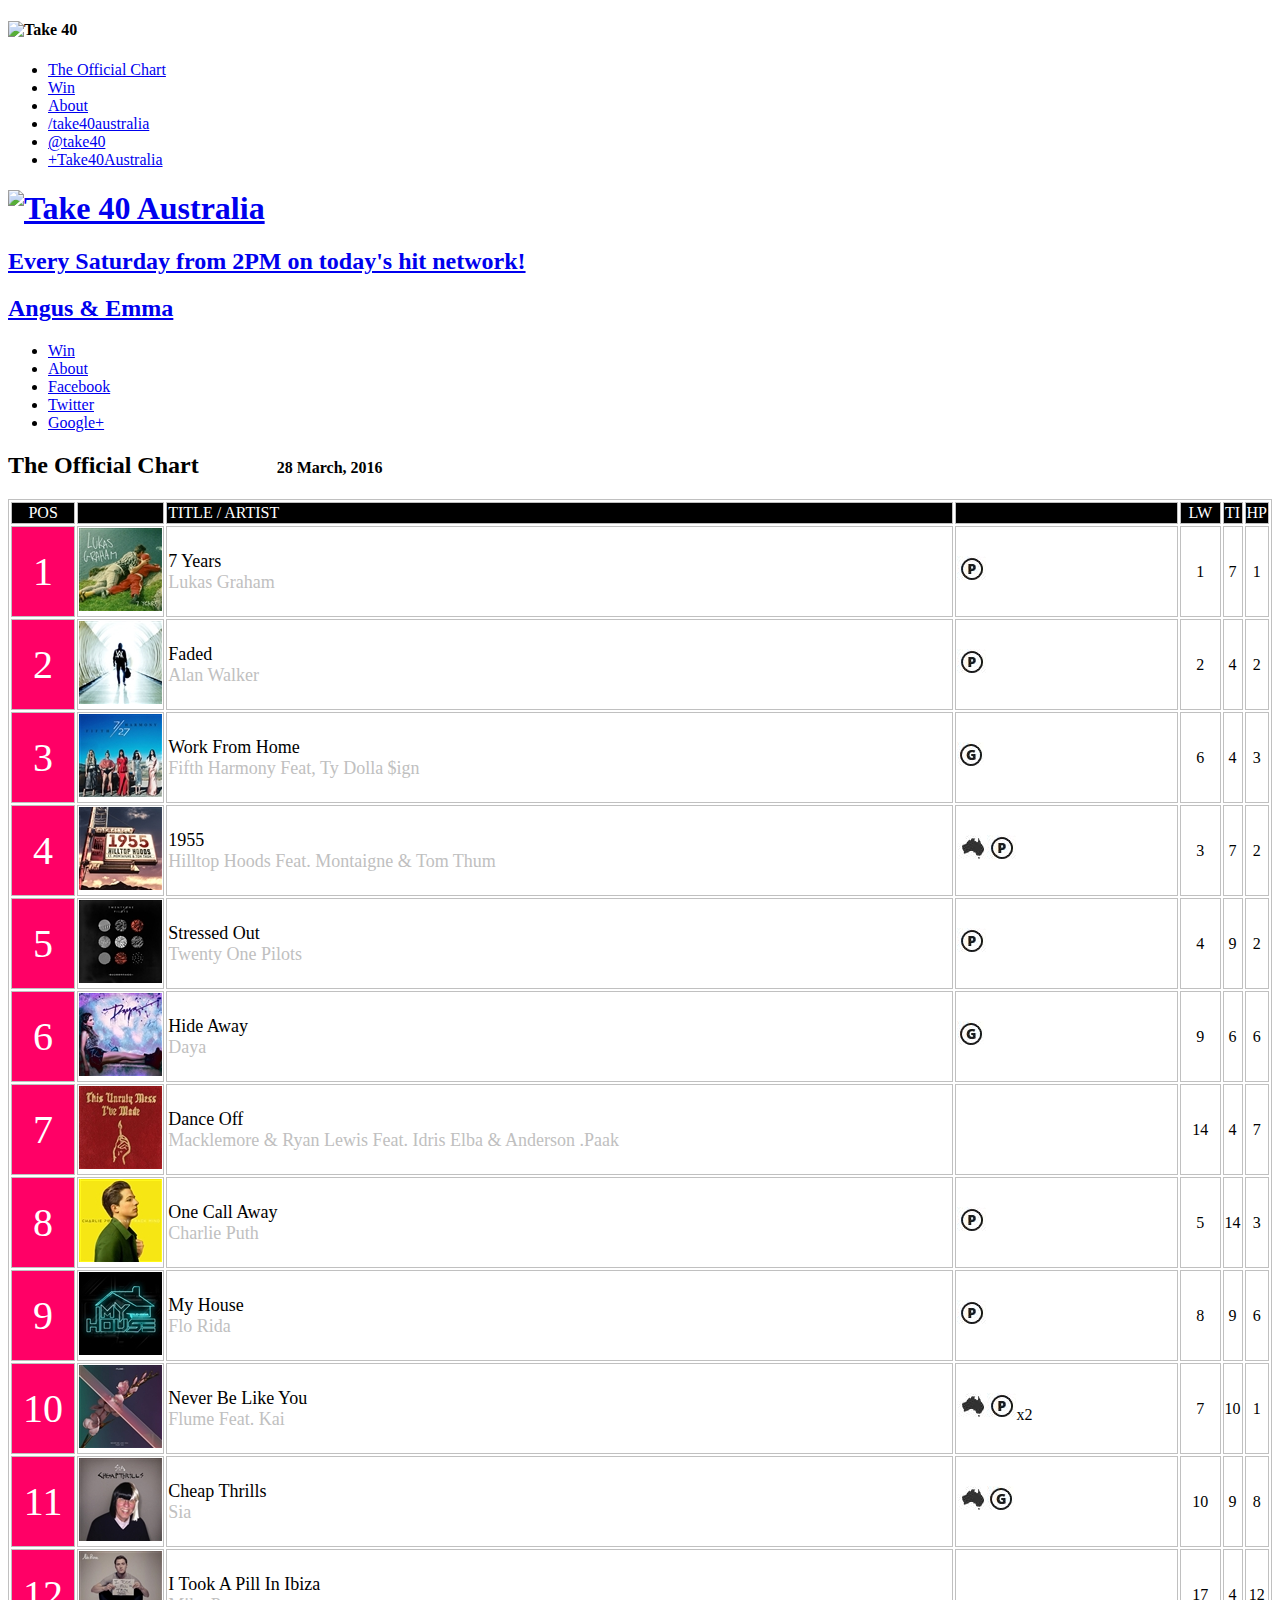
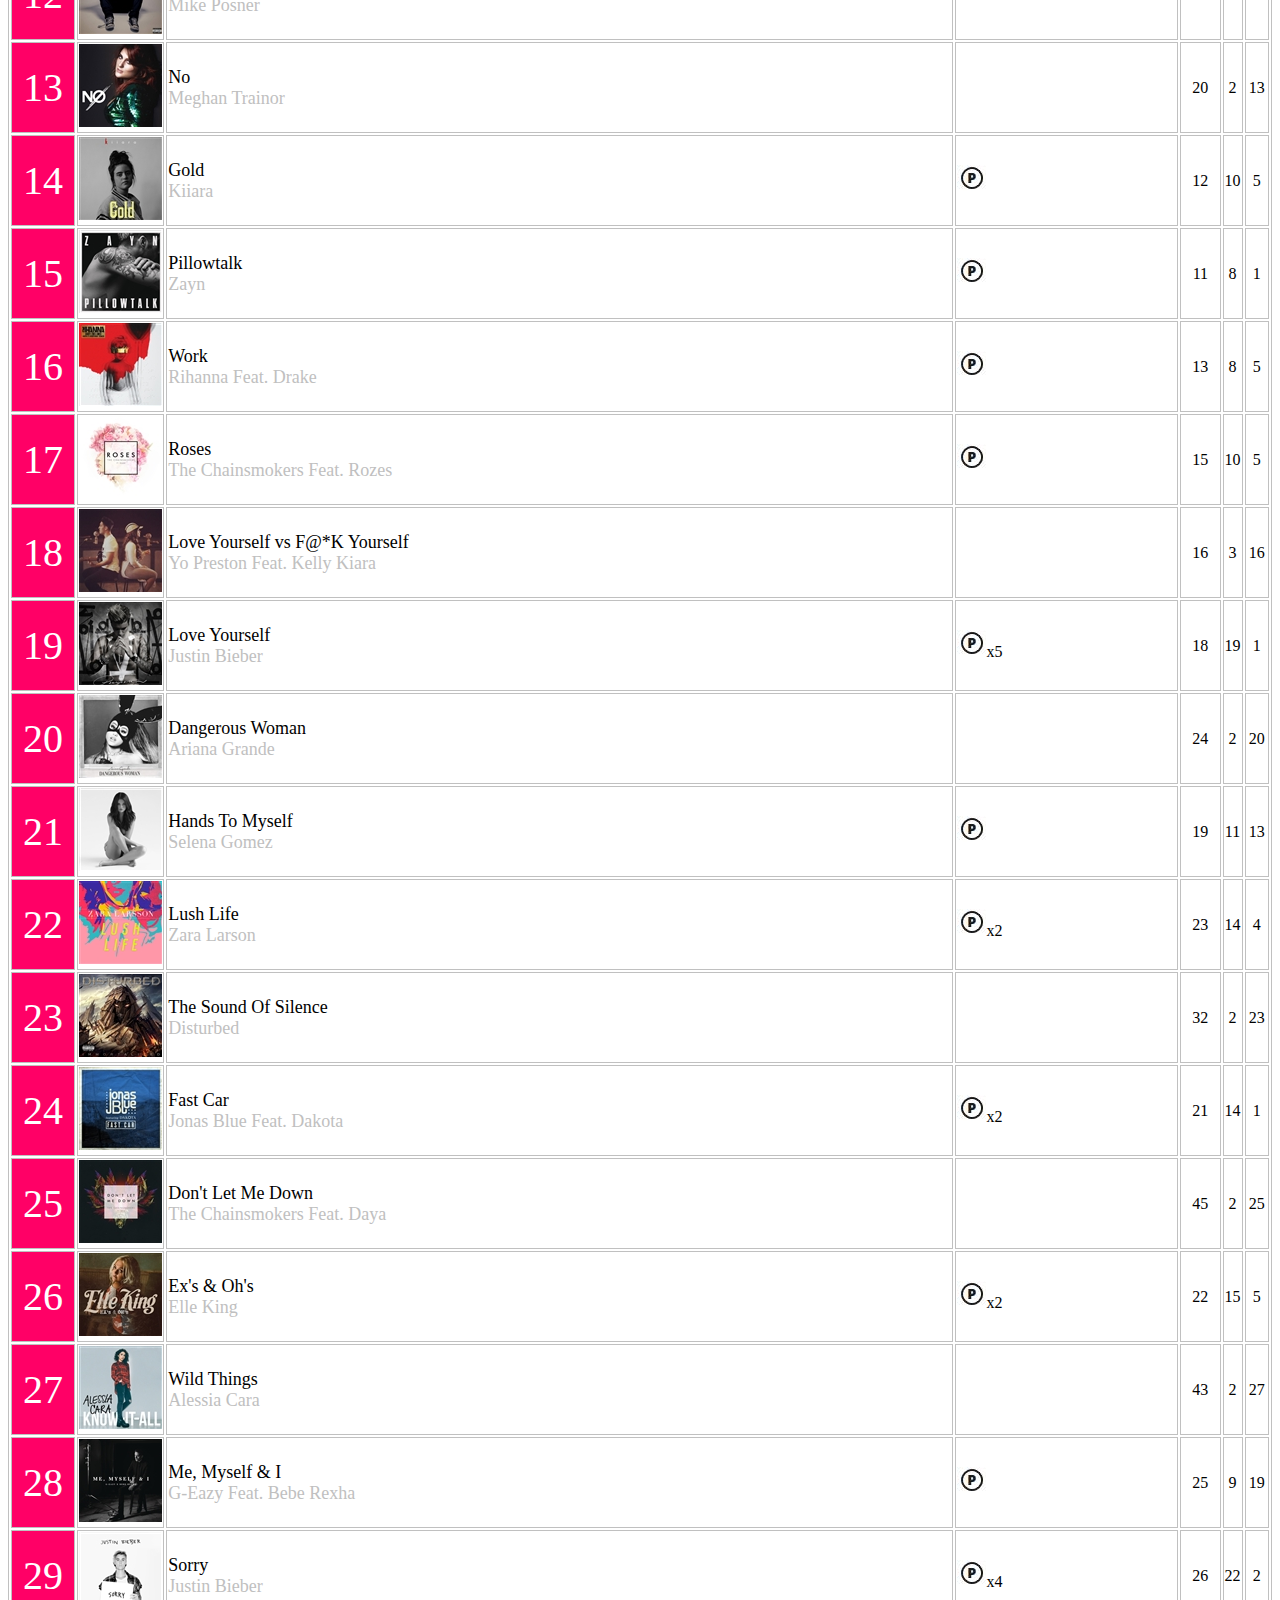
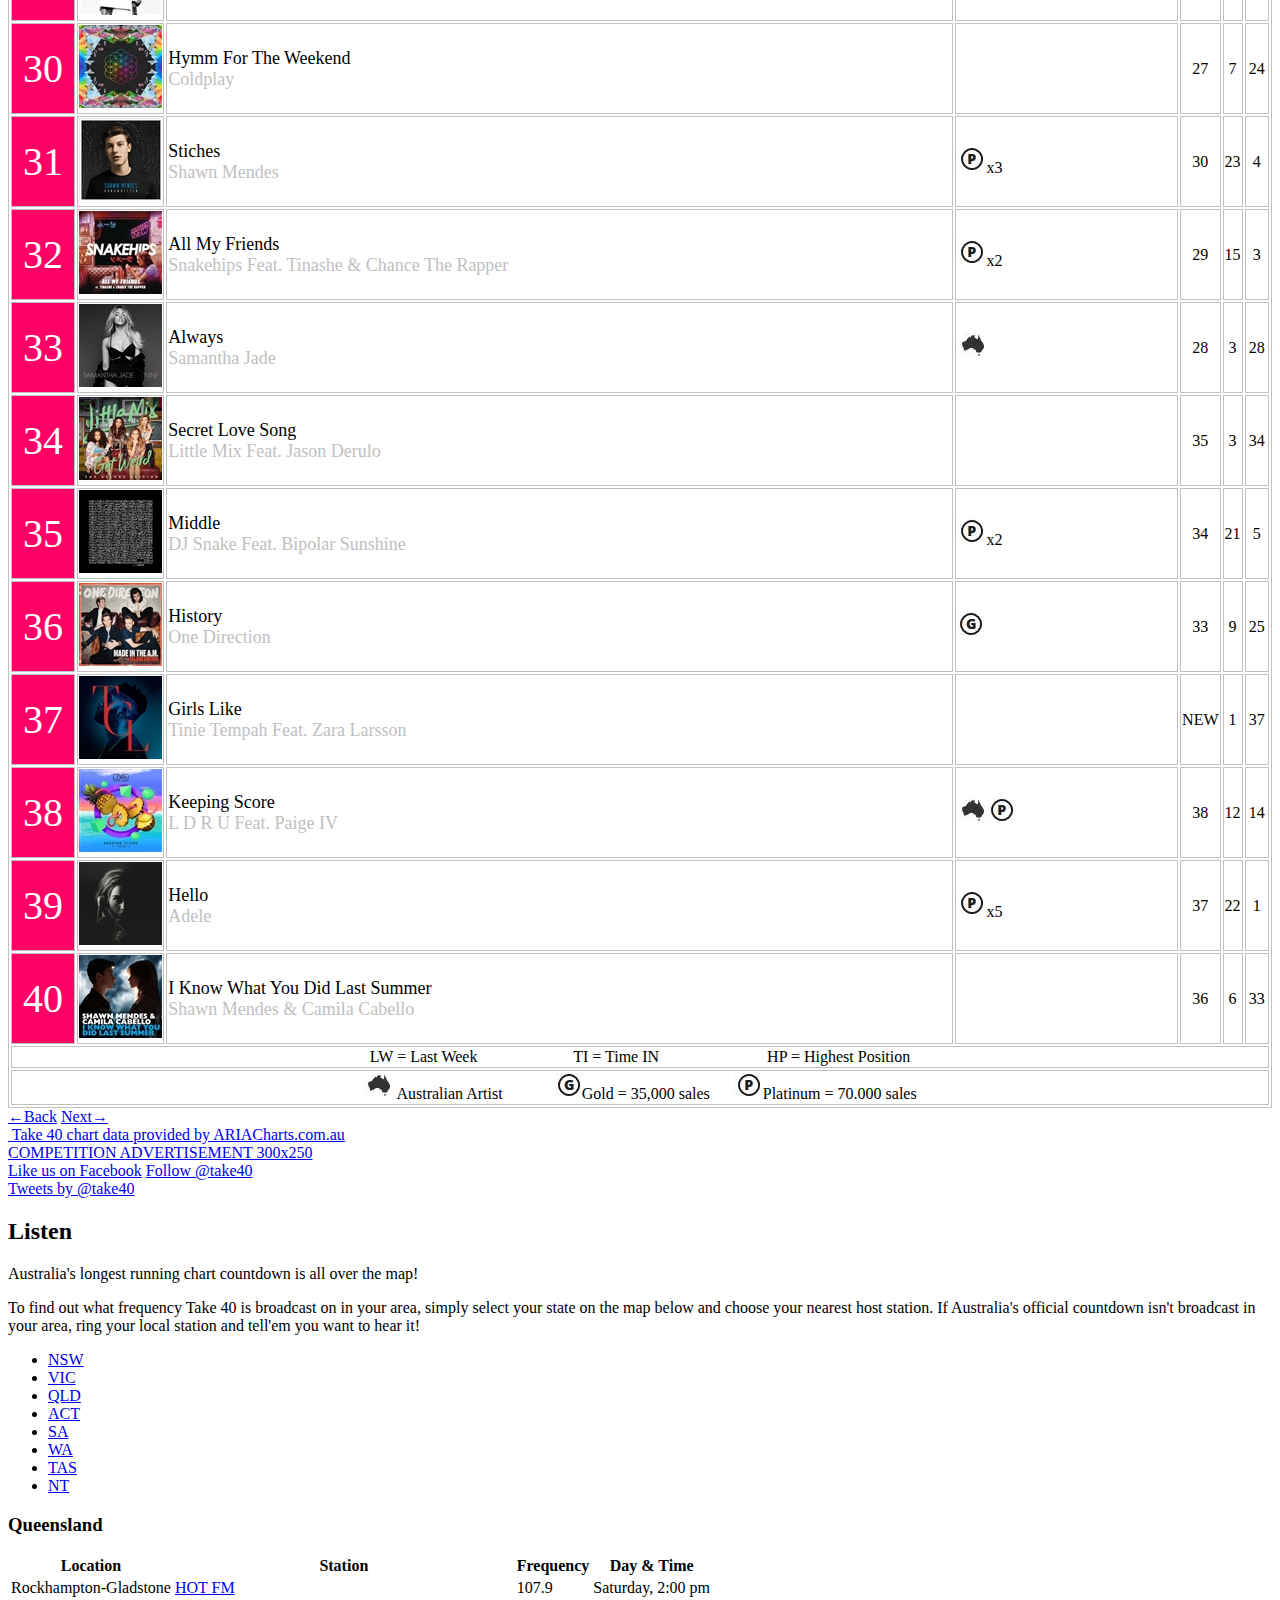
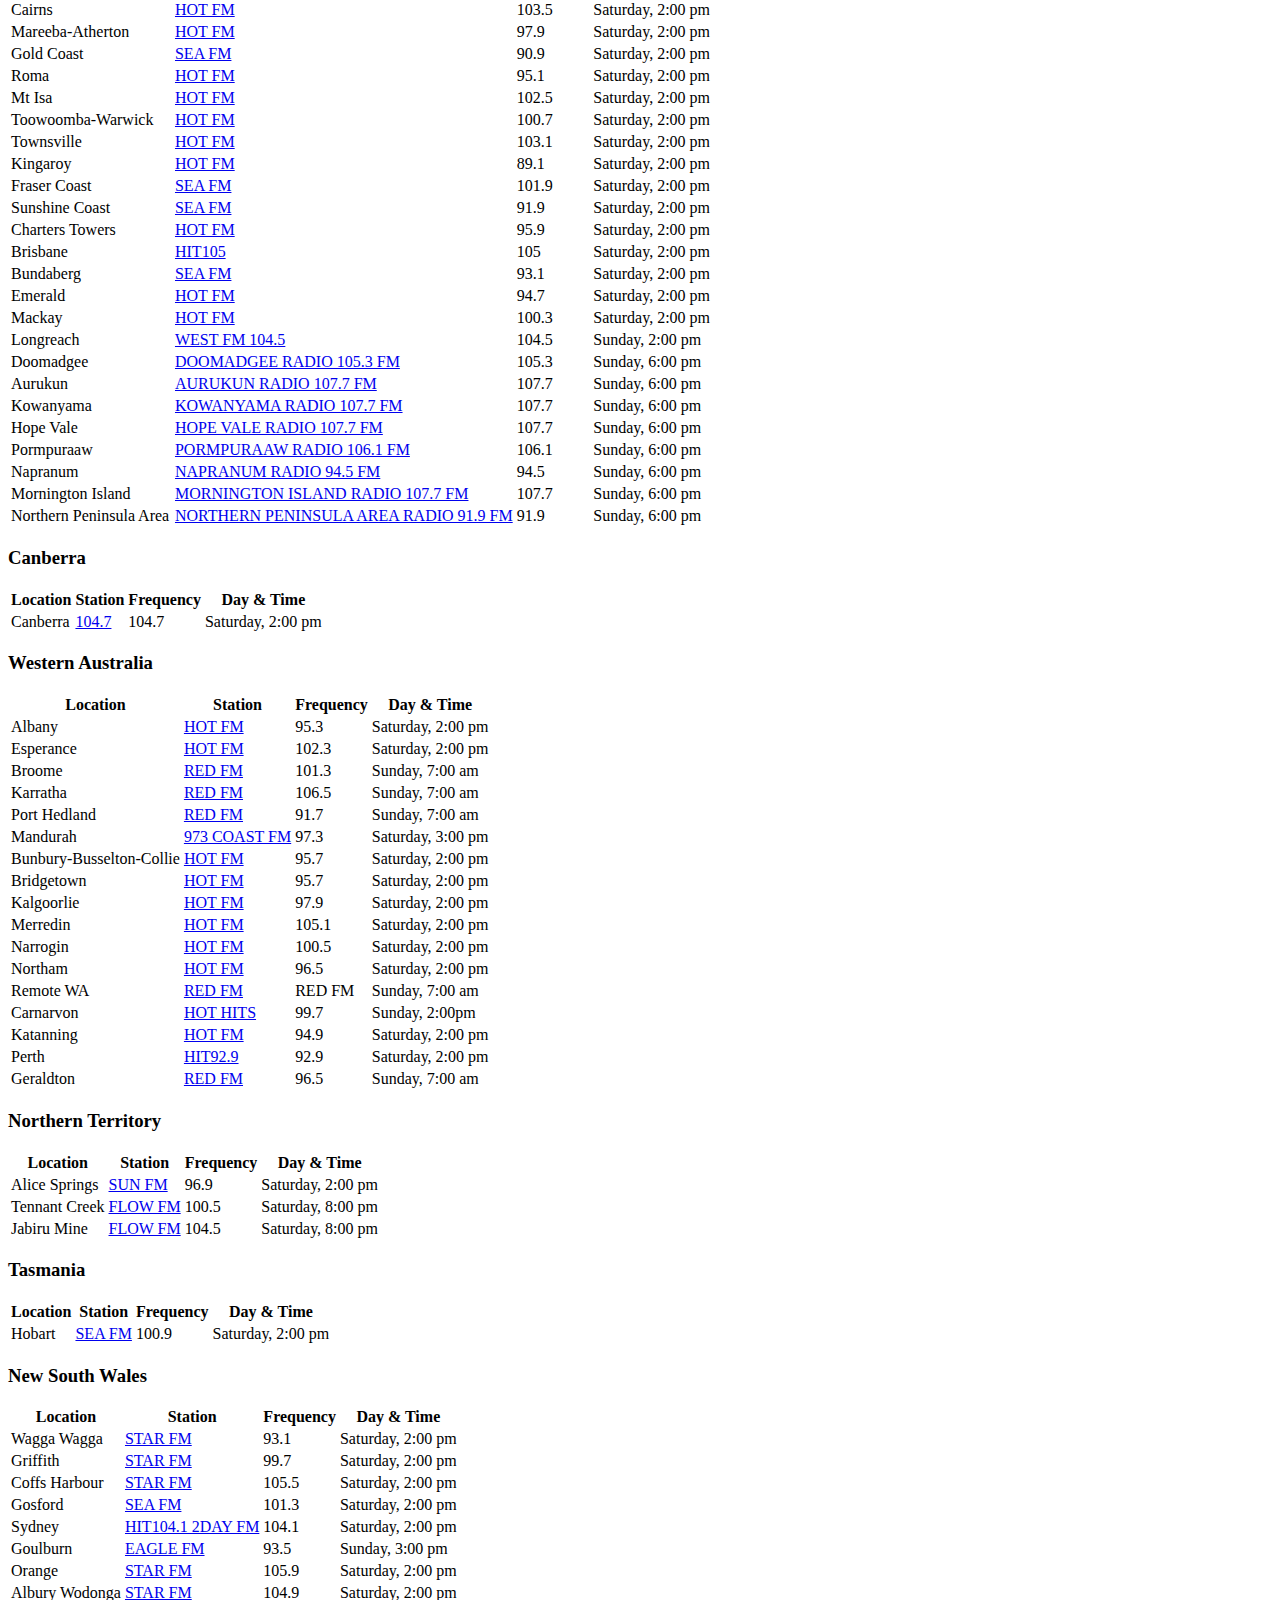
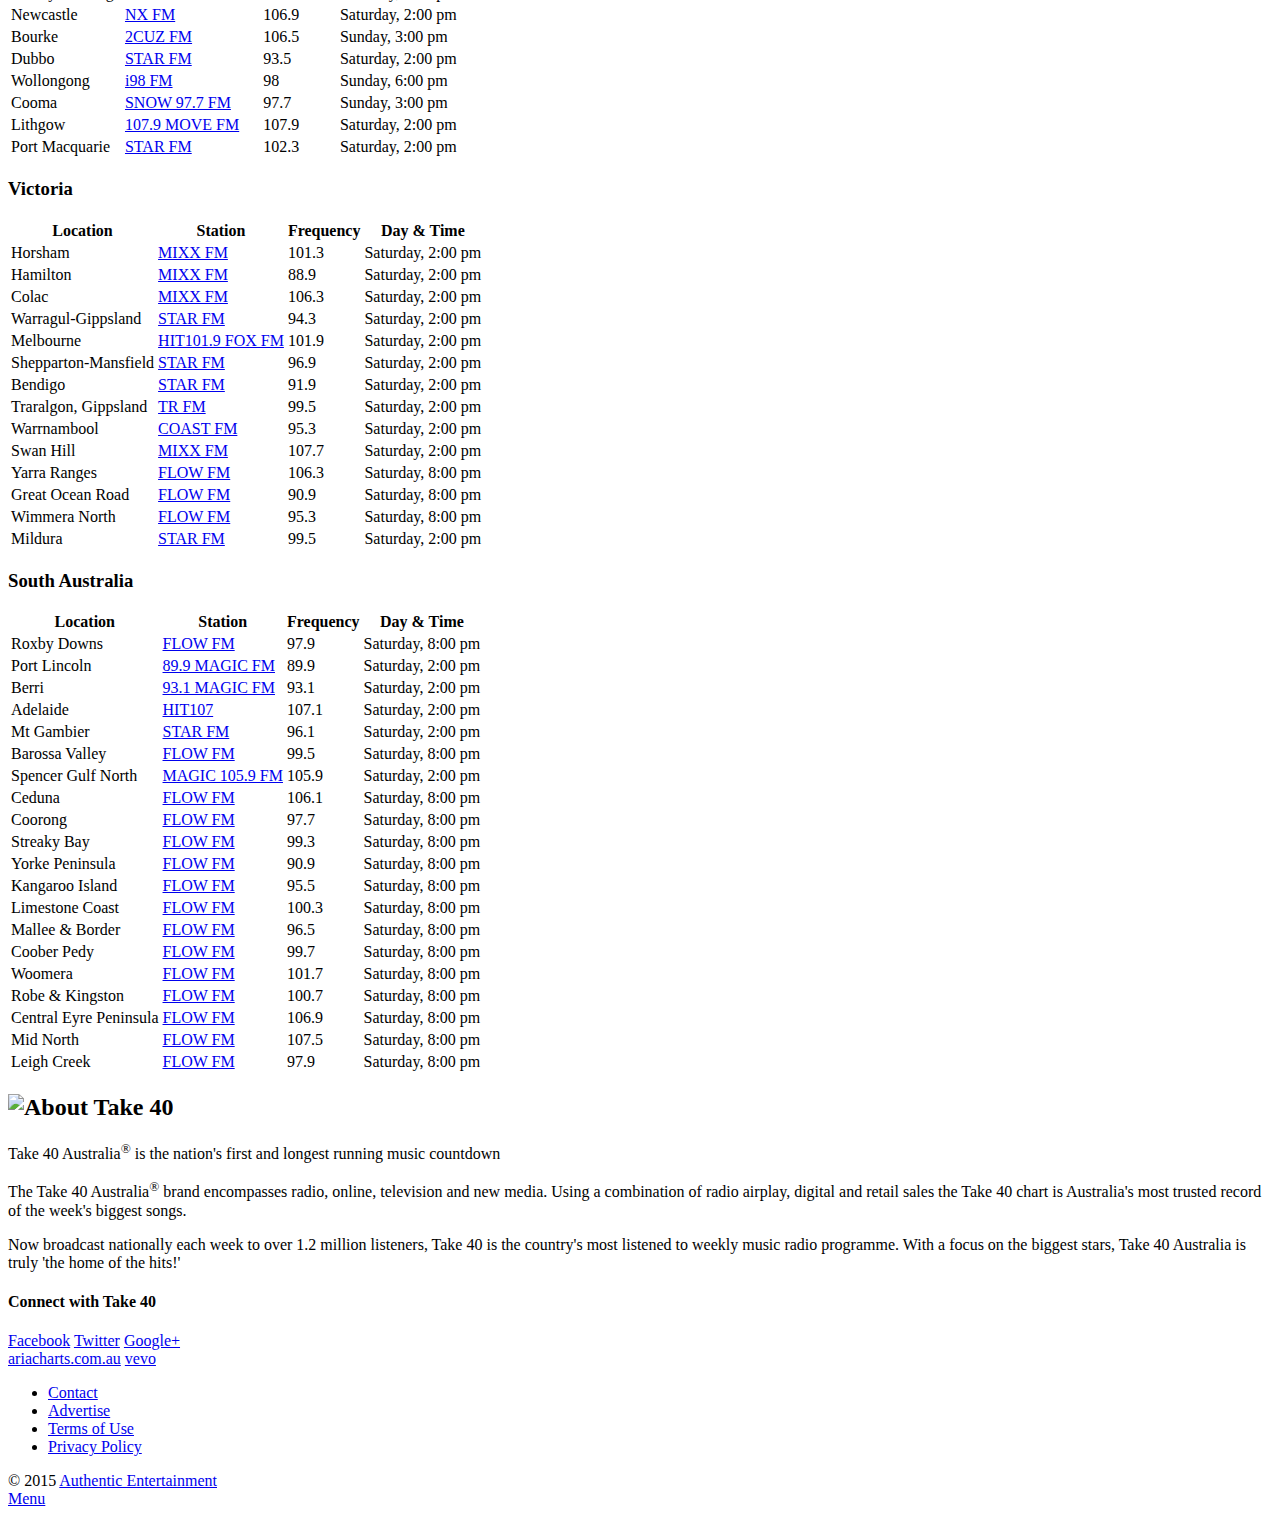
==== wwwroot/index.html @ f7d8a77e "Take40" ====
<!DOCTYPE html PUBLIC "-//W3C//DTD XHTML 1.1 Transitional//EN" "http://www.w3.org/TR/xhtml1/DTD/xhtml1-transitional.dtd">
<html xmlns="http://www.w3.org/1999/xhtml" xml:lang="en" lang="en">
	<head>
		<title>

		Take 40 | Top 40 Countdown Australia | Music Charts
		</title>
		<link rel="shortcut icon" href="/ico/favicon.ico" type="image/x-icon" />
		<meta http-equiv="Content-Type" content="text/html; charset=UTF-8" />
		<meta name="viewport" content="width=device-width, initial-scale=1" />
		<meta name="google-site-verification" content="ThAsQB43OhBEXzX_kJrDMfQnqHAQgn3jO9rLILs2Tb4" />


		<meta name="keywords" content="take 40, top 40, countdown, music chart, hits, hit music, listen to music" />

		<meta name="description" content="Take 40 Australia is your official top 40 countdown. Check out this week's chart at the home of all the hits." />
		<meta name="copyright" content="Copyright (c) 2015 Authentic Entertainment" />
		<meta name="author" content="Authentic Entertainment" />

		<meta http-equiv="cache-control" content="no-cache">
		<meta http-equiv="pragma" content="no-cache">
		<meta http-equiv="expires" content="0">

		<!-- Styles -->
		<link type="text/css" rel="stylesheet" href="/css/app.css" />

		<!-- Google Analytics -->
		<script>
			(function(i,s,o,g,r,a,m){i['GoogleAnalyticsObject']=r;i[r]=i[r]||function(){
			(i[r].q=i[r].q||[]).push(arguments)},i[r].l=1*new Date();a=s.createElement(o),
			m=s.getElementsByTagName(o)[0];a.async=1;a.src=g;m.parentNode.insertBefore(a,m)
			})(window,document,'script','//www.google-analytics.com/analytics.js','ga');

			ga('create', 'UA-197566-1', 'auto');
			ga('require', 'displayfeatures');
			ga('send', 'pageview');
		</script>
		<!-- /Google Analytics -->
	</head>


	<body>

		<!--[if IE lte 9]>
		<div class="browser-error">
			<div class="row">
				<h1>Welcome to Take 40!</h1>
				<p>You're seeing this message because we've detected you are using an old, out-of-date and unsupported web browser. To better experience the web and our website, please upgrade or install a different web browser.</p>
				<p>This site is best viewed with <strong><a href="http://www.google.com/chrome" target="_blank">Google Chrome</a></strong> or <strong><a href="http://www.getfirefox.com/" target="_blank">Mozilla Firefox</a></strong></p>
				<p><a href="http://browsehappy.com/"><strong>Click here for more information</strong></a></p>
			</div>
		</div>
		<![endif]-->
		<noscript>
		<div class="browser-error">
			<div class="row">
				<h1>Welcome to Take 40!</h1>
				<p>You're seeing this message because we've detected you have not enabled JavaScript in your web browser. The Take 40 website requires that you allow running JavaScript so we can show you what's on our weekly Take 40 chart.</p>
				<p><a href="http://enable-javascript.com/"><strong>Click here for more information</strong></a></p>
			</div>
		</div>
		</noscript>

		<div id="takeOver"></div>



		<div class="site take40">
			<div class="inner-wrap">

<!-- Mobile menu -->
<div class="mobile-menu" aria-hidden="true">
	<div id="mobile-menu-stick" class="menu-inner">
		<h4><img src="/images/app/take40-logo.png" width="100" height="40" alt="Take 40" /></h4>
		<ul class="nav-mobile">
			<li><a href="/#chart">The Official Chart</a></li>
			<li class="ui-competition"><a href="#win">Win</a></li>
			<li><a href="#about">About</a></li>
			<li><a href="http://www.facebook.com/take40australia" target="_blank" title="Like Take 40 on Facebook to stay up to date with news and competitions" class="social-link social-facebook"><span class="fa fa-facebook"></span> /take40australia</a></li>
			<li><a href="http://www.twitter.com/take40" target="_blank" title="Follow @take40 on Twitter to stay up to date with news and competitions" class="social-link social-twitter"><span class="fa fa-twitter"></span> @take40</a></li>
			<li><a href="http://plus.google.com/+Take40Australia" target="_blank" title="Follow +Take40Australia on Google+ to stay up to date with news and competitions" class="social-link social-googleplus"><span class="fa fa-google-plus"></span> +Take40Australia</a></li>
		</ul>
	</div>
</div>
<!-- /Mobile menu -->

<!-- Header -->
<div class="header">
	<div id="masthead" class="show-for-large-up"></div>

	<div class="site-wrap row">
		<div class="large-8 medium-8 columns">
			<h1 class="site-logo"><a href="/"><img src="/images/app/take40-logo.png" width="290" height="116" alt="Take 40 Australia" /></a></h1>
			<h2 class="subtitle"><a href="#listen">Every Saturday from 2PM on today's hit network!</a></h2>
		</div>
		<div class="large-4 medium-4 columns">
			<a href="#about" class="presenters">
				<h2>Angus &amp; Emma</h2>
			</a>
		</div>
		<div class="site-navigation">
			<ul class="nav-site visible-for-large-up">
				<li class="ui-competition"><a href="#win" title="Win great prizes by taking part in our competitions" class="section-link">Win</a></li><!--
				--><li><a href="#about" title="Learn more about Take 40 and our presenters Angus and Ash" class="section-link">About</a></li><!--
				--><li><a href="http://www.facebook.com/take40australia" target="_blank" title="Like Take 40 on Facebook to stay up to date with news and competitions" class="social-link"><span class="fa fa-facebook"><span class="show-for-sr">Facebook</span></span></a></li><!--
				--><li><a href="http://www.twitter.com/take40" target="_blank" title="Follow @take40 on Twitter to stay up to date with news and competitions" class="social-link"><span class="fa fa-twitter"><span class="show-for-sr">Twitter</span></span></a></li><!--
				--><li class="visible-for-large-up"><a href="http://plus.google.com/+Take40Australia" target="_blank" title="Follow +Take40Australia on Google+ to stay up to date with news and competitions" class="social-link"><span class="fa fa-google-plus"><span class="show-for-sr">Google+</span></span></a></li>
			</ul>
		</div>
	</div>
</div>
<!-- /Header -->

<div class="chart-bg">
	<div class="row">

		<!-- Chart -->
		<div id="chart" class="large-8 medium-6 columns chart ui-loading" data-chart-column="0">
			<div class="chart-header">
				<div class="medium-12 columns">
					<h2 class="chart-title">The Official Chart&nbsp;&nbsp;&nbsp;&nbsp;&nbsp;&nbsp;
					<font size="3">&nbsp;&nbsp;&nbsp;&nbsp;&nbsp;&nbsp;&nbsp;&nbsp; 
					28 March, 2016</font></h2>
				</div>
				<!-- /Error -->

				<!-- Chart contents -->
				<div id="chart-slider" class="chart-slider row">

					<!-- Chart list -->
					<div id="chart-10" class="large-4 medium-12 columns chart-column">
					</div>
					<div id="chart-20" class="large-4 medium-12 columns chart-column">
					</div>
					<div id="chart-30" class="large-4 medium-12 columns chart-column">
					</div>
					<div id="chart-40" class="large-4 medium-12 columns chart-column">
					</div>
					<!-- /Chart list -->
				</div>
				<table border="1" width="100%" bordercolor="#C0C0C0">
					<tr>
						<td bgcolor="#000000" width="62" align="center" bordercolor="#C0C0C0">
						<font color="#FFFFFF">POS</font></td>
						<td width="83" bgcolor="#000000" bordercolor="#C0C0C0">&nbsp;</td>
						<td width="842" bgcolor="#000000" bordercolor="#C0C0C0">
						<font color="#FFFFFF">TITLE / ARTIST</font></td>
						<td width="235" bgcolor="#000000" bordercolor="#C0C0C0">&nbsp;</td>
						<td bgcolor="#000000" align="center" bordercolor="#C0C0C0">
						<font color="#FFFFFF">LW</font></td>
						<td bgcolor="#000000" align="center" bordercolor="#C0C0C0">
						<font color="#FFFFFF">TI</font></td>
						<td bgcolor="#000000" align="center" bordercolor="#C0C0C0">
						<font color="#FFFFFF">HP</font></td>
					</tr>
					<tr>
						<td bgcolor="#FF0066" width="62" align="center" bordercolor="#C0C0C0">
						<font color="#FFFFFF"><span style="font-size: 30pt">1</span></font></td>
						<td width="83" bordercolor="#C0C0C0">
						<img border="0" src="count_down_images/Lukas_Graham_83x83.jpg" width="83" height="83"></td>
						<td width="842" bordercolor="#C0C0C0">
						<div class="item-title" data-reactid=".0.1.2.0.1.$0.2.0">
							<font size="4">7 Years</font></div>
						<div class="artist-name" data-reactid=".0.1.2.0.1.$0.2.1">
							<font size="4" color="#C0C0C0">Lukas Graham</font></div>
						</td>
						<td width="235" bordercolor="#C0C0C0">
						<img border="0" src="count_down_images/Platinum.JPG" width="29" height="27"></td>
						<td align="center" bordercolor="#C0C0C0">1</td>
						<td align="center" bordercolor="#C0C0C0">7</td>
						<td align="center" bordercolor="#C0C0C0">1</td>
					</tr>
					<tr>
						<td bgcolor="#FF0066" width="62" align="center" bordercolor="#C0C0C0">
						<font color="#FFFFFF"><span style="font-size: 30pt">2</span></font></td>
						<td width="83" bordercolor="#C0C0C0">
						<img border="0" src="count_down_images/Faded_83x83.jpg" width="83" height="83"></td>
						<td width="842" bordercolor="#C0C0C0">
						<div class="item-title" data-reactid=".0.1.2.0.1.$1.2.0">
							<font size="4">Faded</font></div>
						<div class="artist-name" data-reactid=".0.1.2.0.1.$1.2.1">
							<font size="4" color="#C0C0C0">Alan Walker</font></div>
						</td>
						<td width="235" bordercolor="#C0C0C0">
						<img border="0" src="count_down_images/Platinum.JPG" width="29" height="27"></td>
						<td align="center" bordercolor="#C0C0C0">2</td>
						<td align="center" bordercolor="#C0C0C0">4</td>
						<td align="center" bordercolor="#C0C0C0">2</td>
					</tr>
					<tr>
						<td bgcolor="#FF0066" width="62" align="center" bordercolor="#C0C0C0">
						<font color="#FFFFFF"><span style="font-size: 30pt">3</span></font></td>
						<td width="83" bordercolor="#C0C0C0">
						<img border="0" src="count_down_images/Fifth_Harmony_83x83.jpg" width="83" height="83"></td>
						<td width="842" bordercolor="#C0C0C0">
						<div class="item-title" data-reactid=".0.1.2.0.1.$5.2.0">
							<font size="4">Work From Home</font></div>
						<div class="artist-name" data-reactid=".0.1.2.0.1.$5.2.1">
							<font size="4" color="#C0C0C0">Fifth Harmony Feat, 
							Ty Dolla $ign</font></div>
						</td>
						<td width="235" bordercolor="#C0C0C0">
						<img border="0" src="count_down_images/Gold.JPG" width="27" height="27"></td>
						<td align="center" bordercolor="#C0C0C0">6</td>
						<td align="center" bordercolor="#C0C0C0">4</td>
						<td align="center" bordercolor="#C0C0C0">3</td>
					</tr>
					<tr>
						<td bgcolor="#FF0066" width="62" align="center" bordercolor="#C0C0C0">
						<font color="#FFFFFF"><span style="font-size: 30pt">4</span></font></td>
						<td width="83" bordercolor="#C0C0C0">
						<img border="0" src="count_down_images/Hilltop_Hoods_83x83.jpg" width="83" height="83"></td>
						<td width="842" bordercolor="#C0C0C0">
						<div class="item-title" data-reactid=".0.1.2.0.1.$2.2.0">
							<font size="4">1955</font></div>
						<div class="artist-name" data-reactid=".0.1.2.0.1.$2.2.1">
							<font size="4" color="#C0C0C0">Hilltop Hoods Feat. 
							Montaigne &amp; Tom Thum</font></div>
						</td>
						<td width="235" bordercolor="#C0C0C0">
						<img border="0" src="count_down_images/Australian.JPG" width="30" height="27"><img border="0" src="count_down_images/Platinum.JPG" width="29" height="27"></td>
						<td align="center" bordercolor="#C0C0C0">3</td>
						<td align="center" bordercolor="#C0C0C0">7</td>
						<td align="center" bordercolor="#C0C0C0">2</td>
					</tr>
					<tr>
						<td bgcolor="#FF0066" width="62" align="center" bordercolor="#C0C0C0">
						<font color="#FFFFFF"><span style="font-size: 30pt">5</span></font></td>
						<td width="83" bordercolor="#C0C0C0">
						<img border="0" src="count_down_images/Twenty_One_Pilots_83x83.jpg" width="83" height="83"></td>
						<td width="842" bordercolor="#C0C0C0">
						<div class="item-title" data-reactid=".0.1.2.0.1.$3.2.0">
							<font size="4">Stressed Out</font></div>
						<div class="artist-name" data-reactid=".0.1.2.0.1.$3.2.1">
							<font size="4" color="#C0C0C0">Twenty One Pilots</font></div>
						</td>
						<td width="235" bordercolor="#C0C0C0">
						<img border="0" src="count_down_images/Platinum.JPG" width="29" height="27"></td>
						<td align="center" bordercolor="#C0C0C0">4</td>
						<td align="center" bordercolor="#C0C0C0">9</td>
						<td align="center" bordercolor="#C0C0C0">2</td>
					</tr>
					<tr>
						<td bgcolor="#FF0066" width="62" align="center" bordercolor="#C0C0C0">
						<font color="#FFFFFF"><span style="font-size: 30pt">6</span></font></td>
						<td width="83" bordercolor="#C0C0C0">
						<img border="0" src="count_down_images/Daya_83x83.jpg" width="83" height="83"></td>
						<td width="842" bordercolor="#C0C0C0">
							<div class="item-title" data-reactid=".0.1.2.0.1.$8.2.0">
								<font size="4">Hide Away</font></div>
							<div class="artist-name" data-reactid=".0.1.2.0.1.$8.2.1">
								<font size="4" color="#C0C0C0">Daya</font></div>
						</td>
						<td width="235" bordercolor="#C0C0C0">
						<img border="0" src="count_down_images/Gold.JPG" width="27" height="27"></td>
						<td align="center" bordercolor="#C0C0C0">9</td>
						<td align="center" bordercolor="#C0C0C0">6</td>
						<td align="center" bordercolor="#C0C0C0">6</td>
					</tr>
					<tr>
						<td bgcolor="#FF0066" width="62" align="center" bordercolor="#C0C0C0">
						<font color="#FFFFFF"><span style="font-size: 30pt">7</span></font></td>
						<td width="83" bordercolor="#C0C0C0">
						<img border="0" src="count_down_images/Macklemore_83x83.jpg" width="83" height="83"></td>
						<td width="842" bordercolor="#C0C0C0">
						<div class="item-title" data-reactid=".0.1.2.0.1.$18.2.0">
							<font size="4">Dance Off</font></div>
						<div class="artist-name" data-reactid=".0.1.2.0.1.$18.2.1">
							<font size="4" color="#C0C0C0">Macklemore &amp; Ryan 
							Lewis Feat. Idris Elba &amp; Anderson .Paak</font></div>
						</td>
						<td width="235" bordercolor="#C0C0C0">
						&nbsp;</td>
						<td align="center" bordercolor="#C0C0C0">14</td>
						<td align="center" bordercolor="#C0C0C0">4</td>
						<td align="center" bordercolor="#C0C0C0">7</td>
					</tr>
					<tr>
						<td bgcolor="#FF0066" width="62" align="center" bordercolor="#C0C0C0">
						<font color="#FFFFFF"><span style="font-size: 30pt">8</span></font></td>
						<td width="83" bordercolor="#C0C0C0">
						<img border="0" src="count_down_images/Charlie_Puth_83x83.jpg" width="83" height="83"></td>
						<td width="842" bordercolor="#C0C0C0">
						<div class="item-title" data-reactid=".0.1.2.0.1.$4.2.0">
							<font size="4">One Call Away</font></div>
						<div class="artist-name" data-reactid=".0.1.2.0.1.$4.2.1">
							<font size="4" color="#C0C0C0">Charlie Puth</font></div>
						</td>
						<td width="235" bordercolor="#C0C0C0">
						<img border="0" src="count_down_images/Platinum.JPG" width="29" height="27"></td>
						<td align="center" bordercolor="#C0C0C0">5</td>
						<td align="center" bordercolor="#C0C0C0">14</td>
						<td align="center" bordercolor="#C0C0C0">3</td>
					</tr>
					<tr>
						<td bgcolor="#FF0066" width="62" align="center" bordercolor="#C0C0C0">
						<font color="#FFFFFF"><span style="font-size: 30pt">9</span></font></td>
						<td width="83" bordercolor="#C0C0C0">
						<img border="0" src="count_down_images/Flo_Rida_83x83.jpg" width="83" height="83"></td>
						<td width="842" bordercolor="#C0C0C0">
						<div class="item-title" data-reactid=".0.1.2.0.1.$7.2.0">
							<font size="4">My House</font></div>
						<div class="artist-name" data-reactid=".0.1.2.0.1.$7.2.1">
							<font size="4" color="#C0C0C0">Flo Rida</font></div>
						</td>
						<td width="235" bordercolor="#C0C0C0">
						<img border="0" src="count_down_images/Platinum.JPG" width="29" height="27"></td>
						<td align="center" bordercolor="#C0C0C0">8</td>
						<td align="center" bordercolor="#C0C0C0">9</td>
						<td align="center" bordercolor="#C0C0C0">6</td>
					</tr>
					<tr>
						<td bgcolor="#FF0066" width="62" align="center" bordercolor="#C0C0C0">
						<font color="#FFFFFF"><span style="font-size: 30pt">10</span></font></td>
						<td width="83" bordercolor="#C0C0C0">
						<img border="0" src="count_down_images/Flume_83x83.jpg" width="83" height="83"></td>
						<td width="842" bordercolor="#C0C0C0">
						<div class="item-title" data-reactid=".0.1.2.0.1.$6.2.0">
							<font size="4">Never Be Like You</font></div>
						<div class="artist-name" data-reactid=".0.1.2.0.1.$6.2.1">
							<font size="4" color="#C0C0C0">Flume Feat. Kai</font></div>
						</td>
						<td width="235" bordercolor="#C0C0C0">
						<img border="0" src="count_down_images/Australian.JPG" width="30" height="27"><img border="0" src="count_down_images/Platinum.JPG" width="29" height="27">x2</td>
						<td align="center" bordercolor="#C0C0C0">7</td>
						<td align="center" bordercolor="#C0C0C0">10</td>
						<td align="center" bordercolor="#C0C0C0">1</td>
					</tr>
					<tr>
						<td bgcolor="#FF0066" width="62" align="center" bordercolor="#C0C0C0">
						<font color="#FFFFFF"><span style="font-size: 30pt">11</span></font></td>
						<td width="83" bordercolor="#C0C0C0">
						<img border="0" src="count_down_images/Sia_83x83.jpg" width="83" height="83"></td>
						<td width="842" bordercolor="#C0C0C0">
						<div class="item-title" data-reactid=".0.1.2.0.1.$7.2.0">
							<font size="4">Cheap Thrills</font></div>
						<div class="artist-name" data-reactid=".0.1.2.0.1.$7.2.1">
							<font size="4" color="#C0C0C0">Sia</font></div>
						</td>
						<td width="235" bordercolor="#C0C0C0">
						<img border="0" src="count_down_images/Australian.JPG" width="30" height="27"><img border="0" src="count_down_images/Gold.JPG" width="27" height="27"></td>
						<td align="center" bordercolor="#C0C0C0">10</td>
						<td align="center" bordercolor="#C0C0C0">9</td>
						<td align="center" bordercolor="#C0C0C0">8</td>
					</tr>
					<tr>
						<td bgcolor="#FF0066" width="62" align="center" bordercolor="#C0C0C0">
						<font color="#FFFFFF"><span style="font-size: 30pt">12</span></font></td>
						<td width="83" bordercolor="#C0C0C0">
						<img border="0" src="count_down_images/Mike_Posner_83x83.jpg" width="83" height="83"></td>
						<td width="842" bordercolor="#C0C0C0">
						<div class="item-title" data-reactid=".0.1.2.0.1.$22.2.0">
							<font size="4">I Took A Pill In Ibiza</font></div>
						<div class="artist-name" data-reactid=".0.1.2.0.1.$22.2.1">
							<font size="4" color="#C0C0C0">Mike Posner</font></div>
						</td>
						<td width="235" bordercolor="#C0C0C0">
						&nbsp;</td>
						<td align="center" bordercolor="#C0C0C0">17</td>
						<td align="center" bordercolor="#C0C0C0">4</td>
						<td align="center" bordercolor="#C0C0C0">12</td>
					</tr>
					<tr>
						<td bgcolor="#FF0066" width="62" align="center" bordercolor="#C0C0C0">
						<font color="#FFFFFF"><span style="font-size: 30pt">13</span></font></td>
						<td width="83" bordercolor="#C0C0C0">
						<img border="0" src="count_down_images/Meghan%20Trainor_83x83.jpg" width="83" height="83"></td>
						<td width="842" bordercolor="#C0C0C0">
						<div class="item-title" data-reactid=".0.1.2.0.1.$19.2.0">
							<font size="4">No</font></div>
						<div class="artist-name" data-reactid=".0.1.2.0.1.$19.2.1">
							<font size="4" color="#C0C0C0">Meghan Trainor</font></div>
						</td>
						<td width="235" bordercolor="#C0C0C0">
						&nbsp;</td>
						<td align="center" bordercolor="#C0C0C0">20</td>
						<td align="center" bordercolor="#C0C0C0">2</td>
						<td align="center" bordercolor="#C0C0C0">13</td>
					</tr>
					<tr>
						<td bgcolor="#FF0066" width="62" align="center" bordercolor="#C0C0C0">
						<font color="#FFFFFF"><span style="font-size: 30pt">14</span></font></td>
						<td width="83" bordercolor="#C0C0C0">
						<img border="0" src="count_down_images/Kiiara_83x83.jpg" width="83" height="83"></td>
						<td width="842" bordercolor="#C0C0C0">
						<font size="4">Gold<br>
						<font color="#C0C0C0">Kiiara</font></font></td>
						<td width="235" bordercolor="#C0C0C0">
						<img border="0" src="count_down_images/Platinum.JPG" width="29" height="27"></td>
						<td align="center" bordercolor="#C0C0C0">12</td>
						<td align="center" bordercolor="#C0C0C0">10</td>
						<td align="center" bordercolor="#C0C0C0">5</td>
					</tr>
					<tr>
						<td bgcolor="#FF0066" width="62" align="center" bordercolor="#C0C0C0">
						<font color="#FFFFFF"><span style="font-size: 30pt">15</span></font></td>
						<td width="83" bordercolor="#C0C0C0">
						<img border="0" src="count_down_images/Zayn_83x83.jpg" width="83" height="83"></td>
						<td width="842" bordercolor="#C0C0C0">
						<div class="item-title" data-reactid=".0.1.2.0.1.$11.2.0">
							<font size="4">Pillowtalk</font></div>
						<div class="artist-name" data-reactid=".0.1.2.0.1.$11.2.1">
							<font size="4" color="#C0C0C0">Zayn</font></div>
						</td>
						<td width="235" bordercolor="#C0C0C0">
						<img border="0" src="count_down_images/Platinum.JPG" width="29" height="27"></td>
						<td align="center" bordercolor="#C0C0C0">11</td>
						<td align="center" bordercolor="#C0C0C0">8</td>
						<td align="center" bordercolor="#C0C0C0">1</td>
					</tr>
					<tr>
						<td bgcolor="#FF0066" width="62" align="center" bordercolor="#C0C0C0">
						<font color="#FFFFFF"><span style="font-size: 30pt">16</span></font></td>
						<td width="83" bordercolor="#C0C0C0">
						<img border="0" src="count_down_images/Rihanna_83x83.jpg" width="83" height="83"></td>
						<td width="842" bordercolor="#C0C0C0">
						<div class="item-title" data-reactid=".0.1.2.0.1.$12.2.0">
							<font size="4">Work</font></div>
						<div class="artist-name" data-reactid=".0.1.2.0.1.$12.2.1">
							<font size="4" color="#C0C0C0">Rihanna Feat. Drake</font></div>
						</td>
						<td width="235" bordercolor="#C0C0C0">
						<img border="0" src="count_down_images/Platinum.JPG" width="29" height="27"></td>
						<td align="center" bordercolor="#C0C0C0">13</td>
						<td align="center" bordercolor="#C0C0C0">8</td>
						<td align="center" bordercolor="#C0C0C0">5</td>
					</tr>
					<tr>
						<td bgcolor="#FF0066" width="62" align="center" bordercolor="#C0C0C0">
						<font color="#FFFFFF"><span style="font-size: 30pt">17</span></font></td>
						<td width="83" bordercolor="#C0C0C0">
						<img border="0" src="count_down_images/The_Chainsmokers_83x83.jpg" width="83" height="83"></td>
						<td width="842" bordercolor="#C0C0C0">
						<div class="item-title" data-reactid=".0.1.2.0.1.$14.2.0">
							<font size="4">Roses</font></div>
						<div class="artist-name" data-reactid=".0.1.2.0.1.$14.2.1">
							<font size="4" color="#C0C0C0">The Chainsmokers 
							Feat. Rozes</font></div>
						</td>
						<td width="235" bordercolor="#C0C0C0">
						<img border="0" src="count_down_images/Platinum.JPG" width="29" height="27"></td>
						<td align="center" bordercolor="#C0C0C0">15</td>
						<td align="center" bordercolor="#C0C0C0">10</td>
						<td align="center" bordercolor="#C0C0C0">5</td>
					</tr>
					<tr>
						<td bgcolor="#FF0066" width="62" align="center" bordercolor="#C0C0C0">
						<font color="#FFFFFF"><span style="font-size: 30pt">18</span></font></td>
						<td width="83" bordercolor="#C0C0C0">
						<img border="0" src="count_down_images/Yo_Preston_83x83.jpg" width="83" height="83"></td>
						<td width="842" bordercolor="#C0C0C0">
						<div class="item-title" data-reactid=".0.1.2.0.1.$27.2.0">
							<font size="4">Love Yourself vs F@*K Yourself</font></div>
						<div class="artist-name" data-reactid=".0.1.2.0.1.$27.2.1">
							<font size="4" color="#C0C0C0">Yo Preston Feat. 
							Kelly Kiara</font></div>
						</td>
						<td width="235" bordercolor="#C0C0C0">
						&nbsp;</td>
						<td align="center" bordercolor="#C0C0C0">16</td>
						<td align="center" bordercolor="#C0C0C0">3</td>
						<td align="center" bordercolor="#C0C0C0">16</td>
					</tr>
					<tr>
						<td bgcolor="#FF0066" width="62" align="center" bordercolor="#C0C0C0">
						<font color="#FFFFFF"><span style="font-size: 30pt">19</span></font></td>
						<td width="83" bordercolor="#C0C0C0">
						<img border="0" src="count_down_images/Justin_Bieber_83x83.jpg" width="83" height="83"></td>
						<td width="842" bordercolor="#C0C0C0">
						<div class="item-title" data-reactid=".0.1.2.0.1.$14.2.0">
							<font size="4">Love Yourself</font></div>
						<div class="artist-name" data-reactid=".0.1.2.0.1.$14.2.1">
							<font size="4" color="#C0C0C0">Justin Bieber</font></div>
						</td>
						<td width="235" bordercolor="#C0C0C0">
						<img border="0" src="count_down_images/Platinum.JPG" width="29" height="27">x5</td>
						<td align="center" bordercolor="#C0C0C0">18</td>
						<td align="center" bordercolor="#C0C0C0">19</td>
						<td align="center" bordercolor="#C0C0C0">1</td>
					</tr>
					<tr>
						<td bgcolor="#FF0066" width="62" align="center" bordercolor="#C0C0C0">
						<font color="#FFFFFF"><span style="font-size: 30pt">20</span></font></td>
						<td width="83" bordercolor="#C0C0C0">
						<img border="0" src="count_down_images/Ariana_Grande_83x83.jpg" width="83" height="83"></td>
						<td width="842" bordercolor="#C0C0C0">
						<div class="item-title" data-reactid=".0.1.2.0.1.$23.2.0">
							<font size="4">Dangerous Woman</font></div>
						<div class="artist-name" data-reactid=".0.1.2.0.1.$23.2.1">
							<font size="4" color="#C0C0C0">Ariana Grande</font></div>
						</td>
						<td width="235" bordercolor="#C0C0C0">
						&nbsp;</td>
						<td align="center" bordercolor="#C0C0C0">24</td>
						<td align="center" bordercolor="#C0C0C0">2</td>
						<td align="center" bordercolor="#C0C0C0">20</td>
					</tr>
					<tr>
						<td bgcolor="#FF0066" width="62" align="center" bordercolor="#C0C0C0">
						<font color="#FFFFFF"><span style="font-size: 30pt">21</span></font></td>
						<td width="83" bordercolor="#C0C0C0">
						<img border="0" src="count_down_images/Selena_Gomez_83x83.jpg" width="83" height="83"></td>
						<td width="842" bordercolor="#C0C0C0">
						<div class="item-title" data-reactid=".0.1.2.0.1.$14.2.0">
							<font size="4">Hands To Myself</font></div>
						<div class="artist-name" data-reactid=".0.1.2.0.1.$14.2.1">
							<font size="4" color="#C0C0C0">Selena Gomez</font></div>
						</td>
						<td width="235" bordercolor="#C0C0C0">
						<img border="0" src="count_down_images/Platinum.JPG" width="29" height="27"></td>
						<td align="center" bordercolor="#C0C0C0">19</td>
						<td align="center" bordercolor="#C0C0C0">11</td>
						<td align="center" bordercolor="#C0C0C0">13</td>
					</tr>
					<tr>
						<td bgcolor="#FF0066" width="62" align="center" bordercolor="#C0C0C0">
						<font color="#FFFFFF"><span style="font-size: 30pt">22</span></font></td>
						<td width="83" bordercolor="#C0C0C0">
						<img border="0" src="count_down_images/Zara_Larsson_83x83.jpg" width="83" height="83"></td>
						<td width="842" bordercolor="#C0C0C0">
						<div class="item-title" data-reactid=".0.1.2.0.1.$22.2.0">
							<font size="4">Lush Life</font></div>
						<div class="artist-name" data-reactid=".0.1.2.0.1.$22.2.1">
							<font size="4" color="#C0C0C0">Zara Larson</font></div>
						</td>
						<td width="235" bordercolor="#C0C0C0">
						<img border="0" src="count_down_images/Platinum.JPG" width="29" height="27">x2</td>
						<td align="center" bordercolor="#C0C0C0">23</td>
						<td align="center" bordercolor="#C0C0C0">14</td>
						<td align="center" bordercolor="#C0C0C0">4</td>
					</tr>
					<tr>
						<td bgcolor="#FF0066" width="62" align="center" bordercolor="#C0C0C0">
						<font color="#FFFFFF"><span style="font-size: 30pt">23</span></font></td>
						<td width="83" bordercolor="#C0C0C0">
						<img border="0" src="count_down_images/Disturbed_83x83.jpg" width="83" height="83"></td>
						<td width="842" bordercolor="#C0C0C0">
						<div class="item-title" data-reactid=".0.1.2.0.1.$31.2.0">
							<font size="4">The Sound Of Silence</font></div>
						<div class="artist-name" data-reactid=".0.1.2.0.1.$31.2.1">
							<font size="4" color="#C0C0C0">Disturbed</font></div>
						</td>
						<td width="235" bordercolor="#C0C0C0">
						&nbsp;</td>
						<td align="center" bordercolor="#C0C0C0">32</td>
						<td align="center" bordercolor="#C0C0C0">2</td>
						<td align="center" bordercolor="#C0C0C0">23</td>
					</tr>
					<tr>
						<td bgcolor="#FF0066" width="62" align="center" bordercolor="#C0C0C0">
						<font color="#FFFFFF"><span style="font-size: 30pt">24</span></font></td>
						<td width="83" bordercolor="#C0C0C0">
						<img border="0" src="count_down_images/Jonas_Blue_83x83.jpg" width="83" height="83"></td>
						<td width="842" bordercolor="#C0C0C0">
						<div class="item-title" data-reactid=".0.1.2.0.1.$20.2.0">
							<font size="4">Fast Car</font></div>
						<div class="artist-name" data-reactid=".0.1.2.0.1.$20.2.1">
							<font size="4" color="#C0C0C0">Jonas Blue Feat. 
							Dakota</font></div>
						</td>
						<td width="235" bordercolor="#C0C0C0">
						<img border="0" src="count_down_images/Platinum.JPG" width="29" height="27">x2</td>
						<td align="center" bordercolor="#C0C0C0">21</td>
						<td align="center" bordercolor="#C0C0C0">14</td>
						<td align="center" bordercolor="#C0C0C0">1</td>
					</tr>
					<tr>
						<td bgcolor="#FF0066" width="62" align="center" bordercolor="#C0C0C0">
						<font color="#FFFFFF"><span style="font-size: 30pt">25</span></font></td>
						<td width="83" bordercolor="#C0C0C0">
						<img border="0" src="count_down_images/The_Chainsmokers_Dont_Let_Me_down_83x83.jpg" width="83" height="83"></td>
						<td width="842" bordercolor="#C0C0C0">
						<div class="item-title" data-reactid=".0.1.2.0.1.$24.2.0">
							<font size="4">Don&#39;t Let Me Down</font></div>
						<div class="artist-name" data-reactid=".0.1.2.0.1.$24.2.1">
							<font size="4" color="#C0C0C0">The Chainsmokers 
							Feat. Daya</font></div>
						</td>
						<td width="235" bordercolor="#C0C0C0">
						&nbsp;</td>
						<td align="center" bordercolor="#C0C0C0">45</td>
						<td align="center" bordercolor="#C0C0C0">2</td>
						<td align="center" bordercolor="#C0C0C0">25</td>
					</tr>
					<tr>
						<td bgcolor="#FF0066" width="62" align="center" bordercolor="#C0C0C0">
						<font color="#FFFFFF"><span style="font-size: 30pt">26</span></font></td>
						<td width="83" bordercolor="#C0C0C0">
						<img border="0" src="count_down_images/Elle_King_83x83.jpg" width="83" height="83"></td>
						<td width="842" bordercolor="#C0C0C0">
						<div class="item-title" data-reactid=".0.1.2.0.1.$21.2.0">
							<font size="4">Ex&#39;s &amp; Oh&#39;s</font></div>
						<div class="artist-name" data-reactid=".0.1.2.0.1.$21.2.1">
							<font size="4" color="#C0C0C0">Elle King</font></div>
						</td>
						<td width="235" bordercolor="#C0C0C0">
						<img border="0" src="count_down_images/Platinum.JPG" width="29" height="27">x2</td>
						<td align="center" bordercolor="#C0C0C0">22</td>
						<td align="center" bordercolor="#C0C0C0">15</td>
						<td align="center" bordercolor="#C0C0C0">5</td>
					</tr>
					<tr>
						<td bgcolor="#FF0066" width="62" align="center" bordercolor="#C0C0C0">
						<font color="#FFFFFF"><span style="font-size: 30pt">27</span></font></td>
						<td width="83" bordercolor="#C0C0C0">
						<img border="0" src="count_down_images/Alessia_Cara_83x83.jpg" width="83" height="83"></td>
						<td width="842" bordercolor="#C0C0C0">
						<div class="item-title" data-reactid=".0.1.2.0.1.$26.2.0">
							<font size="4">Wild Things</font></div>
						<div class="artist-name" data-reactid=".0.1.2.0.1.$26.2.1">
							<font size="4" color="#C0C0C0">Alessia Cara</font></div>
						</td>
						<td width="235" bordercolor="#C0C0C0">&nbsp;</td>
						<td align="center" bordercolor="#C0C0C0">43</td>
						<td align="center" bordercolor="#C0C0C0">2</td>
						<td align="center" bordercolor="#C0C0C0">27</td>
					</tr>
					<tr>
						<td bgcolor="#FF0066" width="62" align="center" bordercolor="#C0C0C0">
						<font color="#FFFFFF"><span style="font-size: 30pt">28</span></font></td>
						<td width="83" bordercolor="#C0C0C0">
						<img border="0" src="count_down_images/G-Eazy_83x83.jpg" width="83" height="83"></td>
						<td width="842" bordercolor="#C0C0C0">
						<div class="item-title" data-reactid=".0.1.2.0.1.$24.2.0">
							<font size="4">Me, Myself &amp; I</font></div>
						<div class="artist-name" data-reactid=".0.1.2.0.1.$24.2.1">
							<font size="4" color="#C0C0C0">G-Eazy Feat. Bebe 
							Rexha</font></div>
						</td>
						<td width="235" bordercolor="#C0C0C0">
						<img border="0" src="count_down_images/Platinum.JPG" width="29" height="27"></td>
						<td align="center" bordercolor="#C0C0C0">25</td>
						<td align="center" bordercolor="#C0C0C0">9</td>
						<td align="center" bordercolor="#C0C0C0">19</td>
					</tr>
					<tr>
						<td bgcolor="#FF0066" width="62" align="center" bordercolor="#C0C0C0">
						<font color="#FFFFFF"><span style="font-size: 30pt">29</span></font></td>
						<td width="83" bordercolor="#C0C0C0">
						<img border="0" src="count_down_images/Justin_Bieber_sorry_83x83.jpg" width="83" height="83"></td>
						<td width="842" bordercolor="#C0C0C0">
						<div class="item-title" data-reactid=".0.1.2.0.1.$25.2.0">
							<font size="4">Sorry</font></div>
						<div class="artist-name" data-reactid=".0.1.2.0.1.$25.2.1">
							<font size="4" color="#C0C0C0">Justin Bieber</font></div>
						</td>
						<td width="235" bordercolor="#C0C0C0">
						<img border="0" src="count_down_images/Platinum.JPG" width="29" height="27">x4</td>
						<td align="center" bordercolor="#C0C0C0">26</td>
						<td align="center" bordercolor="#C0C0C0">22</td>
						<td align="center" bordercolor="#C0C0C0">2</td>
					</tr>
					<tr>
						<td bgcolor="#FF0066" width="62" align="center" bordercolor="#C0C0C0">
						<font color="#FFFFFF"><span style="font-size: 30pt">30</span></font></td>
						<td width="83" bordercolor="#C0C0C0">
						<img border="0" src="count_down_images/Coldplay_83x83.jpg" width="83" height="83"></td>
						<td width="842" bordercolor="#C0C0C0">
						<div class="item-title" data-reactid=".0.1.2.0.1.$26.2.0">
							<font size="4">Hymm For The Weekend</font></div>
						<div class="artist-name" data-reactid=".0.1.2.0.1.$26.2.1">
							<font size="4" color="#C0C0C0">Coldplay</font></div>
						</td>
						<td width="235" bordercolor="#C0C0C0">&nbsp;</td>
						<td align="center" bordercolor="#C0C0C0">27</td>
						<td align="center" bordercolor="#C0C0C0">7</td>
						<td align="center" bordercolor="#C0C0C0">24</td>
					</tr>
					<tr>
						<td bgcolor="#FF0066" width="62" align="center" bordercolor="#C0C0C0">
						<font color="#FFFFFF"><span style="font-size: 30pt">31</span></font></td>
						<td width="83" bordercolor="#C0C0C0">
						<img border="0" src="count_down_images/Shawn_Mendes_83x83.jpg" width="83" height="83"></td>
						<td width="842" bordercolor="#C0C0C0">
						<div class="item-title" data-reactid=".0.1.2.0.1.$29.2.0">
							<font size="4">Stiches</font></div>
						<div class="artist-name" data-reactid=".0.1.2.0.1.$29.2.1">
							<font size="4" color="#C0C0C0">Shawn Mendes</font></div>
						</td>
						<td width="235" bordercolor="#C0C0C0">
						<img border="0" src="count_down_images/Platinum.JPG" width="29" height="27">x3</td>
						<td align="center" bordercolor="#C0C0C0">30</td>
						<td align="center" bordercolor="#C0C0C0">23</td>
						<td align="center" bordercolor="#C0C0C0">4</td>
					</tr>
					<tr>
						<td bgcolor="#FF0066" width="62" align="center" bordercolor="#C0C0C0">
						<font color="#FFFFFF"><span style="font-size: 30pt">32</span></font></td>
						<td width="83" bordercolor="#C0C0C0">
						<img border="0" src="count_down_images/Snakehips_83x83.jpg" width="83" height="83"></td>
						<td width="842" bordercolor="#C0C0C0">
						<div class="item-title" data-reactid=".0.1.2.0.1.$28.2.0">
							<font size="4">All My Friends</font></div>
						<div class="artist-name" data-reactid=".0.1.2.0.1.$28.2.1">
							<font size="4" color="#C0C0C0">Snakehips Feat. 
							Tinashe &amp; Chance The Rapper</font></div>
						</td>
						<td width="235" bordercolor="#C0C0C0">
						<img border="0" src="count_down_images/Platinum.JPG" width="29" height="27">x2</td>
						<td align="center" bordercolor="#C0C0C0">29</td>
						<td align="center" bordercolor="#C0C0C0">15</td>
						<td align="center" bordercolor="#C0C0C0">3</td>
					</tr>
					<tr>
						<td bgcolor="#FF0066" width="62" align="center" bordercolor="#C0C0C0">
						<font color="#FFFFFF"><span style="font-size: 30pt">33</span></font></td>
						<td width="83" bordercolor="#C0C0C0">
						<img border="0" src="count_down_images/Samantha_Jade_83x83.jpg" width="83" height="83"></td>
						<td width="842" bordercolor="#C0C0C0">
						<div class="item-title" data-reactid=".0.1.2.0.1.$27.2.0">
							<font size="4">Always</font></div>
						<div class="artist-name" data-reactid=".0.1.2.0.1.$27.2.1">
							<font size="4" color="#C0C0C0">Samantha Jade</font></div>
						</td>
						<td width="235" bordercolor="#C0C0C0">
						<img border="0" src="count_down_images/Australian.JPG" width="30" height="27"></td>
						<td align="center" bordercolor="#C0C0C0">28</td>
						<td align="center" bordercolor="#C0C0C0">3</td>
						<td align="center" bordercolor="#C0C0C0">28</td>
					</tr>
					<tr>
						<td bgcolor="#FF0066" width="62" align="center" bordercolor="#C0C0C0">
						<font color="#FFFFFF"><span style="font-size: 30pt">34</span></font></td>
						<td width="83" bordercolor="#C0C0C0">
						<img border="0" src="count_down_images/Little%20Mix_83x83.jpg" width="83" height="83"></td>
						<td width="842" bordercolor="#C0C0C0">
						<div class="item-title" data-reactid=".0.1.2.0.1.$34.2.0">
							<font size="4">Secret Love Song</font></div>
						<div class="artist-name" data-reactid=".0.1.2.0.1.$34.2.1">
							<font size="4" color="#C0C0C0">Little Mix Feat. 
							Jason Derulo</font></div>
						</td>
						<td width="235" bordercolor="#C0C0C0">
						&nbsp;</td>
						<td align="center" bordercolor="#C0C0C0">35</td>
						<td align="center" bordercolor="#C0C0C0">3</td>
						<td align="center" bordercolor="#C0C0C0">34</td>
					</tr>
					<tr>
						<td bgcolor="#FF0066" width="62" align="center" bordercolor="#C0C0C0">
						<font color="#FFFFFF"><span style="font-size: 30pt">35</span></font></td>
						<td width="83" bordercolor="#C0C0C0">
						<img border="0" src="count_down_images/DJ_83x83.jpg" width="83" height="83"></td>
						<td width="842" bordercolor="#C0C0C0">
						<div class="item-title" data-reactid=".0.1.2.0.1.$33.2.0">
							<font size="4">Middle</font></div>
						<div class="artist-name" data-reactid=".0.1.2.0.1.$33.2.1">
							<font size="4" color="#C0C0C0">DJ Snake Feat. 
							Bipolar Sunshine</font></div>
						</td>
						<td width="235" bordercolor="#C0C0C0">
						<img border="0" src="count_down_images/Platinum.JPG" width="29" height="27">x2</td>
						<td align="center" bordercolor="#C0C0C0">34</td>
						<td align="center" bordercolor="#C0C0C0">21</td>
						<td align="center" bordercolor="#C0C0C0">5</td>
					</tr>
					<tr>
						<td bgcolor="#FF0066" width="62" align="center" bordercolor="#C0C0C0">
						<font color="#FFFFFF"><span style="font-size: 30pt">36</span></font></td>
						<td width="83" bordercolor="#C0C0C0">
						<img border="0" src="count_down_images/One_Direction_83x83.jpg" width="83" height="83"></td>
						<td width="842" bordercolor="#C0C0C0">
						<div class="item-title" data-reactid=".0.1.2.0.1.$32.2.0">
							<font size="4">History</font></div>
						<div class="artist-name" data-reactid=".0.1.2.0.1.$32.2.1">
							<font size="4" color="#C0C0C0">One Direction</font></div>
						</td>
						<td width="235" bordercolor="#C0C0C0">
						<img border="0" src="count_down_images/Gold.JPG" width="27" height="27"></td>
						<td align="center" bordercolor="#C0C0C0">33</td>
						<td align="center" bordercolor="#C0C0C0">9</td>
						<td align="center" bordercolor="#C0C0C0">25</td>
					</tr>
					<tr>
						<td bgcolor="#FF0066" width="62" align="center" bordercolor="#C0C0C0">
						<font color="#FFFFFF"><span style="font-size: 30pt">37</span></font></td>
						<td width="83" bordercolor="#C0C0C0">
						<img border="0" src="count_down_images/Tinie_Tempah_83x83.jpg" width="83" height="83"></td>
						<td width="842" bordercolor="#C0C0C0">
						<div class="item-title" data-reactid=".0.1.2.0.1.$36.2.0">
							<font size="4">Girls Like</font></div>
						<div class="artist-name" data-reactid=".0.1.2.0.1.$36.2.1">
							<font size="4" color="#C0C0C0">Tinie Tempah Feat. 
							Zara Larsson</font></div>
						</td>
						<td width="235" bordercolor="#C0C0C0">
						&nbsp;</td>
						<td align="center" bordercolor="#C0C0C0">NEW</td>
						<td align="center" bordercolor="#C0C0C0">1</td>
						<td align="center" bordercolor="#C0C0C0">37</td>
					</tr>
					<tr>
						<td bgcolor="#FF0066" width="62" align="center" bordercolor="#C0C0C0">
						<font color="#FFFFFF"><span style="font-size: 30pt">38</span></font></td>
						<td width="83" bordercolor="#C0C0C0">
						<img border="0" src="count_down_images/L_D_R_U_83x83.jpg" width="83" height="83"></td>
						<td width="842" bordercolor="#C0C0C0">
						<div class="item-title" data-reactid=".0.1.2.0.1.$37.2.0">
							<font size="4">Keeping Score</font></div>
						<div class="artist-name" data-reactid=".0.1.2.0.1.$37.2.1">
							<font size="4" color="#C0C0C0">L D R U Feat. Paige 
							IV</font></div>
						</td>
						<td width="235" bordercolor="#C0C0C0">
						<img border="0" src="count_down_images/Australian.JPG" width="30" height="27"><img border="0" src="count_down_images/Platinum.JPG" width="29" height="27"></td>
						<td align="center" bordercolor="#C0C0C0">38</td>
						<td align="center" bordercolor="#C0C0C0">12</td>
						<td align="center" bordercolor="#C0C0C0">14</td>
					</tr>
					<tr>
						<td bgcolor="#FF0066" width="62" align="center" bordercolor="#C0C0C0">
						<font color="#FFFFFF"><span style="font-size: 30pt">39</span></font></td>
						<td width="83" bordercolor="#C0C0C0">
						<img border="0" src="count_down_images/Adele_83x83.jpg" width="83" height="83"></td>
						<td width="842" bordercolor="#C0C0C0">
						<div class="item-title" data-reactid=".0.1.2.0.1.$36.2.0">
							<font size="4">Hello</font></div>
						<div class="artist-name" data-reactid=".0.1.2.0.1.$36.2.1">
							<font size="4" color="#C0C0C0">Adele</font></div>
						</td>
						<td width="235" bordercolor="#C0C0C0">
						<img border="0" src="count_down_images/Platinum.JPG" width="29" height="27">x5</td>
						<td align="center" bordercolor="#C0C0C0">37</td>
						<td align="center" bordercolor="#C0C0C0">22</td>
						<td align="center" bordercolor="#C0C0C0">1</td>
					</tr>
					<tr>
						<td bgcolor="#FF0066" width="62" align="center" bordercolor="#C0C0C0">
						<font color="#FFFFFF"><span style="font-size: 30pt">40</span></font></td>
						<td width="83" bordercolor="#C0C0C0">
						<img border="0" src="count_down_images/Shawn_Mendes_Camila_Cabello_83x83.jpg" width="83" height="83"></td>
						<td width="842" bordercolor="#C0C0C0">
						<div class="item-title" data-reactid=".0.1.2.0.1.$35.2.0">
							<font size="4">I Know What You Did Last Summer</font></div>
						<div class="artist-name" data-reactid=".0.1.2.0.1.$35.2.1">
							<font size="4" color="#C0C0C0">Shawn Mendes &amp; Camila 
							Cabello</font></div>
						</td>
						<td width="235" bordercolor="#C0C0C0">
						&nbsp;</td>
						<td align="center" bordercolor="#C0C0C0">36</td>
						<td align="center" bordercolor="#C0C0C0">6</td>
						<td align="center" bordercolor="#C0C0C0">33</td>
					</tr>
					<tr>
						<td align="center" bordercolor="#C0C0C0" colspan="7">LW 
						= Last Week&nbsp;&nbsp;&nbsp;&nbsp;&nbsp;&nbsp;&nbsp;&nbsp;&nbsp;&nbsp;&nbsp;&nbsp;&nbsp;&nbsp;&nbsp;&nbsp;&nbsp;&nbsp;&nbsp;&nbsp;&nbsp;&nbsp;&nbsp; 
						TI = Time IN&nbsp;&nbsp;&nbsp;&nbsp;&nbsp;&nbsp;&nbsp;&nbsp;&nbsp;&nbsp;&nbsp;&nbsp;&nbsp;&nbsp;&nbsp;&nbsp;&nbsp;&nbsp;&nbsp;&nbsp;&nbsp;&nbsp;&nbsp;&nbsp;&nbsp;&nbsp; 
						HP = Highest Position</td>
					</tr>
					<tr>
						<td align="center" bordercolor="#C0C0C0" colspan="7">
						<img border="0" src="count_down_images/Australian.JPG" width="30" height="27"> 
						Australian Artist&nbsp;&nbsp;&nbsp;&nbsp;&nbsp;&nbsp;&nbsp;&nbsp;&nbsp;&nbsp;&nbsp;&nbsp;
						<img border="0" src="count_down_images/Gold.JPG" width="27" height="27">Gold 
						= 35,000 sales&nbsp;&nbsp;&nbsp;&nbsp;&nbsp;
						<img border="0" src="count_down_images/Platinum.JPG" width="29" height="27">Platinum 
						= 70.000 sales</td>
					</tr>
				</table>
				<!-- /Chart contents -->
			</div>
			<div class="chart-footer">
				<div class="large-3 large-push-9 medium-3 medium-push-9 columns chart-navigation">
					<a href="#chart-back" class="button-circle chart-back"><span class="fa">&larr;<span class="show-for-sr">Back</span></span></a>
					<a href="#chart-next" class="button-circle chart-next"><span class="fa"><span class="show-for-sr">Next</span>&rarr;</span></a>
				</div>
				<div class="large-9 large-pull-3 medium-9 medium-pull-3 columns">
					<a href="http://www.ariacharts.com.au/" target="_blank" class="chart-footer-link">
						<img src="/images/app/ariacharts-logo.gif" alt="" />
						<span class="link-label">
							Take 40 chart data provided by <u>ARIACharts.com.au</u>
						</span>
					</a>
				</div>
			</div>
		</div>
		<!-- /Chart -->


<!-- Sidebar -->
<div class="large-4 medium-6 columns sidebar">



	<!-- Competition -->
	<div class="ui-competition">
		<div class="banner-win">
			<a href="#win">
				COMPETITION ADVERTISEMENT 300x250
			</a>
		</div>
	</div>
	<!-- /Competition -->

	<!-- Social -->
	<a href="http://www.facebook.com/take40australia" title="Like TAKE40 on Facebook" class="promo-facebook">
	<span class="fa fa-thumbs-up"></span>Like us on Facebook</a>
	<a href="http://www.twitter.com/take40" title="Follow TAKE40 on Twitter" class="promo-twitter">
	<span class="fa fa-twitter"></span>Follow @take40</a>
	<div id="feed-twitter" class="feed-twitter">
		<a class="twitter-timeline" href="https://twitter.com/take40" data-widget-id="582354561312030720">Tweets by @take40</a>
		<script>!function(d,s,id){var js,fjs=d.getElementsByTagName(s)[0],p=/^http:/.test(d.location)?'http':'https';if(!d.getElementById(id)){js=d.createElement(s);js.id=id;js.src=p+"://platform.twitter.com/widgets.js";fjs.parentNode.insertBefore(js,fjs);}}(document,"script","twitter-wjs");</script>
	</div>
	<!-- /Social -->

</div>
<!-- /Sidebar -->
	</div>
</div>















<!-- Listen -->


		<div class="large-6 medium-4 columns">
			<div class="block-header">
				<h2>Listen</h2>
				<p>Australia's longest running chart countdown is all over the map!</p>
			</div>
			<p>To find out what frequency Take 40 is broadcast on in your area, simply select your state on the map below and choose your nearest host station. If Australia's official countdown isn't broadcast in your area, ring your local station and tell'em you want to hear it!</p>
		</div>

		<div class="large-6 medium-8 columns">
			<ul id="listen-states" class="listen-states tabs" data-tab role="tablist">
				<li role="presentational" class="tab-title active"><a href="#listen-nsw" tabindex="0" aria-selected="true" controls="listen-nsw">NSW</a></li>
				<li role="presentational" class="tab-title"><a href="#listen-vic" tabindex="0" aria-selected="false" controls="listen-vic">VIC</a></li>
				<li role="presentational" class="tab-title"><a href="#listen-qld" tabindex="0" aria-selected="false" controls="listen-qld">QLD</a></li>
				<li role="presentational" class="tab-title"><a href="#listen-act" tabindex="0" aria-selected="false" controls="listen-act">ACT</a></li>
				<li role="presentational" class="tab-title"><a href="#listen-sa" tabindex="0" aria-selected="false" controls="listen-sa">SA</a></li>
				<li role="presentational" class="tab-title"><a href="#listen-wa" tabindex="0" aria-selected="false" controls="listen-wa">WA</a></li>
				<li role="presentational" class="tab-title"><a href="#listen-tas" tabindex="0" aria-selected="false" controls="listen-tas">TAS</a></li>
				<li role="presentational" class="tab-title"><a href="#listen-nt" tabindex="0" aria-selected="false" controls="listen-nt">NT</a></li>
			</ul>

			<!-- Tabs content -->
			<div class="tabs-content">
				<div id="listen-qld" role="tab-panel" aria-hidden="true" class="content">
					<h3>Queensland</h3>

					<table class="listen-table">
						<tr>
							<th class="col-location">Location</th>
							<th class="col-station">Station</th>
							<th class="col-frequency">Frequency</th>
							<th class="col-daytime">Day &amp; Time</th>
						</tr>
						<tr>
							<td>Rockhampton-Gladstone</td>
							<td>
								<a href="http://server-au.imrworldwide.com/cgi-bin/b?cg=tf-stationofficalsitelink&ci=mcm&tu=http://www.hotfm.com.au/" target="_blank">
									HOT FM
								</a>
							</td>
							<td>107.9</td>
							<td>Saturday, 2:00 pm</td>
						</tr>

						<tr>
							<td>Cairns</td>
							<td>
								<a href="http://server-au.imrworldwide.com/cgi-bin/b?cg=tf-stationofficalsitelink&ci=mcm&tu=http://www.hotfm.com.au/" target="_blank">
									HOT FM
								</a>
							</td>
							<td>103.5</td>
							<td>Saturday, 2:00 pm</td>
						</tr>

						<tr>
							<td>Mareeba-Atherton</td>
							<td>
								<a href="http://server-au.imrworldwide.com/cgi-bin/b?cg=tf-stationofficalsitelink&ci=mcm&tu=http://www.hotfm.com.au/" target="_blank">
									HOT FM
								</a>
							</td>
							<td>97.9</td>
							<td>Saturday, 2:00 pm</td>
						</tr>

						<tr>
							<td>Gold Coast</td>
							<td>
								<a href="http://server-au.imrworldwide.com/cgi-bin/b?cg=tf-stationofficalsitelink&ci=mcm&tu=http://www.seafm.com.au/" target="_blank">
									SEA FM
								</a>
							</td>
							<td>90.9</td>
							<td>Saturday, 2:00 pm</td>
						</tr>

						<tr>
							<td>Roma</td>
							<td>
								<a href="http://server-au.imrworldwide.com/cgi-bin/b?cg=tf-stationofficalsitelink&ci=mcm&tu=http://www.hotfm.com.au/" target="_blank">
									HOT FM
								</a>
							</td>
							<td>95.1</td>
							<td>Saturday, 2:00 pm</td>
						</tr>

						<tr>
							<td>Mt Isa</td>
							<td>
								<a href="http://server-au.imrworldwide.com/cgi-bin/b?cg=tf-stationofficalsitelink&ci=mcm&tu=http://www.hotfm.com.au/" target="_blank">
									HOT FM
								</a>
							</td>
							<td>102.5</td>
							<td>Saturday, 2:00 pm</td>
						</tr>

						<tr>
							<td>Toowoomba-Warwick</td>
							<td>
								<a href="http://server-au.imrworldwide.com/cgi-bin/b?cg=tf-stationofficalsitelink&ci=mcm&tu=http://www.hotfm.com.au/" target="_blank">
									HOT FM
								</a>
							</td>
							<td>100.7</td>
							<td>Saturday, 2:00 pm</td>
						</tr>

						<tr>
							<td>Townsville</td>
							<td>
								<a href="http://server-au.imrworldwide.com/cgi-bin/b?cg=tf-stationofficalsitelink&ci=mcm&tu=http://www.hotfm.com.au/" target="_blank">
									HOT FM
								</a>
							</td>
							<td>103.1</td>
							<td>Saturday, 2:00 pm</td>
						</tr>

						<tr>
							<td>Kingaroy</td>
							<td>
								<a href="http://server-au.imrworldwide.com/cgi-bin/b?cg=tf-stationofficalsitelink&ci=mcm&tu=http://www.hotfm.com.au/" target="_blank">
									HOT FM
								</a>
							</td>
							<td>89.1</td>
							<td>Saturday, 2:00 pm</td>
						</tr>

						<tr>
							<td>Fraser Coast</td>
							<td>
								<a href="http://server-au.imrworldwide.com/cgi-bin/b?cg=tf-stationofficalsitelink&ci=mcm&tu=http://www.seafm.com.au/" target="_blank">
									SEA FM
								</a>
							</td>
							<td>101.9</td>
							<td>Saturday, 2:00 pm</td>
						</tr>

						<tr>
							<td>Sunshine Coast</td>
							<td>
								<a href="http://server-au.imrworldwide.com/cgi-bin/b?cg=tf-stationofficalsitelink&ci=mcm&tu=http://www.seafm.com.au/" target="_blank">
									SEA FM
								</a>
							</td>
							<td>91.9</td>
							<td>Saturday, 2:00 pm</td>
						</tr>

						<tr>
							<td>Charters Towers</td>
							<td>
								<a href="http://server-au.imrworldwide.com/cgi-bin/b?cg=tf-stationofficalsitelink&ci=mcm&tu=http://www.hotfm.com.au/" target="_blank">
									HOT FM
								</a>
							</td>
							<td>95.9</td>
							<td>Saturday, 2:00 pm</td>
						</tr>

						<tr>
							<td>Brisbane</td>
							<td>
								<a href="http://server-au.imrworldwide.com/cgi-bin/b?cg=tf-stationofficalsitelink&ci=mcm&tu=http://www.b105.com.au/" target="_blank">
									HIT105
								</a>
							</td>
							<td>105</td>
							<td>Saturday, 2:00 pm</td>
						</tr>

						<tr>
							<td>Bundaberg</td>
							<td>
								<a href="http://server-au.imrworldwide.com/cgi-bin/b?cg=tf-stationofficalsitelink&ci=mcm&tu=http://www.seafm.com.au/" target="_blank">
									SEA FM
								</a>
							</td>
							<td>93.1</td>
							<td>Saturday, 2:00 pm</td>
						</tr>

						<tr>
							<td>Emerald</td>
							<td>
								<a href="http://server-au.imrworldwide.com/cgi-bin/b?cg=tf-stationofficalsitelink&ci=mcm&tu=http://www.hotfm.com.au/" target="_blank">
									HOT FM
								</a>
							</td>
							<td>94.7</td>
							<td>Saturday, 2:00 pm</td>
						</tr>

						<tr>
							<td>Mackay</td>
							<td>
								<a href="http://server-au.imrworldwide.com/cgi-bin/b?cg=tf-stationofficalsitelink&ci=mcm&tu=http://www.hotfm.com.au/" target="_blank">
									HOT FM
								</a>
							</td>
							<td>100.3</td>
							<td>Saturday, 2:00 pm</td>
						</tr>

						<tr>
							<td>Longreach</td>
							<td>
								<a href="http://server-au.imrworldwide.com/cgi-bin/b?cg=tf-stationofficalsitelink&ci=mcm&tu=http://www.westfm.com.au/" target="_blank">
									WEST FM 104.5
								</a>
							</td>
							<td>104.5</td>
							<td>Sunday, 2:00 pm</td>
						</tr>

						<tr>
							<td>Doomadgee</td>
							<td>
								<a href="http://server-au.imrworldwide.com/cgi-bin/b?cg=tf-stationofficalsitelink&ci=mcm&tu=http://qram.com.au/radiostations/" target="_blank">
									DOOMADGEE RADIO 105.3 FM
								</a>
							</td>
							<td>105.3</td>
							<td>Sunday, 6:00 pm</td>
						</tr>

						<tr>
							<td>Aurukun</td>
							<td>
								<a href="http://server-au.imrworldwide.com/cgi-bin/b?cg=tf-stationofficalsitelink&ci=mcm&tu=http://qram.com.au/radiostations/" target="_blank">
									AURUKUN RADIO 107.7 FM
								</a>
							</td>
							<td>107.7</td>
							<td>Sunday, 6:00 pm</td>
						</tr>

						<tr>
							<td>Kowanyama</td>
							<td>
								<a href="http://server-au.imrworldwide.com/cgi-bin/b?cg=tf-stationofficalsitelink&ci=mcm&tu=http://qram.com.au/radiostations/" target="_blank">
									KOWANYAMA RADIO 107.7 FM
								</a>
							</td>
							<td>107.7</td>
							<td>Sunday, 6:00 pm</td>
						</tr>

						<tr>
							<td>Hope Vale</td>
							<td>
								<a href="http://server-au.imrworldwide.com/cgi-bin/b?cg=tf-stationofficalsitelink&ci=mcm&tu=http://qram.com.au/radiostations/" target="_blank">
									HOPE VALE RADIO 107.7 FM
								</a>
							</td>
							<td>107.7</td>
							<td>Sunday, 6:00 pm</td>
						</tr>

						<tr>
							<td>Pormpuraaw</td>
							<td>
								<a href="http://server-au.imrworldwide.com/cgi-bin/b?cg=tf-stationofficalsitelink&ci=mcm&tu=http://qram.com.au/radiostations/" target="_blank">
									PORMPURAAW RADIO 106.1 FM
								</a>
							</td>
							<td>106.1</td>
							<td>Sunday, 6:00 pm</td>
						</tr>

						<tr>
							<td>Napranum</td>
							<td>
								<a href="http://server-au.imrworldwide.com/cgi-bin/b?cg=tf-stationofficalsitelink&ci=mcm&tu=http://qram.com.au/radiostations/" target="_blank">
									NAPRANUM RADIO 94.5 FM
								</a>
							</td>
							<td>94.5</td>
							<td>Sunday, 6:00 pm</td>
						</tr>

						<tr>
							<td>Mornington Island</td>
							<td>
								<a href="http://server-au.imrworldwide.com/cgi-bin/b?cg=tf-stationofficalsitelink&ci=mcm&tu=http://qram.com.au/radiostations/" target="_blank">
									MORNINGTON ISLAND RADIO 107.7 FM
								</a>
							</td>
							<td>107.7</td>
							<td>Sunday, 6:00 pm</td>
						</tr>

						<tr>
							<td>Northern Peninsula Area</td>
							<td>
								<a href="http://server-au.imrworldwide.com/cgi-bin/b?cg=tf-stationofficalsitelink&ci=mcm&tu=http://qram.com.au/radiostations/" target="_blank">
									NORTHERN PENINSULA AREA RADIO 91.9 FM
								</a>
							</td>
							<td>91.9</td>
							<td>Sunday, 6:00 pm</td>
						</tr>
					</table>
				</div>

				<div id="listen-act" role="tab-panel" aria-hidden="true" class="content">
					<h3>Canberra</h3>

					<table class="listen-table">
						<tr>
							<th class="col-location">Location</th>
							<th class="col-station">Station</th>
							<th class="col-frequency">Frequency</th>
							<th class="col-daytime">Day &amp; Time</th>
						</tr>


						<tr>
							<td>Canberra</td>
							<td>
								<a href="http://server-au.imrworldwide.com/cgi-bin/b?cg=tf-stationofficalsitelink&ci=mcm&tu=www.fm1047.com.au" target="_blank">
									104.7
								</a>
							</td>
							<td>104.7</td>
							<td>Saturday, 2:00 pm</td>
						</tr>

					</table>
				</div>

				<div id="listen-wa" role="tab-panel" aria-hidden="true" class="content">
					<h3>Western Australia</h3>

					<table class="listen-table">
						<tr>
							<th class="col-location">Location</th>
							<th class="col-station">Station</th>
							<th class="col-frequency">Frequency</th>
							<th class="col-daytime">Day &amp; Time</th>
						</tr>


						<tr>
							<td>Albany</td>
							<td>
								<a href="http://server-au.imrworldwide.com/cgi-bin/b?cg=tf-stationofficalsitelink&ci=mcm&tu=http://www.hotfm.com.au/" target="_blank">
									HOT FM
								</a>
							</td>
							<td>95.3</td>
							<td>Saturday, 2:00 pm</td>
						</tr>

						<tr>
							<td>Esperance</td>
							<td>
								<a href="http://server-au.imrworldwide.com/cgi-bin/b?cg=tf-stationofficalsitelink&ci=mcm&tu=http://www.hotfm.com.au/" target="_blank">
									HOT FM
								</a>
							</td>
							<td>102.3</td>
							<td>Saturday, 2:00 pm</td>
						</tr>

						<tr>
							<td>Broome</td>
							<td>
								<a href="http://server-au.imrworldwide.com/cgi-bin/b?cg=tf-stationofficalsitelink&ci=mcm&tu=http://www.redfm.com.au/" target="_blank">
									RED FM
								</a>
							</td>
							<td>101.3</td>
							<td>Sunday, 7:00 am</td>
						</tr>

						<tr>
							<td>Karratha</td>
							<td>
								<a href="http://server-au.imrworldwide.com/cgi-bin/b?cg=tf-stationofficalsitelink&ci=mcm&tu=http://www.redfm.com.au/" target="_blank">
									RED FM
								</a>
							</td>
							<td>106.5</td>
							<td>Sunday, 7:00 am</td>
						</tr>

						<tr>
							<td>Port Hedland</td>
							<td>
								<a href="http://server-au.imrworldwide.com/cgi-bin/b?cg=tf-stationofficalsitelink&ci=mcm&tu=http://www.redfm.com.au/" target="_blank">
									RED FM
								</a>
							</td>
							<td>91.7</td>
							<td>Sunday, 7:00 am</td>
						</tr>

						<tr>
							<td>Mandurah</td>
							<td>
								<a href="http://server-au.imrworldwide.com/cgi-bin/b?cg=tf-stationofficalsitelink&ci=mcm&tu=http://973.com.au/" target="_blank">
									973 COAST FM
								</a>
							</td>
							<td>97.3</td>
							<td>Saturday, 3:00 pm</td>
						</tr>

						<tr>
							<td>Bunbury-Busselton-Collie</td>
							<td>
								<a href="http://server-au.imrworldwide.com/cgi-bin/b?cg=tf-stationofficalsitelink&ci=mcm&tu=http://www.hotfm.com.au/" target="_blank">
									HOT FM
								</a>
							</td>
							<td>95.7</td>
							<td>Saturday, 2:00 pm</td>
						</tr>

						<tr>
							<td>Bridgetown</td>
							<td>
								<a href="http://server-au.imrworldwide.com/cgi-bin/b?cg=tf-stationofficalsitelink&ci=mcm&tu=http://www.hotfm.com.au/" target="_blank">
									HOT FM
								</a>
							</td>
							<td>95.7</td>
							<td>Saturday, 2:00 pm</td>
						</tr>

						<tr>
							<td>Kalgoorlie</td>
							<td>
								<a href="http://server-au.imrworldwide.com/cgi-bin/b?cg=tf-stationofficalsitelink&ci=mcm&tu=http://www.hotfm.com.au/" target="_blank">
									HOT FM
								</a>
							</td>
							<td>97.9</td>
							<td>Saturday, 2:00 pm</td>
						</tr>

						<tr>
							<td>Merredin</td>
							<td>
								<a href="http://server-au.imrworldwide.com/cgi-bin/b?cg=tf-stationofficalsitelink&ci=mcm&tu=http://www.hotfm.com.au/" target="_blank">
									HOT FM
								</a>
							</td>
							<td>105.1</td>
							<td>Saturday, 2:00 pm</td>
						</tr>

						<tr>
							<td>Narrogin</td>
							<td>
								<a href="http://server-au.imrworldwide.com/cgi-bin/b?cg=tf-stationofficalsitelink&ci=mcm&tu=http://www.hotfm.com.au/" target="_blank">
									HOT FM
								</a>
							</td>
							<td>100.5</td>
							<td>Saturday, 2:00 pm</td>
						</tr>

						<tr>
							<td>Northam</td>
							<td>
								<a href="http://server-au.imrworldwide.com/cgi-bin/b?cg=tf-stationofficalsitelink&ci=mcm&tu=http://www.hotfm.com.au/" target="_blank">
									HOT FM
								</a>
							</td>
							<td>96.5</td>
							<td>Saturday, 2:00 pm</td>
						</tr>

						<tr>
							<td>Remote WA</td>
							<td>
								<a href="http://server-au.imrworldwide.com/cgi-bin/b?cg=tf-stationofficalsitelink&ci=mcm&tu=http://www.redfm.com.au/" target="_blank">
									RED FM
								</a>
							</td>
							<td>RED FM</td>
							<td>Sunday, 7:00 am</td>
						</tr>

						<tr>
							<td>Carnarvon</td>
							<td>
								<a href="http://server-au.imrworldwide.com/cgi-bin/b?cg=tf-stationofficalsitelink&ci=mcm&tu=http://www.hothits997.com/" target="_blank">
									HOT HITS
								</a>
							</td>
							<td>99.7</td>
							<td>Sunday, 2:00pm</td>
						</tr>

						<tr>
							<td>Katanning</td>
							<td>
								<a href="http://server-au.imrworldwide.com/cgi-bin/b?cg=tf-stationofficalsitelink&ci=mcm&tu=http://www.hotfm.com.au/" target="_blank">
									HOT FM
								</a>
							</td>
							<td>94.9</td>
							<td>Saturday, 2:00 pm</td>
						</tr>

						<tr>
							<td>Perth</td>
							<td>
								<a href="http://server-au.imrworldwide.com/cgi-bin/b?cg=tf-stationofficalsitelink&ci=mcm&tu=http://www.929.com.au/" target="_blank">
									HIT92.9
								</a>
							</td>
							<td>92.9</td>
							<td>Saturday, 2:00 pm</td>
						</tr>

						<tr>
							<td>Geraldton</td>
							<td>
								<a href="http://server-au.imrworldwide.com/cgi-bin/b?cg=tf-stationofficalsitelink&ci=mcm&tu=http://www.redfm.com.au/" target="_blank">
									RED FM
								</a>
							</td>
							<td>96.5</td>
							<td>Sunday, 7:00 am</td>
						</tr>

					</table>
				</div>

				<div id="listen-nt" role="tab-panel" aria-hidden="true" class="content">
					<h3>Northern Territory</h3>

					<table class="listen-table">
						<tr>
							<th class="col-location">Location</th>
							<th class="col-station">Station</th>
							<th class="col-frequency">Frequency</th>
							<th class="col-daytime">Day &amp; Time</th>
						</tr>


						<tr>
							<td>Alice Springs</td>
							<td>
								<a href="http://server-au.imrworldwide.com/cgi-bin/b?cg=tf-stationofficalsitelink&ci=mcm&tu=http://www.thesun.com.au/" target="_blank">
									SUN FM
								</a>
							</td>
							<td>96.9</td>
							<td>Saturday, 2:00 pm</td>
						</tr>

						<tr>
							<td>Tennant Creek</td>
							<td>
								<a href="http://server-au.imrworldwide.com/cgi-bin/b?cg=tf-stationofficalsitelink&ci=mcm&tu=http://www.flowfm.com.au/" target="_blank">
									FLOW FM
								</a>
							</td>
							<td>100.5</td>
							<td>Saturday, 8:00 pm</td>
						</tr>

						<tr>
							<td>Jabiru Mine</td>
							<td>
								<a href="http://server-au.imrworldwide.com/cgi-bin/b?cg=tf-stationofficalsitelink&ci=mcm&tu=http://www.flowfm.com.au/" target="_blank">
									FLOW FM
								</a>
							</td>
							<td>104.5</td>
							<td>Saturday, 8:00 pm</td>
						</tr>

					</table>
				</div>

				<div id="listen-tas" role="tab-panel" aria-hidden="true" class="content">
					<h3>Tasmania</h3>

					<table class="listen-table">
						<tr>
							<th class="col-location">Location</th>
							<th class="col-station">Station</th>
							<th class="col-frequency">Frequency</th>
							<th class="col-daytime">Day &amp; Time</th>
						</tr>


						<tr>
							<td>Hobart</td>
							<td>
								<a href="http://server-au.imrworldwide.com/cgi-bin/b?cg=tf-stationofficalsitelink&ci=mcm&tu=http://www.seafm.com.au/" target="_blank">
									SEA FM
								</a>
							</td>
							<td>100.9</td>
							<td>Saturday, 2:00 pm</td>
						</tr>

					</table>
				</div>

				<div id="listen-nsw" role="tab-panel" aria-hidden="false" class="content active">
					<h3>New South Wales</h3>

					<table class="listen-table">
						<tr>
							<th class="col-location">Location</th>
							<th class="col-station">Station</th>
							<th class="col-frequency">Frequency</th>
							<th class="col-daytime">Day &amp; Time</th>
						</tr>


						<tr>
							<td>Wagga Wagga</td>
							<td>
								<a href="http://server-au.imrworldwide.com/cgi-bin/b?cg=tf-stationofficalsitelink&ci=mcm&tu=http://theradio.com.au/Default.aspx?PageID=6191" target="_blank">
									STAR FM
								</a>
							</td>
							<td>93.1</td>
							<td>Saturday, 2:00 pm</td>
						</tr>

						<tr>
							<td>Griffith</td>
							<td>
								<a href="http://server-au.imrworldwide.com/cgi-bin/b?cg=tf-stationofficalsitelink&ci=mcm&tu=http://theradio.com.au/Default.aspx?PageID=6191" target="_blank">
									STAR FM
								</a>
							</td>
							<td>99.7</td>
							<td>Saturday, 2:00 pm</td>
						</tr>

						<tr>
							<td>Coffs Harbour</td>
							<td>
								<a href="http://server-au.imrworldwide.com/cgi-bin/b?cg=tf-stationofficalsitelink&ci=mcm&tu=http://theradio.com.au/Default.aspx?PageID=6191" target="_blank">
									STAR FM
								</a>
							</td>
							<td>105.5</td>
							<td>Saturday, 2:00 pm</td>
						</tr>

						<tr>
							<td>Gosford</td>
							<td>
								<a href="http://server-au.imrworldwide.com/cgi-bin/b?cg=tf-stationofficalsitelink&ci=mcm&tu=http://www.seafm.com.au/" target="_blank">
									SEA FM
								</a>
							</td>
							<td>101.3</td>
							<td>Saturday, 2:00 pm</td>
						</tr>

						<tr>
							<td>Sydney</td>
							<td>
								<a href="http://server-au.imrworldwide.com/cgi-bin/b?cg=tf-stationofficalsitelink&ci=mcm&tu=http://www.2dayfm.com.au/" target="_blank">
									HIT104.1 2DAY FM
								</a>
							</td>
							<td>104.1</td>
							<td>Saturday, 2:00 pm</td>
						</tr>

						<tr>
							<td>Goulburn</td>
							<td>
								<a href="http://server-au.imrworldwide.com/cgi-bin/b?cg=tf-stationofficalsitelink&ci=mcm&tu=http://www.eaglefm.com.au/" target="_blank">
									EAGLE FM
								</a>
							</td>
							<td>93.5</td>
							<td>Sunday, 3:00 pm</td>
						</tr>

						<tr>
							<td>Orange</td>
							<td>
								<a href="http://server-au.imrworldwide.com/cgi-bin/b?cg=tf-stationofficalsitelink&ci=mcm&tu=http://theradio.com.au/Default.aspx?PageID=6191" target="_blank">
									STAR FM
								</a>
							</td>
							<td>105.9</td>
							<td>Saturday, 2:00 pm</td>
						</tr>

						<tr>
							<td>Albury Wodonga</td>
							<td>
								<a href="http://server-au.imrworldwide.com/cgi-bin/b?cg=tf-stationofficalsitelink&ci=mcm&tu=http://theradio.com.au/Default.aspx?PageID=6191" target="_blank">
									STAR FM
								</a>
							</td>
							<td>104.9</td>
							<td>Saturday, 2:00 pm</td>
						</tr>

						<tr>
							<td>Newcastle</td>
							<td>
								<a href="http://server-au.imrworldwide.com/cgi-bin/b?cg=tf-stationofficalsitelink&ci=mcm&tu=http://www.nxfm.com.au/" target="_blank">
									NX FM
								</a>
							</td>
							<td>106.9</td>
							<td>Saturday, 2:00 pm</td>
						</tr>
						<tr>
							<td>Bourke</td>
							<td>
								<a href="http://server-au.imrworldwide.com/cgi-bin/b?cg=tf-stationofficalsitelink&ci=mcm&tu=http://www.2cuzfm.com/" target="_blank">
									2CUZ FM
								</a>
							</td>
							<td>106.5</td>
							<td>Sunday, 3:00 pm</td>
						</tr>
						<tr>
							<td>Dubbo</td>
							<td>
								<a href="http://server-au.imrworldwide.com/cgi-bin/b?cg=tf-stationofficalsitelink&ci=mcm&tu=http://theradio.com.au/Default.aspx?PageID=6191" target="_blank">
									STAR FM
								</a>
							</td>
							<td>93.5</td>
							<td>Saturday, 2:00 pm</td>
						</tr>

						<tr>
							<td>Wollongong</td>
							<td>
								<a href="http://server-au.imrworldwide.com/cgi-bin/b?cg=tf-stationofficalsitelink&ci=mcm&tu=http://www.i98.com.au/" target="_blank">
									i98 FM
								</a>
							</td>
							<td>98</td>
							<td>Sunday, 6:00 pm</td>
						</tr>

						<tr>
							<td>Cooma</td>
							<td>
								<a href="http://server-au.imrworldwide.com/cgi-bin/b?cg=tf-stationofficalsitelink&ci=mcm&tu=http://www.snowfm.com.au" target="_blank">
									SNOW 97.7 FM
								</a>
							</td>
							<td>97.7</td>
							<td>Sunday, 3:00 pm</td>
						</tr>

						<tr>
							<td>Lithgow</td>
							<td>
								<a href="http://server-au.imrworldwide.com/cgi-bin/b?cg=tf-stationofficalsitelink&ci=mcm&tu=http://www.1079fm.com.au/" target="_blank">
									107.9 MOVE FM
								</a>
							</td>
							<td>107.9</td>
							<td>Saturday, 2:00 pm</td>
						</tr>

						<tr>
							<td>Port Macquarie</td>
							<td>
								<a href="http://server-au.imrworldwide.com/cgi-bin/b?cg=tf-stationofficalsitelink&ci=mcm&tu=http://theradio.com.au/Default.aspx?PageID=6191" target="_blank">
									STAR FM
								</a>
							</td>
							<td>102.3</td>
							<td>Saturday, 2:00 pm</td>
						</tr>

					</table>
				</div>

				<div id="listen-vic" role="tab-panel" aria-hidden="true" class="content">
					<h3>Victoria</h3>

					<table class="listen-table">
						<tr>
							<th class="col-location">Location</th>
							<th class="col-station">Station</th>
							<th class="col-frequency">Frequency</th>
							<th class="col-daytime">Day &amp; Time</th>
						</tr>


						<tr>
							<td>Horsham</td>
							<td>
								<a href="http://server-au.imrworldwide.com/cgi-bin/b?cg=tf-stationofficalsitelink&ci=mcm&tu=http://theradio.com.au/Default.aspx?PageID=6191" target="_blank">
									MIXX FM
								</a>
							</td>
							<td>101.3</td>
							<td>Saturday, 2:00 pm</td>
						</tr>

						<tr>
							<td>Hamilton</td>
							<td>
								<a href="http://server-au.imrworldwide.com/cgi-bin/b?cg=tf-stationofficalsitelink&ci=mcm&tu=http://theradio.com.au/Default.aspx?PageID=6191" target="_blank">
									MIXX FM
								</a>
							</td>
							<td>88.9</td>
							<td>Saturday, 2:00 pm</td>
						</tr>

						<tr>
							<td>Colac</td>
							<td>
								<a href="http://server-au.imrworldwide.com/cgi-bin/b?cg=tf-stationofficalsitelink&ci=mcm&tu=http://theradio.com.au/Default.aspx?PageID=6191" target="_blank">
									MIXX FM
								</a>
							</td>
							<td>106.3</td>
							<td>Saturday, 2:00 pm</td>
						</tr>

						<tr>
							<td>Warragul-Gippsland</td>
							<td>
								<a href="http://server-au.imrworldwide.com/cgi-bin/b?cg=tf-stationofficalsitelink&ci=mcm&tu=http://theradio.com.au/Default.aspx?PageID=6191" target="_blank">
									STAR FM
								</a>
							</td>
							<td>94.3</td>
							<td>Saturday, 2:00 pm</td>
						</tr>

						<tr>
							<td>Melbourne</td>
							<td>
								<a href="http://server-au.imrworldwide.com/cgi-bin/b?cg=tf-stationofficalsitelink&ci=mcm&tu=http://www.fox.com.au/" target="_blank">
									HIT101.9 FOX FM
								</a>
							</td>
							<td>101.9</td>
							<td>Saturday, 2:00 pm</td>
						</tr>

						<tr>
							<td>Shepparton-Mansfield</td>
							<td>
								<a href="http://server-au.imrworldwide.com/cgi-bin/b?cg=tf-stationofficalsitelink&ci=mcm&tu=http://theradio.com.au/Default.aspx?PageID=6191" target="_blank">
									STAR FM
								</a>
							</td>
							<td>96.9</td>
							<td>Saturday, 2:00 pm</td>
						</tr>

						<tr>
							<td>Bendigo</td>
							<td>
								<a href="http://server-au.imrworldwide.com/cgi-bin/b?cg=tf-stationofficalsitelink&ci=mcm&tu=http://theradio.com.au/Default.aspx?PageID=6191" target="_blank">
									STAR FM
								</a>
							</td>
							<td>91.9</td>
							<td>Saturday, 2:00 pm</td>
						</tr>

						<tr>
							<td>Traralgon, Gippsland</td>
							<td>
								<a href="http://server-au.imrworldwide.com/cgi-bin/b?cg=tf-stationofficalsitelink&ci=mcm&tu=http://theradio.com.au/Default.aspx?PageID=6191" target="_blank">
									TR FM
								</a>
							</td>
							<td>99.5</td>
							<td>Saturday, 2:00 pm</td>
						</tr>

						<tr>
							<td>Warrnambool</td>
							<td>
								<a href="http://server-au.imrworldwide.com/cgi-bin/b?cg=tf-stationofficalsitelink&ci=mcm&tu=http://theradio.com.au/Default.aspx?PageID=6191" target="_blank">
									COAST FM
								</a>
							</td>
							<td>95.3</td>
							<td>Saturday, 2:00 pm</td>
						</tr>

						<tr>
							<td>Swan Hill</td>
							<td>
								<a href="http://server-au.imrworldwide.com/cgi-bin/b?cg=tf-stationofficalsitelink&ci=mcm&tu=http://theradio.com.au/Default.aspx?PageID=6191" target="_blank">
									MIXX FM
								</a>
							</td>
							<td>107.7</td>
							<td>Saturday, 2:00 pm</td>
						</tr>

						<tr>
							<td>Yarra Ranges</td>
							<td>
								<a href="http://server-au.imrworldwide.com/cgi-bin/b?cg=tf-stationofficalsitelink&ci=mcm&tu=http://www.flowfm.com.au/" target="_blank">
									FLOW FM
								</a>
							</td>
							<td>106.3</td>
							<td>Saturday, 8:00 pm</td>
						</tr>

						<tr>
							<td>Great Ocean Road</td>
							<td>
								<a href="http://server-au.imrworldwide.com/cgi-bin/b?cg=tf-stationofficalsitelink&ci=mcm&tu=http://www.flowfm.com.au/" target="_blank">
									FLOW FM
								</a>
							</td>
							<td>90.9</td>
							<td>Saturday, 8:00 pm</td>
						</tr>

						<tr>
							<td>Wimmera North</td>
							<td>
								<a href="http://server-au.imrworldwide.com/cgi-bin/b?cg=tf-stationofficalsitelink&ci=mcm&tu=http://www.flowfm.com.au/" target="_blank">
									FLOW FM
								</a>
							</td>
							<td>95.3</td>
							<td>Saturday, 8:00 pm</td>
						</tr>

						<tr>
							<td>Mildura</td>
							<td>
								<a href="http://server-au.imrworldwide.com/cgi-bin/b?cg=tf-stationofficalsitelink&ci=mcm&tu=http://theradio.com.au/Default.aspx?PageID=6191" target="_blank">
									STAR FM
								</a>
							</td>
							<td>99.5</td>
							<td>Saturday, 2:00 pm</td>
						</tr>

					</table>
				</div>

				<div id="listen-sa" role="tab-panel" aria-hidden="true" class="content">
					<h3>South Australia</h3>

					<table class="listen-table">
						<tr>
							<th class="col-location">Location</th>
							<th class="col-station">Station</th>
							<th class="col-frequency">Frequency</th>
							<th class="col-daytime">Day &amp; Time</th>
						</tr>


						<tr>
							<td>Roxby Downs</td>
							<td>
								<a href="http://server-au.imrworldwide.com/cgi-bin/b?cg=tf-stationofficalsitelink&ci=mcm&tu=http://www.flowfm.com.au/" target="_blank">
									FLOW FM
								</a>
							</td>
							<td>97.9</td>
							<td>Saturday, 8:00 pm</td>
						</tr>

						<tr>
							<td>Port Lincoln</td>
							<td>
								<a href="http://server-au.imrworldwide.com/cgi-bin/b?cg=tf-stationofficalsitelink&ci=mcm&tu=http://www.magic899.com.au/" target="_blank">
									89.9 MAGIC FM
								</a>
							</td>
							<td>89.9</td>
							<td>Saturday, 2:00 pm</td>
						</tr>

						<tr>
							<td>Berri</td>
							<td>
								<a href="http://server-au.imrworldwide.com/cgi-bin/b?cg=tf-stationofficalsitelink&ci=mcm&tu=http://www.magic931.com.au/" target="_blank">
									93.1 MAGIC FM
								</a>
							</td>
							<td>93.1</td>
							<td>Saturday, 2:00 pm</td>
						</tr>

						<tr>
							<td>Adelaide</td>
							<td>
								<a href="http://server-au.imrworldwide.com/cgi-bin/b?cg=tf-stationofficalsitelink&ci=mcm&tu=http://www.safm.com.au/" target="_blank">
									HIT107
								</a>
							</td>
							<td>107.1</td>
							<td>Saturday, 2:00 pm</td>
						</tr>

						<tr>
							<td>Mt Gambier</td>
							<td>
								<a href="http://server-au.imrworldwide.com/cgi-bin/b?cg=tf-stationofficalsitelink&ci=mcm&tu=http://theradio.com.au/Default.aspx?PageID=6191" target="_blank">
									STAR FM
								</a>
							</td>
							<td>96.1</td>
							<td>Saturday, 2:00 pm</td>
						</tr>

						<tr>
							<td>Barossa Valley</td>
							<td>
								<a href="http://server-au.imrworldwide.com/cgi-bin/b?cg=tf-stationofficalsitelink&ci=mcm&tu=http://www.flowfm.com.au/" target="_blank">
									FLOW FM
								</a>
							</td>
							<td>99.5</td>
							<td>Saturday, 8:00 pm</td>
						</tr>

						<tr>
							<td>Spencer Gulf North</td>
							<td>
								<a href="http://server-au.imrworldwide.com/cgi-bin/b?cg=tf-stationofficalsitelink&ci=mcm&tu=http://www.magic1059.com.au" target="_blank">
									MAGIC 105.9 FM
								</a>
							</td>
							<td>105.9</td>
							<td>Saturday, 2:00 pm</td>
						</tr>

						<tr>
							<td>Ceduna</td>
							<td>
								<a href="http://server-au.imrworldwide.com/cgi-bin/b?cg=tf-stationofficalsitelink&ci=mcm&tu=http://www.flowfm.com.au/" target="_blank">
									FLOW FM
								</a>
							</td>
							<td>106.1</td>
							<td>Saturday, 8:00 pm</td>
						</tr>

						<tr>
							<td>Coorong</td>
							<td>
								<a href="http://server-au.imrworldwide.com/cgi-bin/b?cg=tf-stationofficalsitelink&ci=mcm&tu=http://www.flowfm.com.au/" target="_blank">
									FLOW FM
								</a>
							</td>
							<td>97.7</td>
							<td>Saturday, 8:00 pm</td>
						</tr>

						<tr>
							<td>Streaky Bay</td>
							<td>
								<a href="http://server-au.imrworldwide.com/cgi-bin/b?cg=tf-stationofficalsitelink&ci=mcm&tu=http://www.flowfm.com.au/" target="_blank">
									FLOW FM
								</a>
							</td>
							<td>99.3</td>
							<td>Saturday, 8:00 pm</td>
						</tr>

						<tr>
							<td>Yorke Peninsula</td>
							<td>
								<a href="http://server-au.imrworldwide.com/cgi-bin/b?cg=tf-stationofficalsitelink&ci=mcm&tu=http://www.flowfm.com.au/" target="_blank">
									FLOW FM
								</a>
							</td>
							<td>90.9</td>
							<td>Saturday, 8:00 pm</td>
						</tr>

						<tr>
							<td>Kangaroo Island</td>
							<td>
								<a href="http://server-au.imrworldwide.com/cgi-bin/b?cg=tf-stationofficalsitelink&ci=mcm&tu=http://www.flowfm.com.au/" target="_blank">
									FLOW FM
								</a>
							</td>
							<td>95.5</td>
							<td>Saturday, 8:00 pm</td>
						</tr>

						<tr>
							<td>Limestone Coast</td>
							<td>
								<a href="http://server-au.imrworldwide.com/cgi-bin/b?cg=tf-stationofficalsitelink&ci=mcm&tu=http://www.flowfm.com.au/" target="_blank">
									FLOW FM
								</a>
							</td>
							<td>100.3</td>
							<td>Saturday, 8:00 pm</td>
						</tr>

						<tr>
							<td>Mallee &amp; Border</td>
							<td>
								<a href="http://server-au.imrworldwide.com/cgi-bin/b?cg=tf-stationofficalsitelink&ci=mcm&tu=http://www.flowfm.com.au/" target="_blank">
									FLOW FM
								</a>
							</td>
							<td>96.5</td>
							<td>Saturday, 8:00 pm</td>
						</tr>

						<tr>
							<td>Coober Pedy</td>
							<td>
								<a href="http://server-au.imrworldwide.com/cgi-bin/b?cg=tf-stationofficalsitelink&ci=mcm&tu=http://www.flowfm.com.au/" target="_blank">
									FLOW FM
								</a>
							</td>
							<td>99.7</td>
							<td>Saturday, 8:00 pm</td>
						</tr>

						<tr>
							<td>Woomera</td>
							<td>
								<a href="http://server-au.imrworldwide.com/cgi-bin/b?cg=tf-stationofficalsitelink&ci=mcm&tu=http://www.flowfm.com.au/" target="_blank">
									FLOW FM
								</a>
							</td>
							<td>101.7</td>
							<td>Saturday, 8:00 pm</td>
						</tr>

						<tr>
							<td>Robe &amp; Kingston</td>
							<td>
								<a href="http://server-au.imrworldwide.com/cgi-bin/b?cg=tf-stationofficalsitelink&ci=mcm&tu=http://www.flowfm.com.au/" target="_blank">
									FLOW FM
								</a>
							</td>
							<td>100.7</td>
							<td>Saturday, 8:00 pm</td>
						</tr>

						<tr>
							<td>Central Eyre Peninsula</td>
							<td>
								<a href="http://server-au.imrworldwide.com/cgi-bin/b?cg=tf-stationofficalsitelink&ci=mcm&tu=http://www.flowfm.com.au/" target="_blank">
									FLOW FM
								</a>
							</td>
							<td>106.9</td>
							<td>Saturday, 8:00 pm</td>
						</tr>

						<tr>
							<td>Mid North</td>
							<td>
								<a href="http://server-au.imrworldwide.com/cgi-bin/b?cg=tf-stationofficalsitelink&ci=mcm&tu=http://www.flowfm.com.au/" target="_blank">
									FLOW FM
								</a>
							</td>
							<td>107.5</td>
							<td>Saturday, 8:00 pm</td>
						</tr>

						<tr>
							<td>Leigh Creek</td>
							<td>
								<a href="http://server-au.imrworldwide.com/cgi-bin/b?cg=tf-stationofficalsitelink&ci=mcm&tu=http://www.flowfm.com.au/" target="_blank">
									FLOW FM
								</a>
							</td>
							<td>97.9</td>
							<td>Saturday, 8:00 pm</td>
						</tr>

					</table>
				</div>
			</div>
			<!-- /Tabs content -->
		</div>
	</div>
</div>
<!-- /Listen -->

<!-- Win -->
<div id="win" class="win ui-competition">
	<div class="row">
		<div class="large-6 medium-6 columns">
			<!-- COMPETITION IMAGERY &amp; BLURB -->
		</div>
		<div class="large-6 medium-6 columns">
			<!-- ENTRY FORM -->
		</div>
	</div>
</div>
<!-- /Win -->

<!-- About -->
<div id="about" class="about">
	<div class="about-take40">
		<div class="row">
			<div class="large-6 medium-6 columns">
				<div class="block-header">
					<h2><img src="/images/app/take40-logo.png" width="400" height="192" alt="About Take 40" /></h2>
				</div>
			</div>
			<div class="large-6 medium-6 columns">
				<div class="block-header">
					<p>Take 40 Australia<sup>®</sup> is the nation's first and longest running music countdown</p>
				</div>
				<p>The Take 40 Australia<sup>®</sup> brand encompasses radio, online, television and new media. Using a combination of radio airplay, digital and retail sales the Take 40 chart is Australia's most trusted record of the week's biggest songs.</p>
				<p>Now broadcast nationally each week to over 1.2 million listeners, Take 40 is the country's most listened to weekly music radio programme. With a focus on the biggest stars, Take 40 Australia is truly 'the home of the hits!'</p>
			</div>
		</div>
	</div>
	
<!-- /About -->

<!-- Footer -->
<div id="footer" class="footer">
	<div class="row">
		<div class="large-8 medium-8 columns footer-social">
			<h4>Connect with Take 40</h4> <a href="http://www.facebook.com/take40australia" target="_blank" title="Like Take 40 on Facebook to stay up to date with news and competitions" class="button-circle"><span class="fa fa-facebook"><span class="show-for-sr">Facebook</span></span></a> <a href="http://www.twitter.com/take40" target="_blank" title="Follow @take40 on Twitter to stay up to date with news and competitions" class="button-circle"><span class="fa fa-twitter"><span class="show-for-sr">Twitter</span></span></a> <a href="http://plus.google.com/+Take40Australia" target="_blank" title="Follow +Take40Australia on Google+ to stay up to date with news and competitions" class="button-circle"><span class="fa fa-google-plus"><span class="show-for-sr">Google+</span></span></a>
		</div>
		<div class="large-4 medium-4 columns footer-affiliates">
			<a href="http://www.ariacharts.com.au" target="_blank" class="logo-ariacharts">ariacharts.com.au</a>
			<a href="http://www.vevo.com" target="_blank" class="logo-vevo">vevo</a>
		</div>
	</div>
	<div class="row footer-secondary">
		<div class="large-7 medium-7 columns footer-nav">
			<ul>
				<li><a href="/contact-us.html">Contact</a></li>
				<li><a href="mailto:info@authenticentertainment.com.au?subject=take40%20advertise%20with%20us">Advertise</a></li>
				<li><a href="/disclaimer.html">Terms of Use</a></li>
				<li><a href="/privacy.html">Privacy Policy</a></li>
			</ul>
		</div>
		<div class="large-5 medium-5 columns footer-copyright">
			&copy; 2015 <a href="http://www.authenticentertainment.com.au" target="_blank">Authentic Entertainment <span class="logo-authentic"></span></a>
		</div>
	</div>
</div>
<!-- /Footer -->

<a href="#" class="button-mobile-menu mobile-menu-toggle" aria-expanded="false"><span class="icon-mobile-menu"><span class="icon-bar-1"></span><span class="icon-bar-2"></span><span class="icon-bar-3"></span></span><span class="show-for-sr">Menu</span></a>
<a class="exit-mobile-menu mobile-menu-toggle"></a>


			</div><!-- /.inner-wrap -->
		</div><!-- /.site -->

		<!-- Site JS -->
		<script type="text/javascript">var servername = 'www.take40.com';</script>
		<script type="text/javascript" src="/common/javascript/app.js"></script>
		<!-- /Site JS -->

		<!-- comScore Tag -->
		<script>
			var _comscore = _comscore || [];
			_comscore.push({ c1: "2", c2: "17699619" });
			(function() {
				var s = document.createElement("script"), el = document.getElementsByTagName("script")[0]; s.async = true;
				s.src = (document.location.protocol == "https:" ? "https://sb" : "http://b") + ".scorecardresearch.com/beacon.js";
				el.parentNode.insertBefore(s, el);
			})();
		</script>
		<noscript><img src="http://b.scorecardresearch.com/p?c1=2&c2=17699619&cv=2.0&cj=1" /></noscript>
		<!-- /comScore Tag -->

		<!-- Ads -->










<!-- GPT Async -->
<script type='text/javascript'>
	var gptadslots=[];
	var googletag = googletag || {};
	googletag.cmd = googletag.cmd || [];
	(function(){ var gads = document.createElement('script');
		gads.async = true; gads.type = 'text/javascript';
		var useSSL = 'https:' == document.location.protocol;
		gads.src = (useSSL ? 'https:' : 'http:') + '//www.googletagservices.com/tag/js/gpt.js';
		var node = document.getElementsByTagName('script')[0];
		node.parentNode.insertBefore(gads, node);
	})();
</script>
<!-- /GPT Async -->

<script type="text/javascript">
	var adConfigs = [];

	if(!document.getElementById('player')) {
		adConfigs.push( { divId : "takeOver", networkId : "17880197", sitename : "take40", zone : "home", width : 1920, height : 1200, mediaPlayer : false, companionAd : false, pos : '1',keyvalues : ""});
	}


	adConfigs.push( { divId : "leaderboard", networkId : "17880197", sitename : "take40", zone : "home", width : 728, height : 90, mediaPlayer : false, companionAd : false, keyvalues : ""});
	adConfigs.push( { divId : "adIslandInner", networkId : "17880197", sitename : "take40", zone : "home", width : 300, height : 250, mediaPlayer : false, companionAd : false, keyvalues : ""});
	adConfigs.push( { divId : "masthead", networkId : "17880197", sitename : "take40", zone : "home", width : 950, height : 50, mediaPlayer : false, companionAd : false, keyvalues : ""});
	adConfigs.push( { divId : "marquee", networkId : "17880197", sitename : "take40", zone : "home", width : 960, height : 250, mediaPlayer : false, companionAd : false, keyvalues : ""});

</script>
<script src="/common/javascript/mootools.js"></script>
<script src="/common/javascript/legacy-ads.js"></script>
<script src="/common/javascript/ads.js"></script>
<script src="/common/javascript/new-ads.js"></script>
<script src="/common/javascript/gpt-ads.js"></script>
<script type="text/javascript" src="/common/javascript/adverts.gpt.js"></script>

		<!-- /Ads -->

	</body>
</html>
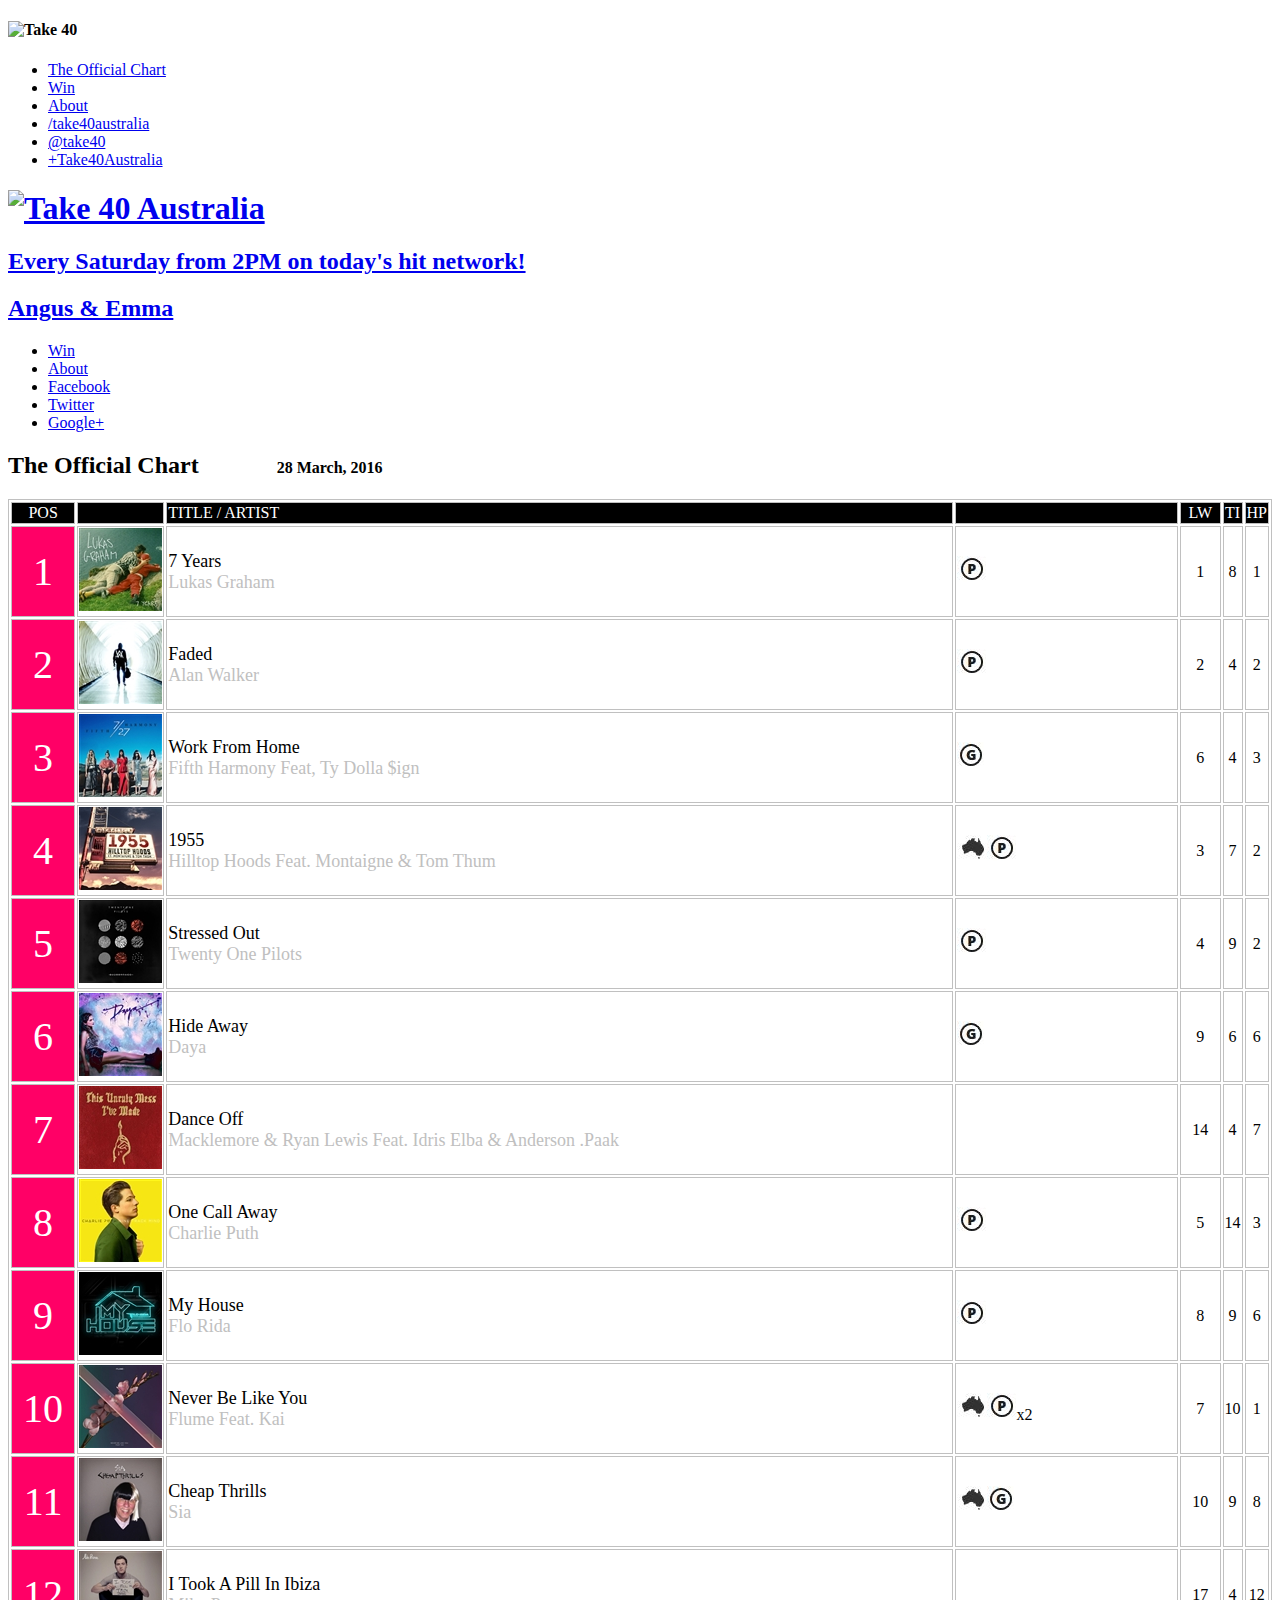
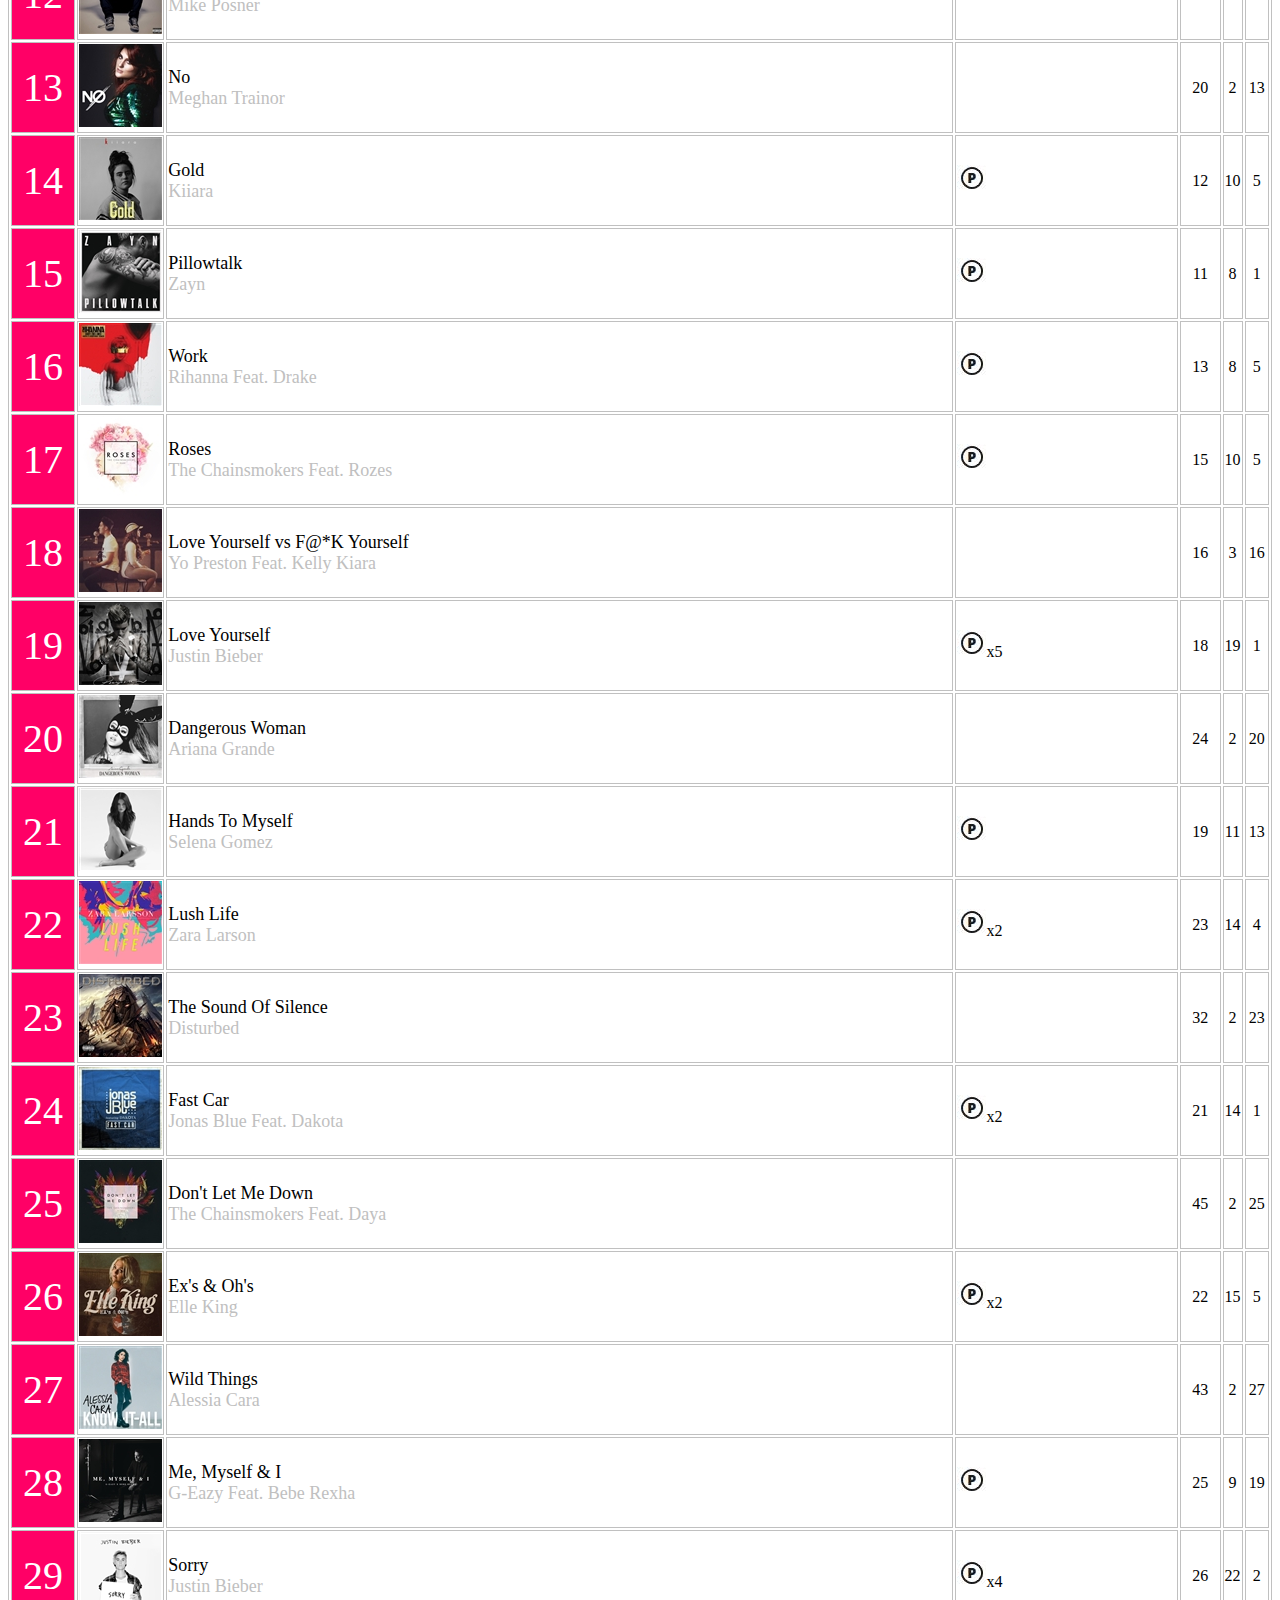
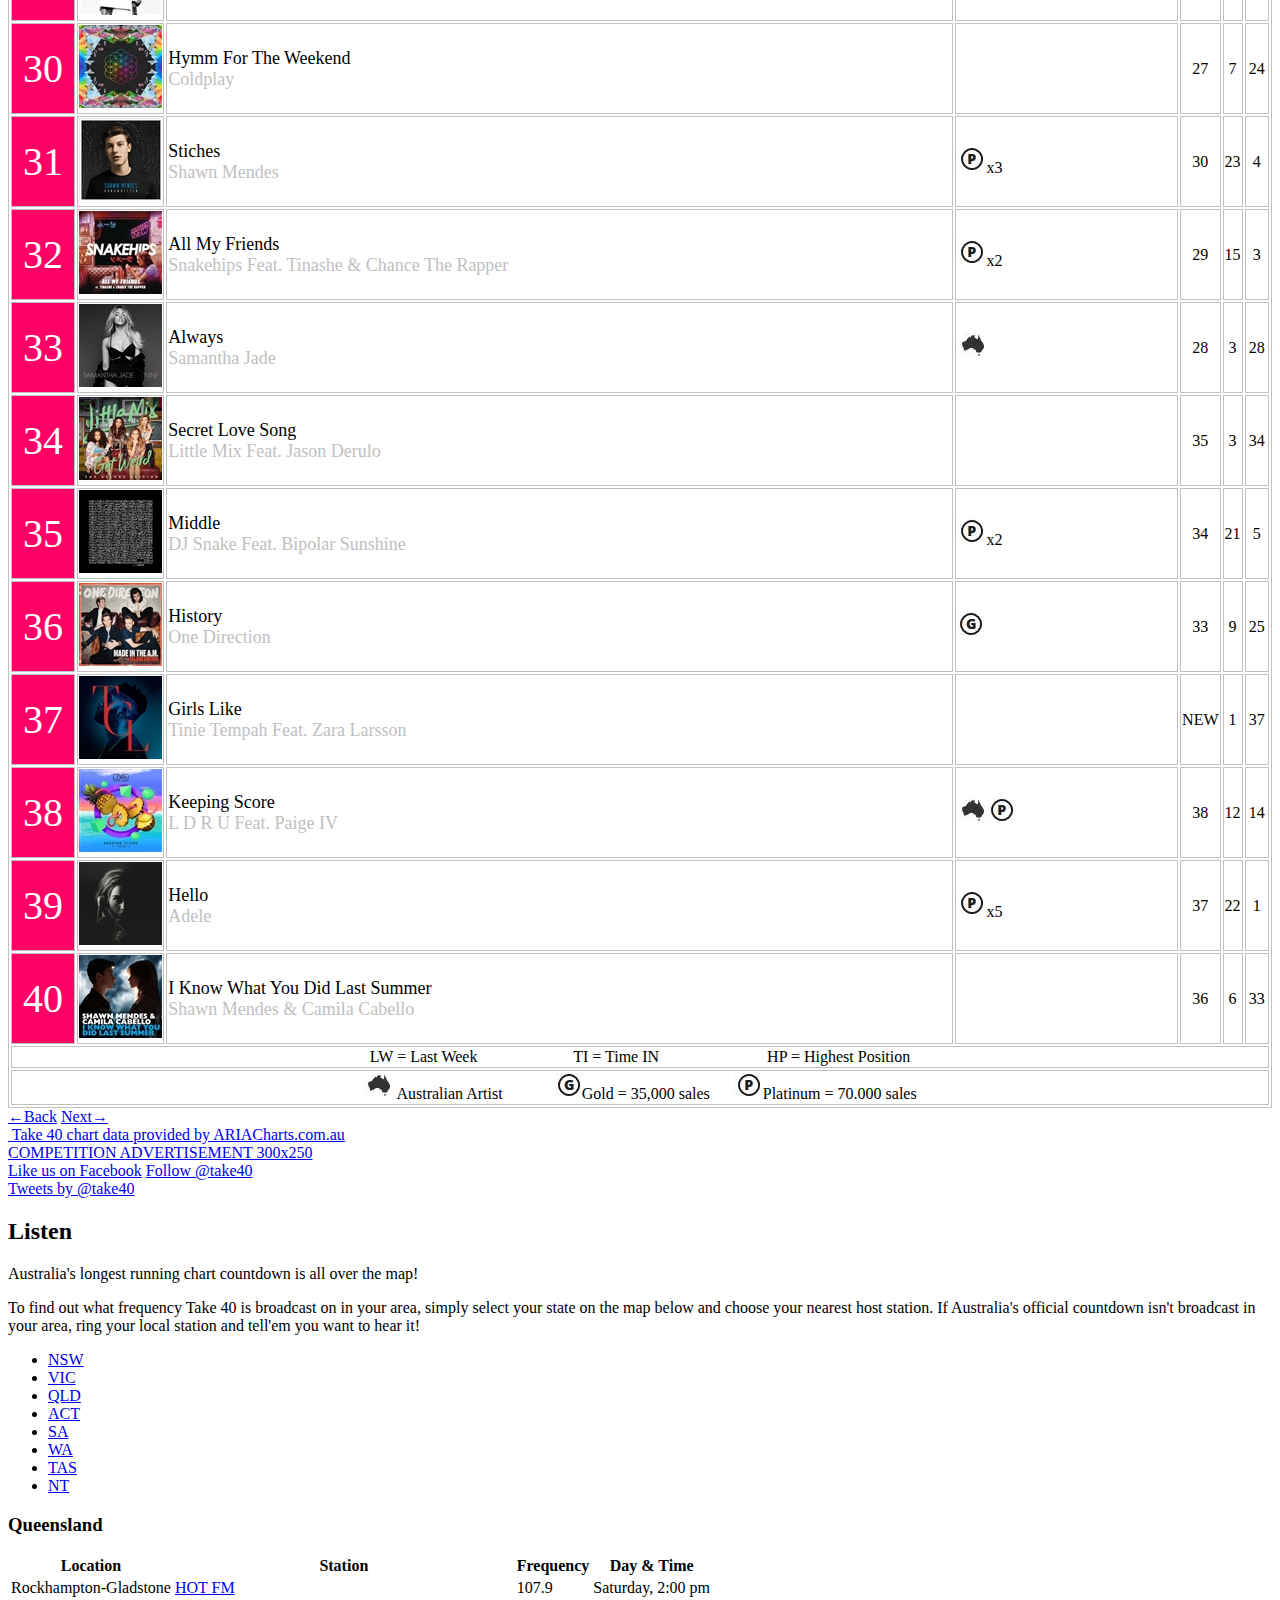
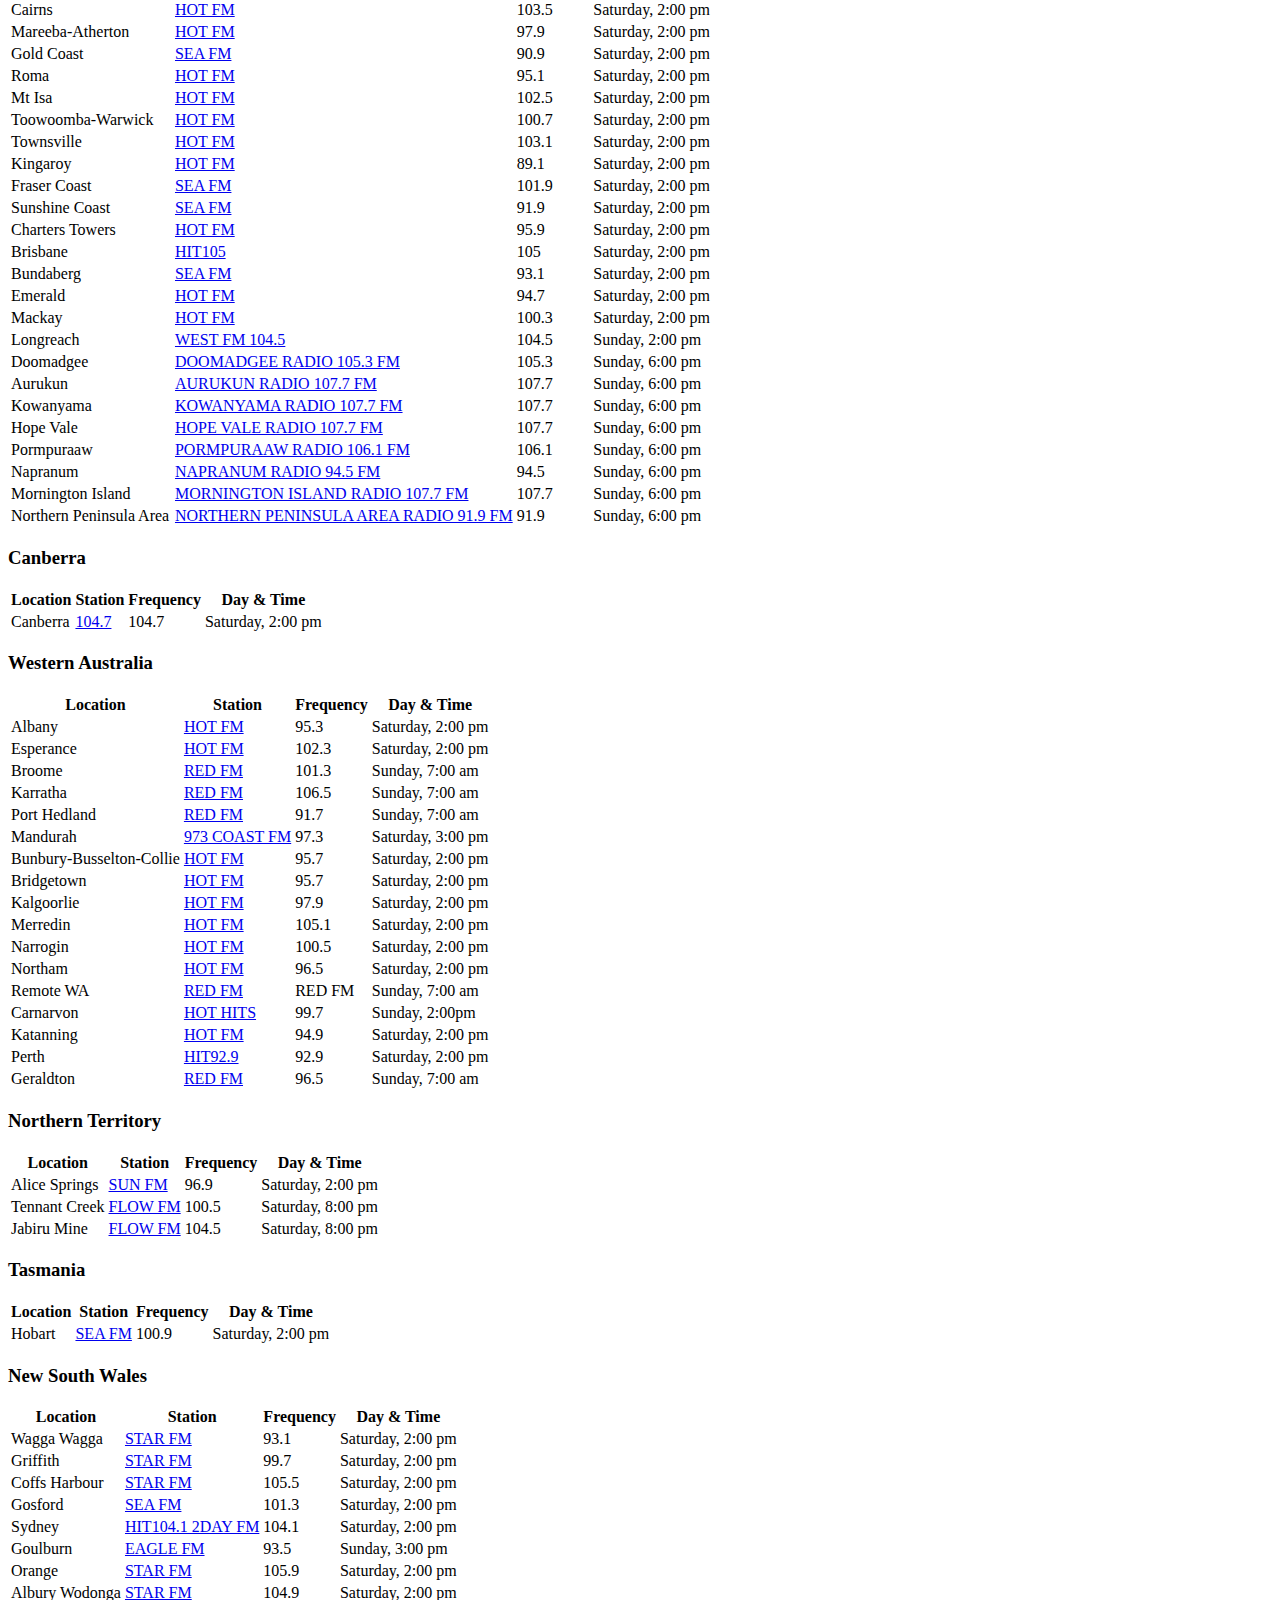
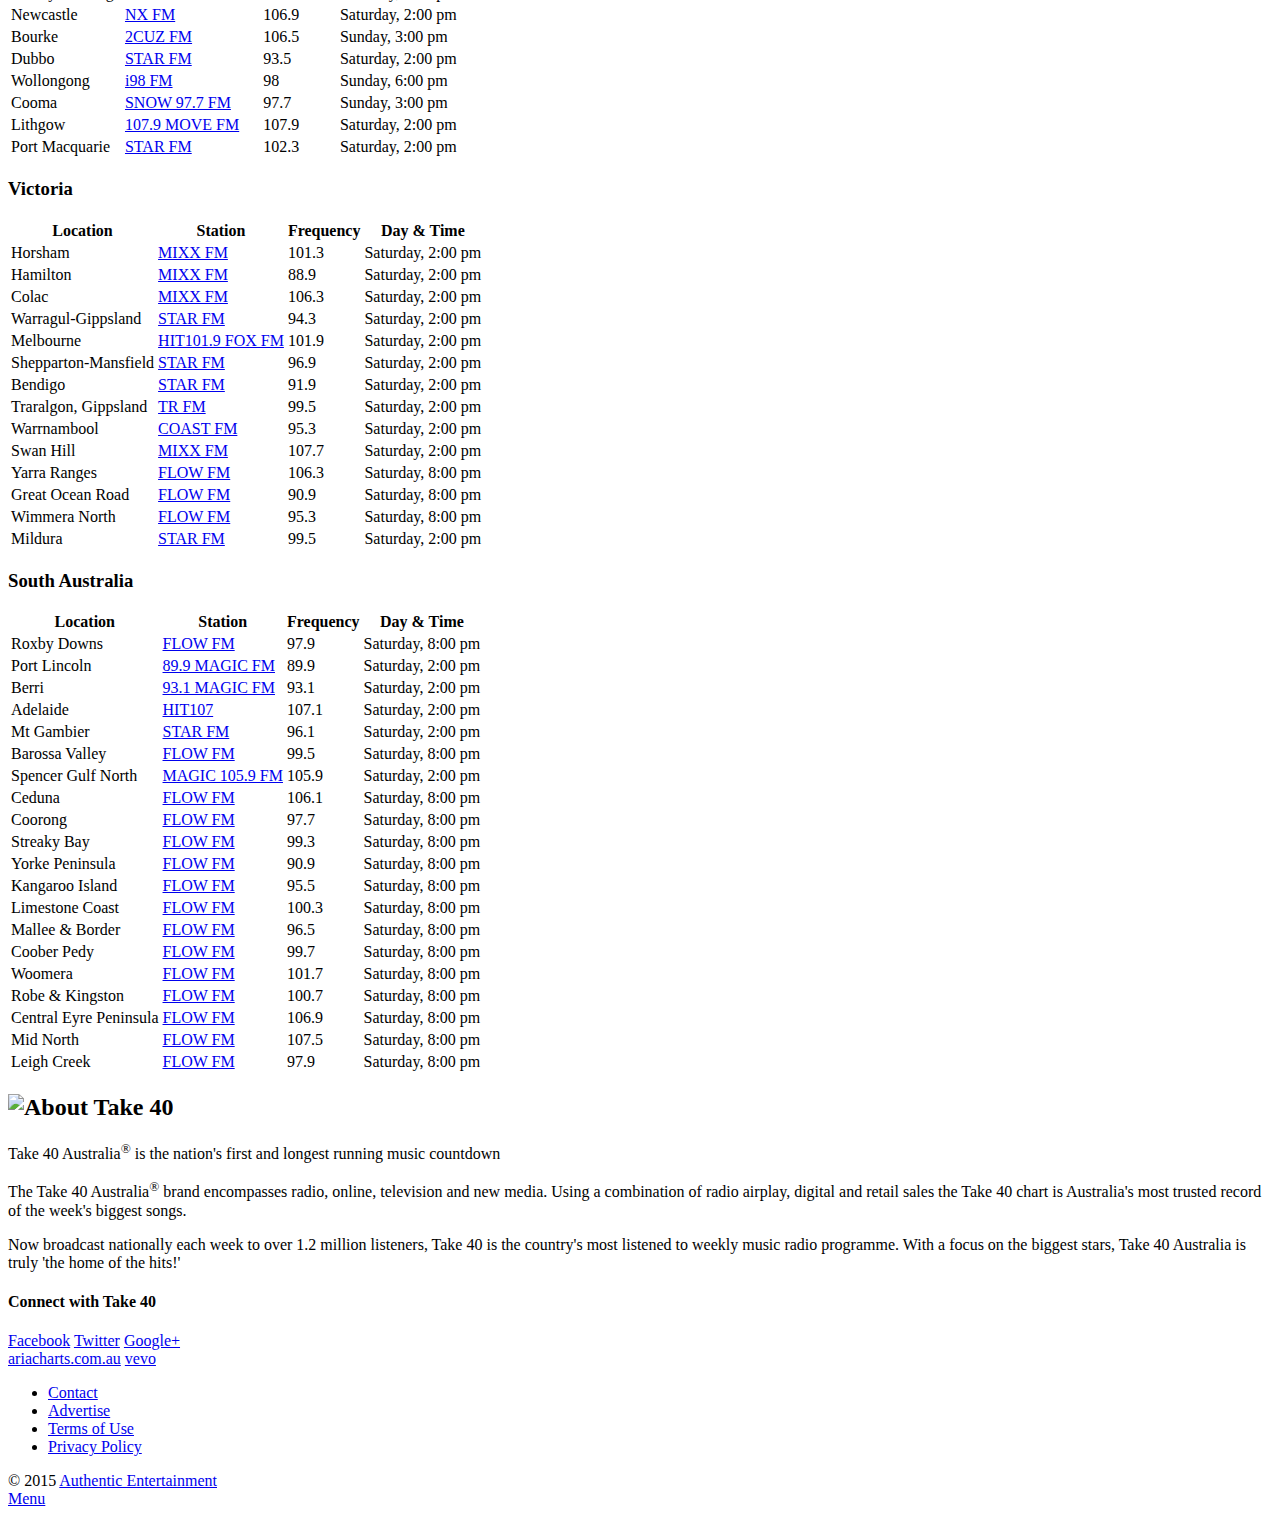
==== commit 4eaa2be5: "charts" ====
--- a/wwwroot/index.html
+++ b/wwwroot/index.html
@@ -167,7 +167,7 @@
 						<td width="235" bordercolor="#C0C0C0">
 						<img border="0" src="count_down_images/Platinum.JPG" width="29" height="27"></td>
 						<td align="center" bordercolor="#C0C0C0">1</td>
-						<td align="center" bordercolor="#C0C0C0">7</td>
+						<td align="center" bordercolor="#C0C0C0">8</td>
 						<td align="center" bordercolor="#C0C0C0">1</td>
 					</tr>
 					<tr>
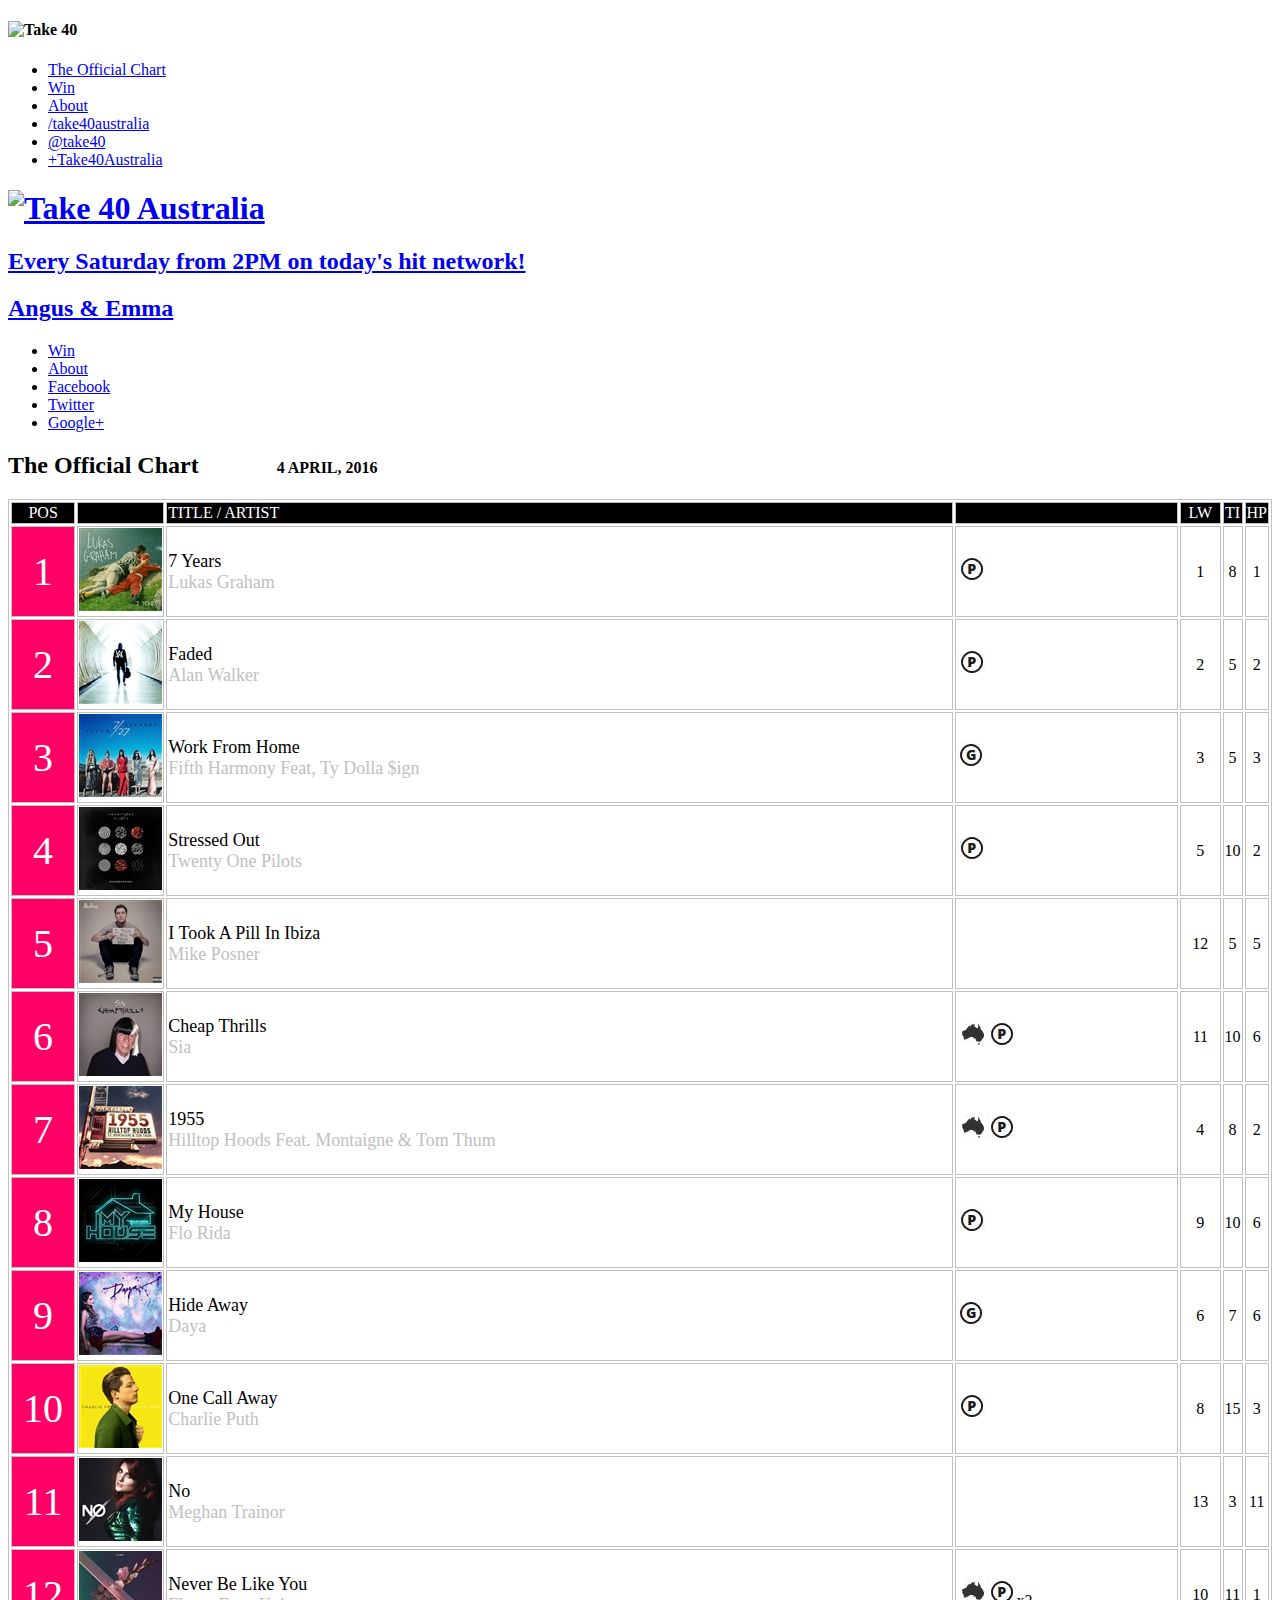
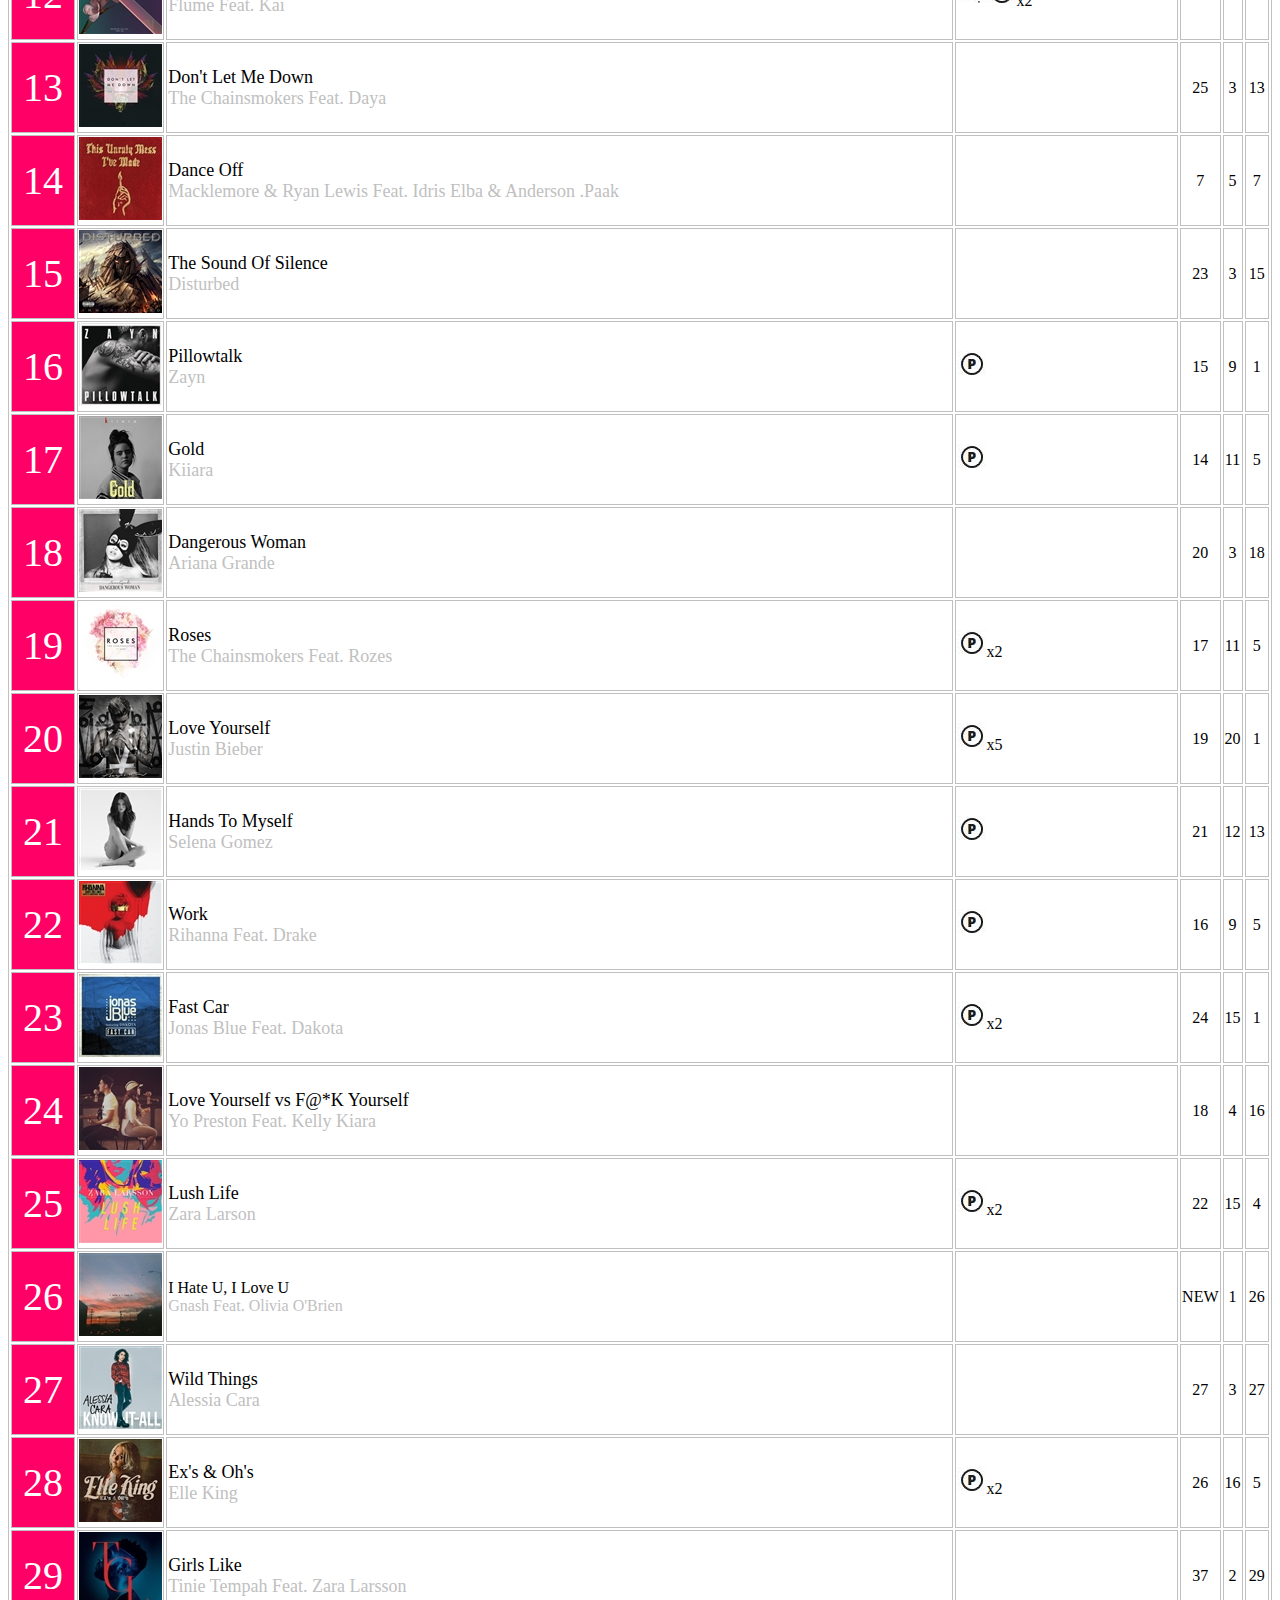
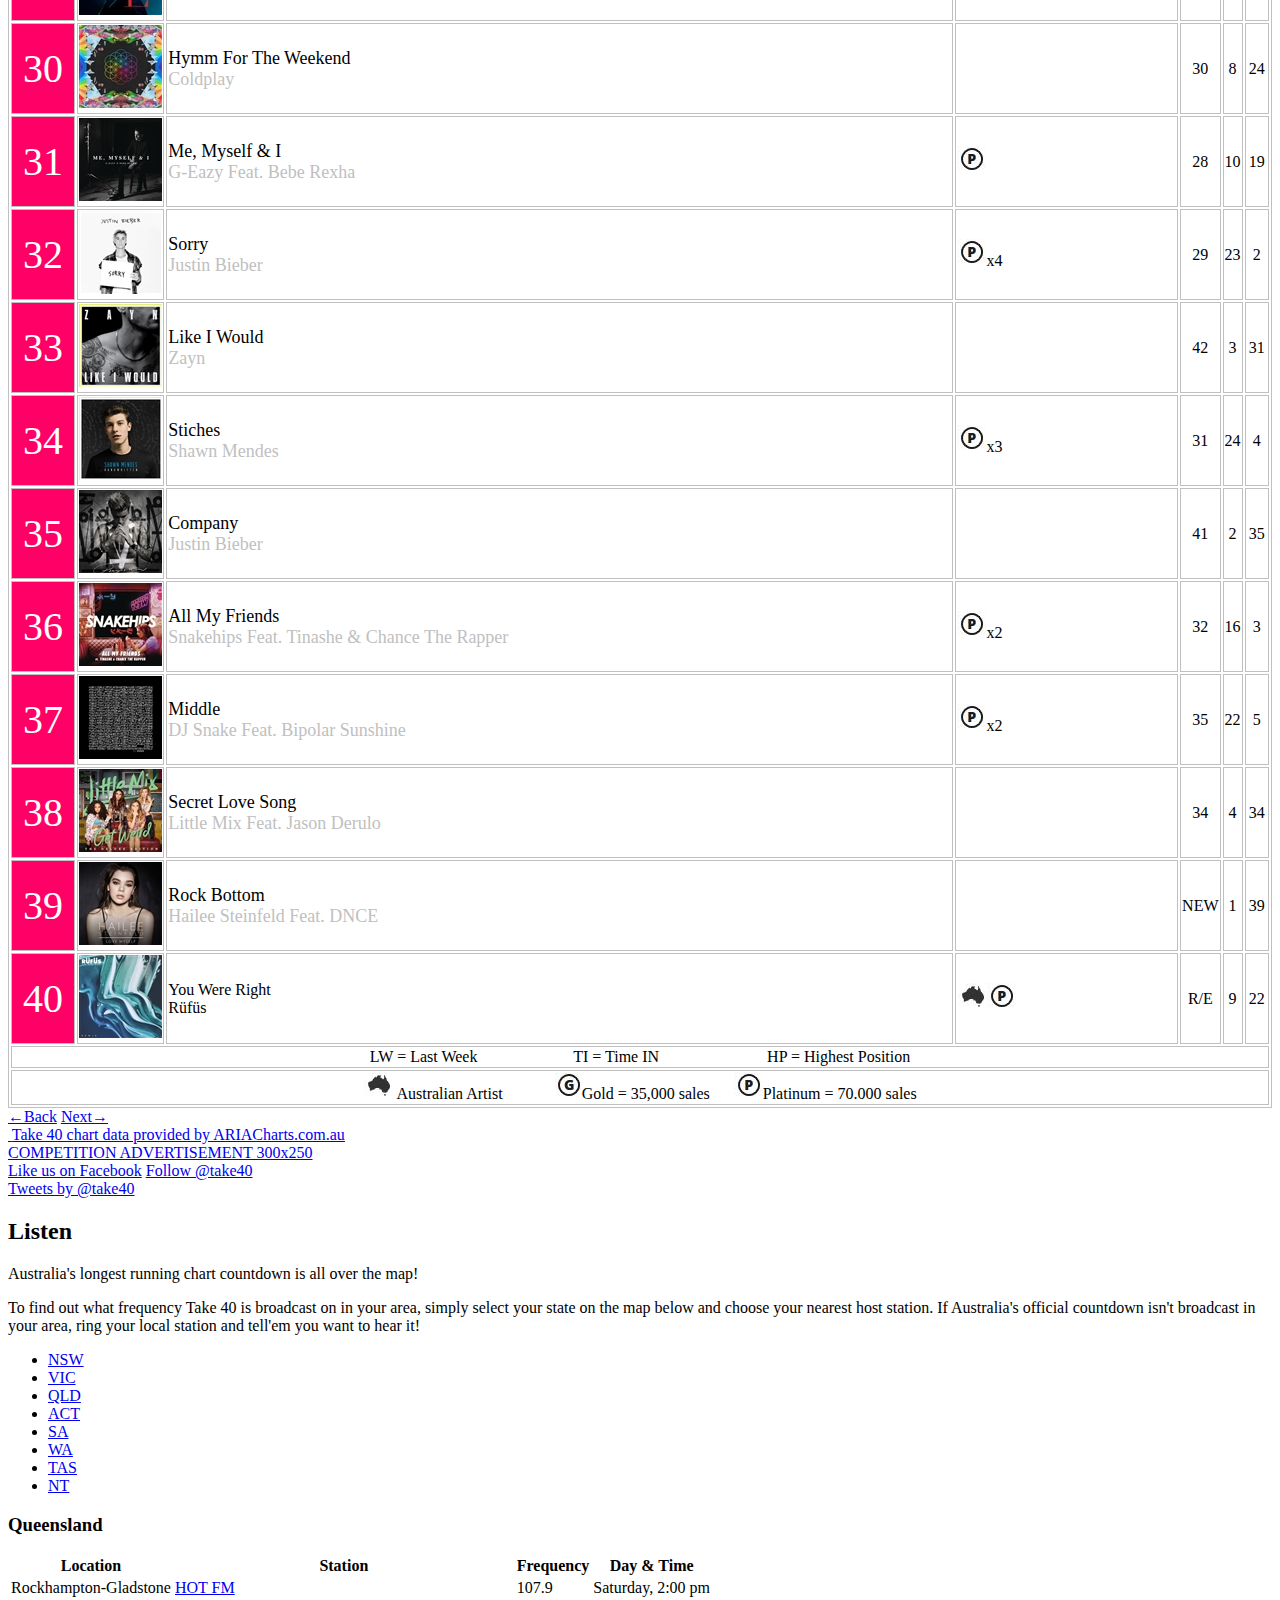
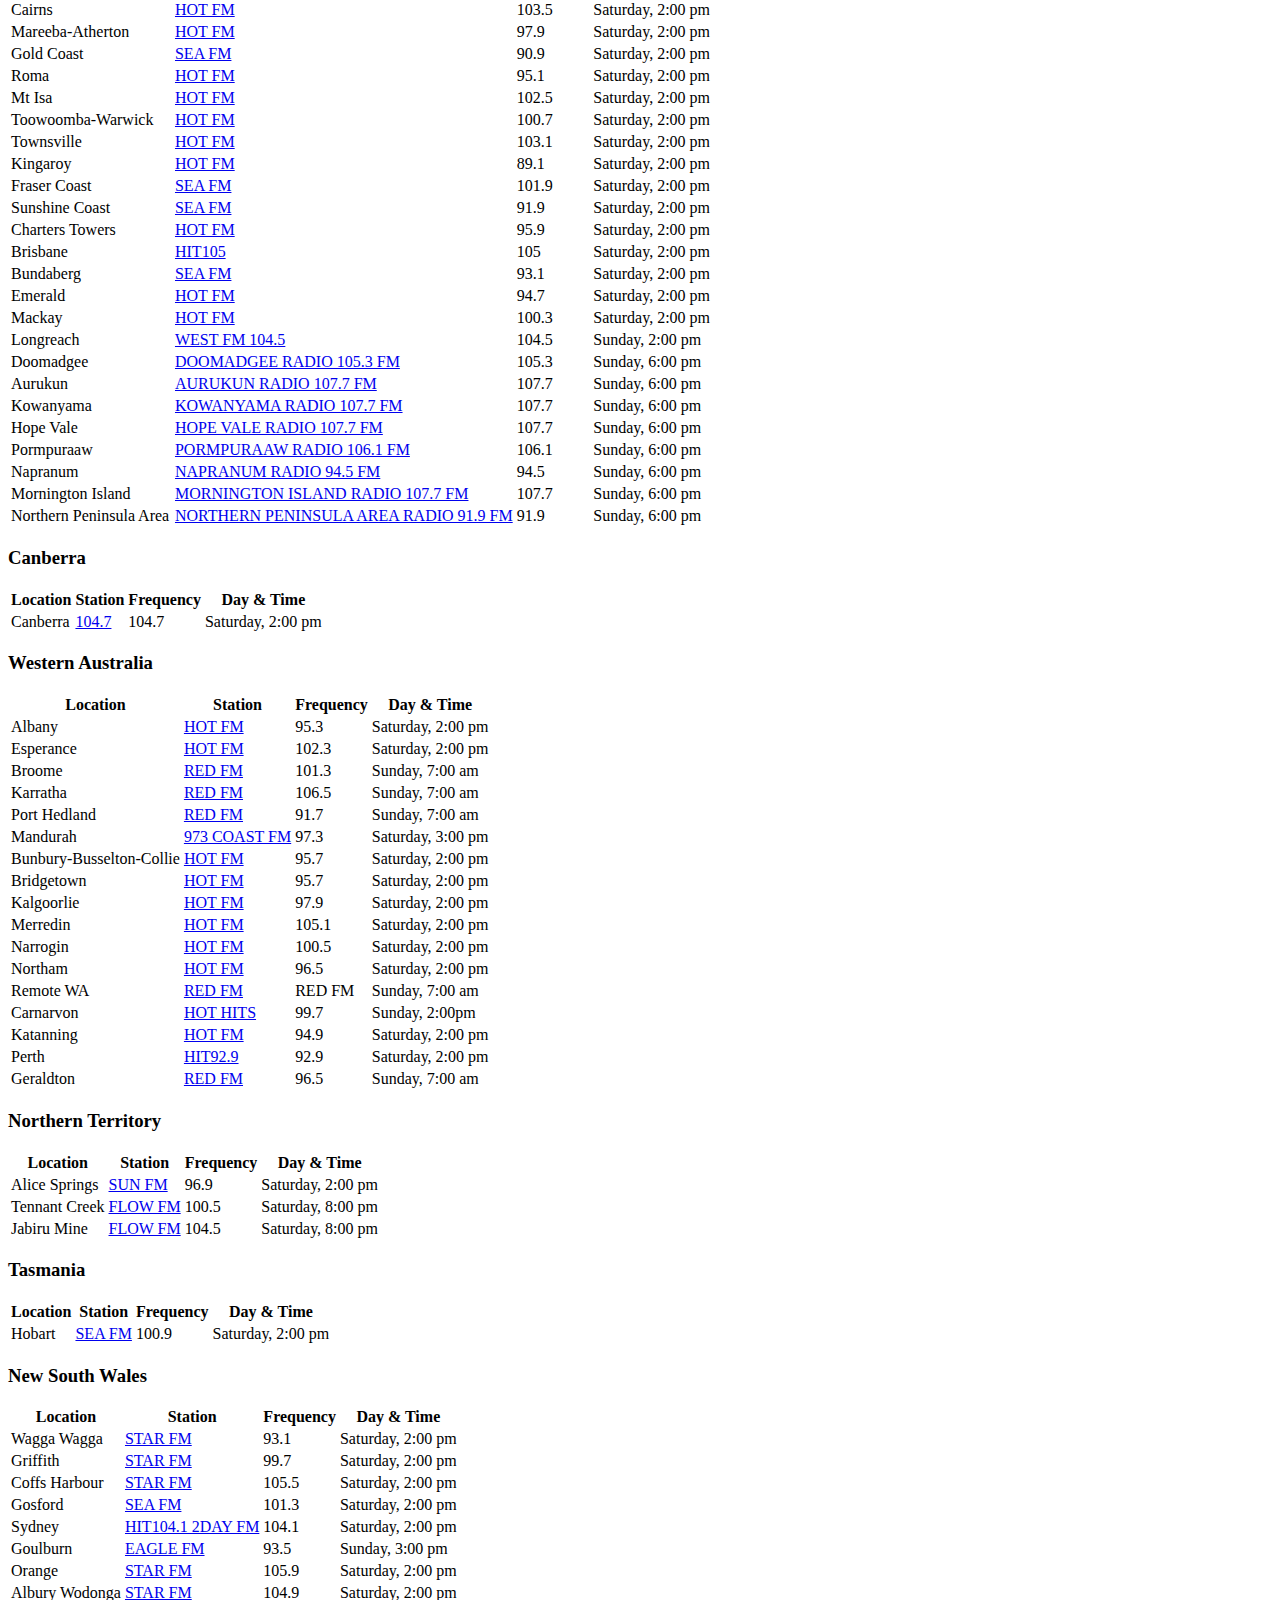
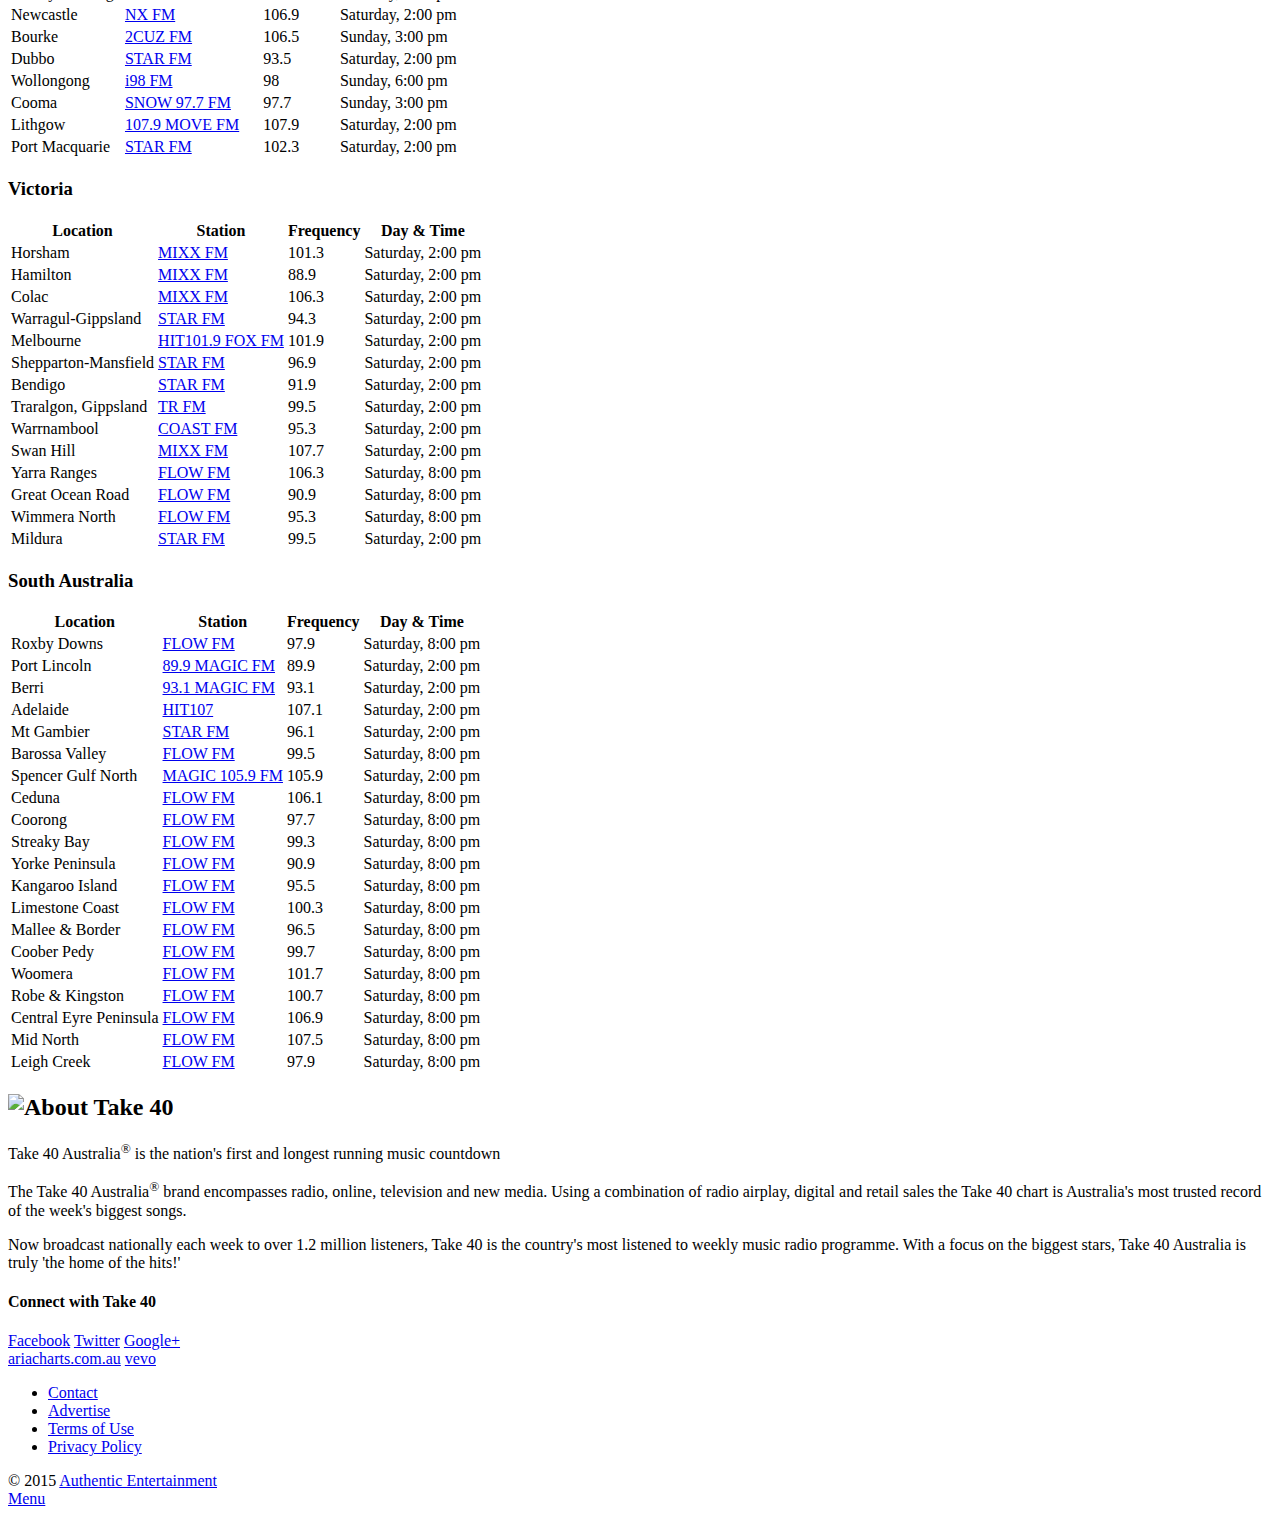
==== commit 204d165f: "Take40 charts" ====
--- a/wwwroot/index.html
+++ b/wwwroot/index.html
@@ -120,7 +120,7 @@
 				<div class="medium-12 columns">
 					<h2 class="chart-title">The Official Chart&nbsp;&nbsp;&nbsp;&nbsp;&nbsp;&nbsp;
 					<font size="3">&nbsp;&nbsp;&nbsp;&nbsp;&nbsp;&nbsp;&nbsp;&nbsp; 
-					28 March, 2016</font></h2>
+					4 APRIL, 2016</font></h2>
 				</div>
 				<!-- /Error -->
 
@@ -184,7 +184,7 @@
 						<td width="235" bordercolor="#C0C0C0">
 						<img border="0" src="count_down_images/Platinum.JPG" width="29" height="27"></td>
 						<td align="center" bordercolor="#C0C0C0">2</td>
-						<td align="center" bordercolor="#C0C0C0">4</td>
+						<td align="center" bordercolor="#C0C0C0">5</td>
 						<td align="center" bordercolor="#C0C0C0">2</td>
 					</tr>
 					<tr>
@@ -201,13 +201,64 @@
 						</td>
 						<td width="235" bordercolor="#C0C0C0">
 						<img border="0" src="count_down_images/Gold.JPG" width="27" height="27"></td>
+						<td align="center" bordercolor="#C0C0C0">3</td>
+						<td align="center" bordercolor="#C0C0C0">5</td>
+						<td align="center" bordercolor="#C0C0C0">3</td>
+					</tr>
+					<tr>
+						<td bgcolor="#FF0066" width="62" align="center" bordercolor="#C0C0C0">
+						<font color="#FFFFFF"><span style="font-size: 30pt">4</span></font></td>
+						<td width="83" bordercolor="#C0C0C0">
+						<img border="0" src="count_down_images/Twenty_One_Pilots_83x83.jpg" width="83" height="83"></td>
+						<td width="842" bordercolor="#C0C0C0">
+						<div class="item-title" data-reactid=".0.1.2.0.1.$3.2.0">
+							<font size="4">Stressed Out</font></div>
+						<div class="artist-name" data-reactid=".0.1.2.0.1.$3.2.1">
+							<font size="4" color="#C0C0C0">Twenty One Pilots</font></div>
+						</td>
+						<td width="235" bordercolor="#C0C0C0">
+						<img border="0" src="count_down_images/Platinum.JPG" width="29" height="27"></td>
+						<td align="center" bordercolor="#C0C0C0">5</td>
+						<td align="center" bordercolor="#C0C0C0">10</td>
+						<td align="center" bordercolor="#C0C0C0">2</td>
+					</tr>
+					<tr>
+						<td bgcolor="#FF0066" width="62" align="center" bordercolor="#C0C0C0">
+						<font color="#FFFFFF"><span style="font-size: 30pt">5</span></font></td>
+						<td width="83" bordercolor="#C0C0C0">
+						<img border="0" src="count_down_images/Mike_Posner_83x83.jpg" width="83" height="83"></td>
+						<td width="842" bordercolor="#C0C0C0">
+						<div class="item-title" data-reactid=".0.1.2.0.1.$22.2.0">
+							<font size="4">I Took A Pill In Ibiza</font></div>
+						<div class="artist-name" data-reactid=".0.1.2.0.1.$22.2.1">
+							<font size="4" color="#C0C0C0">Mike Posner</font></div>
+						</td>
+						<td width="235" bordercolor="#C0C0C0">
+						&nbsp;</td>
+						<td align="center" bordercolor="#C0C0C0">12</td>
+						<td align="center" bordercolor="#C0C0C0">5</td>
+						<td align="center" bordercolor="#C0C0C0">5</td>
+					</tr>
+					<tr>
+						<td bgcolor="#FF0066" width="62" align="center" bordercolor="#C0C0C0">
+						<font color="#FFFFFF"><span style="font-size: 30pt">6</span></font></td>
+						<td width="83" bordercolor="#C0C0C0">
+						<img border="0" src="count_down_images/Sia_83x83.jpg" width="83" height="83"></td>
+						<td width="842" bordercolor="#C0C0C0">
+						<div class="item-title" data-reactid=".0.1.2.0.1.$7.2.0">
+							<font size="4">Cheap Thrills</font></div>
+						<div class="artist-name" data-reactid=".0.1.2.0.1.$7.2.1">
+							<font size="4" color="#C0C0C0">Sia</font></div>
+						</td>
+						<td width="235" bordercolor="#C0C0C0">
+						<img border="0" src="count_down_images/Australian.JPG" width="30" height="27"><img border="0" src="count_down_images/Platinum.JPG" width="29" height="27"></td>
+						<td align="center" bordercolor="#C0C0C0">11</td>
+						<td align="center" bordercolor="#C0C0C0">10</td>
 						<td align="center" bordercolor="#C0C0C0">6</td>
-						<td align="center" bordercolor="#C0C0C0">4</td>
-						<td align="center" bordercolor="#C0C0C0">3</td>
-					</tr>
-					<tr>
-						<td bgcolor="#FF0066" width="62" align="center" bordercolor="#C0C0C0">
-						<font color="#FFFFFF"><span style="font-size: 30pt">4</span></font></td>
+					</tr>
+					<tr>
+						<td bgcolor="#FF0066" width="62" align="center" bordercolor="#C0C0C0">
+						<font color="#FFFFFF"><span style="font-size: 30pt">7</span></font></td>
 						<td width="83" bordercolor="#C0C0C0">
 						<img border="0" src="count_down_images/Hilltop_Hoods_83x83.jpg" width="83" height="83"></td>
 						<td width="842" bordercolor="#C0C0C0">
@@ -219,30 +270,30 @@
 						</td>
 						<td width="235" bordercolor="#C0C0C0">
 						<img border="0" src="count_down_images/Australian.JPG" width="30" height="27"><img border="0" src="count_down_images/Platinum.JPG" width="29" height="27"></td>
-						<td align="center" bordercolor="#C0C0C0">3</td>
-						<td align="center" bordercolor="#C0C0C0">7</td>
+						<td align="center" bordercolor="#C0C0C0">4</td>
+						<td align="center" bordercolor="#C0C0C0">8</td>
 						<td align="center" bordercolor="#C0C0C0">2</td>
 					</tr>
 					<tr>
 						<td bgcolor="#FF0066" width="62" align="center" bordercolor="#C0C0C0">
-						<font color="#FFFFFF"><span style="font-size: 30pt">5</span></font></td>
-						<td width="83" bordercolor="#C0C0C0">
-						<img border="0" src="count_down_images/Twenty_One_Pilots_83x83.jpg" width="83" height="83"></td>
-						<td width="842" bordercolor="#C0C0C0">
-						<div class="item-title" data-reactid=".0.1.2.0.1.$3.2.0">
-							<font size="4">Stressed Out</font></div>
-						<div class="artist-name" data-reactid=".0.1.2.0.1.$3.2.1">
-							<font size="4" color="#C0C0C0">Twenty One Pilots</font></div>
+						<font color="#FFFFFF"><span style="font-size: 30pt">8</span></font></td>
+						<td width="83" bordercolor="#C0C0C0">
+						<img border="0" src="count_down_images/Flo_Rida_83x83.jpg" width="83" height="83"></td>
+						<td width="842" bordercolor="#C0C0C0">
+						<div class="item-title" data-reactid=".0.1.2.0.1.$7.2.0">
+							<font size="4">My House</font></div>
+						<div class="artist-name" data-reactid=".0.1.2.0.1.$7.2.1">
+							<font size="4" color="#C0C0C0">Flo Rida</font></div>
 						</td>
 						<td width="235" bordercolor="#C0C0C0">
 						<img border="0" src="count_down_images/Platinum.JPG" width="29" height="27"></td>
-						<td align="center" bordercolor="#C0C0C0">4</td>
 						<td align="center" bordercolor="#C0C0C0">9</td>
-						<td align="center" bordercolor="#C0C0C0">2</td>
-					</tr>
-					<tr>
-						<td bgcolor="#FF0066" width="62" align="center" bordercolor="#C0C0C0">
-						<font color="#FFFFFF"><span style="font-size: 30pt">6</span></font></td>
+						<td align="center" bordercolor="#C0C0C0">10</td>
+						<td align="center" bordercolor="#C0C0C0">6</td>
+					</tr>
+					<tr>
+						<td bgcolor="#FF0066" width="62" align="center" bordercolor="#C0C0C0">
+						<font color="#FFFFFF"><span style="font-size: 30pt">9</span></font></td>
 						<td width="83" bordercolor="#C0C0C0">
 						<img border="0" src="count_down_images/Daya_83x83.jpg" width="83" height="83"></td>
 						<td width="842" bordercolor="#C0C0C0">
@@ -253,31 +304,13 @@
 						</td>
 						<td width="235" bordercolor="#C0C0C0">
 						<img border="0" src="count_down_images/Gold.JPG" width="27" height="27"></td>
-						<td align="center" bordercolor="#C0C0C0">9</td>
 						<td align="center" bordercolor="#C0C0C0">6</td>
+						<td align="center" bordercolor="#C0C0C0">7</td>
 						<td align="center" bordercolor="#C0C0C0">6</td>
 					</tr>
 					<tr>
 						<td bgcolor="#FF0066" width="62" align="center" bordercolor="#C0C0C0">
-						<font color="#FFFFFF"><span style="font-size: 30pt">7</span></font></td>
-						<td width="83" bordercolor="#C0C0C0">
-						<img border="0" src="count_down_images/Macklemore_83x83.jpg" width="83" height="83"></td>
-						<td width="842" bordercolor="#C0C0C0">
-						<div class="item-title" data-reactid=".0.1.2.0.1.$18.2.0">
-							<font size="4">Dance Off</font></div>
-						<div class="artist-name" data-reactid=".0.1.2.0.1.$18.2.1">
-							<font size="4" color="#C0C0C0">Macklemore &amp; Ryan 
-							Lewis Feat. Idris Elba &amp; Anderson .Paak</font></div>
-						</td>
-						<td width="235" bordercolor="#C0C0C0">
-						&nbsp;</td>
-						<td align="center" bordercolor="#C0C0C0">14</td>
-						<td align="center" bordercolor="#C0C0C0">4</td>
-						<td align="center" bordercolor="#C0C0C0">7</td>
-					</tr>
-					<tr>
-						<td bgcolor="#FF0066" width="62" align="center" bordercolor="#C0C0C0">
-						<font color="#FFFFFF"><span style="font-size: 30pt">8</span></font></td>
+						<font color="#FFFFFF"><span style="font-size: 30pt">10</span></font></td>
 						<td width="83" bordercolor="#C0C0C0">
 						<img border="0" src="count_down_images/Charlie_Puth_83x83.jpg" width="83" height="83"></td>
 						<td width="842" bordercolor="#C0C0C0">
@@ -288,30 +321,30 @@
 						</td>
 						<td width="235" bordercolor="#C0C0C0">
 						<img border="0" src="count_down_images/Platinum.JPG" width="29" height="27"></td>
-						<td align="center" bordercolor="#C0C0C0">5</td>
-						<td align="center" bordercolor="#C0C0C0">14</td>
+						<td align="center" bordercolor="#C0C0C0">8</td>
+						<td align="center" bordercolor="#C0C0C0">15</td>
 						<td align="center" bordercolor="#C0C0C0">3</td>
 					</tr>
 					<tr>
 						<td bgcolor="#FF0066" width="62" align="center" bordercolor="#C0C0C0">
-						<font color="#FFFFFF"><span style="font-size: 30pt">9</span></font></td>
-						<td width="83" bordercolor="#C0C0C0">
-						<img border="0" src="count_down_images/Flo_Rida_83x83.jpg" width="83" height="83"></td>
-						<td width="842" bordercolor="#C0C0C0">
-						<div class="item-title" data-reactid=".0.1.2.0.1.$7.2.0">
-							<font size="4">My House</font></div>
-						<div class="artist-name" data-reactid=".0.1.2.0.1.$7.2.1">
-							<font size="4" color="#C0C0C0">Flo Rida</font></div>
-						</td>
-						<td width="235" bordercolor="#C0C0C0">
-						<img border="0" src="count_down_images/Platinum.JPG" width="29" height="27"></td>
-						<td align="center" bordercolor="#C0C0C0">8</td>
-						<td align="center" bordercolor="#C0C0C0">9</td>
-						<td align="center" bordercolor="#C0C0C0">6</td>
-					</tr>
-					<tr>
-						<td bgcolor="#FF0066" width="62" align="center" bordercolor="#C0C0C0">
-						<font color="#FFFFFF"><span style="font-size: 30pt">10</span></font></td>
+						<font color="#FFFFFF"><span style="font-size: 30pt">11</span></font></td>
+						<td width="83" bordercolor="#C0C0C0">
+						<img border="0" src="count_down_images/Meghan%20Trainor_83x83.jpg" width="83" height="83"></td>
+						<td width="842" bordercolor="#C0C0C0">
+						<div class="item-title" data-reactid=".0.1.2.0.1.$19.2.0">
+							<font size="4">No</font></div>
+						<div class="artist-name" data-reactid=".0.1.2.0.1.$19.2.1">
+							<font size="4" color="#C0C0C0">Meghan Trainor</font></div>
+						</td>
+						<td width="235" bordercolor="#C0C0C0">
+						&nbsp;</td>
+						<td align="center" bordercolor="#C0C0C0">13</td>
+						<td align="center" bordercolor="#C0C0C0">3</td>
+						<td align="center" bordercolor="#C0C0C0">11</td>
+					</tr>
+					<tr>
+						<td bgcolor="#FF0066" width="62" align="center" bordercolor="#C0C0C0">
+						<font color="#FFFFFF"><span style="font-size: 30pt">12</span></font></td>
 						<td width="83" bordercolor="#C0C0C0">
 						<img border="0" src="count_down_images/Flume_83x83.jpg" width="83" height="83"></td>
 						<td width="842" bordercolor="#C0C0C0">
@@ -322,78 +355,66 @@
 						</td>
 						<td width="235" bordercolor="#C0C0C0">
 						<img border="0" src="count_down_images/Australian.JPG" width="30" height="27"><img border="0" src="count_down_images/Platinum.JPG" width="29" height="27">x2</td>
+						<td align="center" bordercolor="#C0C0C0">10</td>
+						<td align="center" bordercolor="#C0C0C0">11</td>
+						<td align="center" bordercolor="#C0C0C0">1</td>
+					</tr>
+					<tr>
+						<td bgcolor="#FF0066" width="62" align="center" bordercolor="#C0C0C0">
+						<font color="#FFFFFF"><span style="font-size: 30pt">13</span></font></td>
+						<td width="83" bordercolor="#C0C0C0">
+						<img border="0" src="count_down_images/The_Chainsmokers_Dont_Let_Me_down_83x83.jpg" width="83" height="83"></td>
+						<td width="842" bordercolor="#C0C0C0">
+						<div class="item-title" data-reactid=".0.1.2.0.1.$24.2.0">
+							<font size="4">Don&#39;t Let Me Down</font></div>
+						<div class="artist-name" data-reactid=".0.1.2.0.1.$24.2.1">
+							<font size="4" color="#C0C0C0">The Chainsmokers 
+							Feat. Daya</font></div>
+						</td>
+						<td width="235" bordercolor="#C0C0C0">
+						&nbsp;</td>
+						<td align="center" bordercolor="#C0C0C0">25</td>
+						<td align="center" bordercolor="#C0C0C0">3</td>
+						<td align="center" bordercolor="#C0C0C0">13</td>
+					</tr>
+					<tr>
+						<td bgcolor="#FF0066" width="62" align="center" bordercolor="#C0C0C0">
+						<font color="#FFFFFF"><span style="font-size: 30pt">14</span></font></td>
+						<td width="83" bordercolor="#C0C0C0">
+						<img border="0" src="count_down_images/Macklemore_83x83.jpg" width="83" height="83"></td>
+						<td width="842" bordercolor="#C0C0C0">
+						<div class="item-title" data-reactid=".1.1.2.0.1.$13.2.0">
+							<font size="4">Dance Off</font></div>
+						<div class="artist-name" data-reactid=".1.1.2.0.1.$13.2.1">
+							<font size="4" color="#C0C0C0">Macklemore &amp; Ryan 
+							Lewis Feat. Idris Elba &amp; Anderson .Paak</font></div>
+						</td>
+						<td width="235" bordercolor="#C0C0C0">
+						&nbsp;</td>
 						<td align="center" bordercolor="#C0C0C0">7</td>
-						<td align="center" bordercolor="#C0C0C0">10</td>
-						<td align="center" bordercolor="#C0C0C0">1</td>
-					</tr>
-					<tr>
-						<td bgcolor="#FF0066" width="62" align="center" bordercolor="#C0C0C0">
-						<font color="#FFFFFF"><span style="font-size: 30pt">11</span></font></td>
-						<td width="83" bordercolor="#C0C0C0">
-						<img border="0" src="count_down_images/Sia_83x83.jpg" width="83" height="83"></td>
-						<td width="842" bordercolor="#C0C0C0">
-						<div class="item-title" data-reactid=".0.1.2.0.1.$7.2.0">
-							<font size="4">Cheap Thrills</font></div>
-						<div class="artist-name" data-reactid=".0.1.2.0.1.$7.2.1">
-							<font size="4" color="#C0C0C0">Sia</font></div>
-						</td>
-						<td width="235" bordercolor="#C0C0C0">
-						<img border="0" src="count_down_images/Australian.JPG" width="30" height="27"><img border="0" src="count_down_images/Gold.JPG" width="27" height="27"></td>
-						<td align="center" bordercolor="#C0C0C0">10</td>
-						<td align="center" bordercolor="#C0C0C0">9</td>
-						<td align="center" bordercolor="#C0C0C0">8</td>
-					</tr>
-					<tr>
-						<td bgcolor="#FF0066" width="62" align="center" bordercolor="#C0C0C0">
-						<font color="#FFFFFF"><span style="font-size: 30pt">12</span></font></td>
-						<td width="83" bordercolor="#C0C0C0">
-						<img border="0" src="count_down_images/Mike_Posner_83x83.jpg" width="83" height="83"></td>
-						<td width="842" bordercolor="#C0C0C0">
-						<div class="item-title" data-reactid=".0.1.2.0.1.$22.2.0">
-							<font size="4">I Took A Pill In Ibiza</font></div>
-						<div class="artist-name" data-reactid=".0.1.2.0.1.$22.2.1">
-							<font size="4" color="#C0C0C0">Mike Posner</font></div>
+						<td align="center" bordercolor="#C0C0C0">5</td>
+						<td align="center" bordercolor="#C0C0C0">7</td>
+					</tr>
+					<tr>
+						<td bgcolor="#FF0066" width="62" align="center" bordercolor="#C0C0C0">
+						<font color="#FFFFFF"><span style="font-size: 30pt">15</span></font></td>
+						<td width="83" bordercolor="#C0C0C0">
+						<img border="0" src="count_down_images/Disturbed_83x83.jpg" width="83" height="83"></td>
+						<td width="842" bordercolor="#C0C0C0">
+						<div class="item-title" data-reactid=".0.1.2.0.1.$31.2.0">
+							<font size="4">The Sound Of Silence</font></div>
+						<div class="artist-name" data-reactid=".0.1.2.0.1.$31.2.1">
+							<font size="4" color="#C0C0C0">Disturbed</font></div>
 						</td>
 						<td width="235" bordercolor="#C0C0C0">
 						&nbsp;</td>
-						<td align="center" bordercolor="#C0C0C0">17</td>
-						<td align="center" bordercolor="#C0C0C0">4</td>
-						<td align="center" bordercolor="#C0C0C0">12</td>
-					</tr>
-					<tr>
-						<td bgcolor="#FF0066" width="62" align="center" bordercolor="#C0C0C0">
-						<font color="#FFFFFF"><span style="font-size: 30pt">13</span></font></td>
-						<td width="83" bordercolor="#C0C0C0">
-						<img border="0" src="count_down_images/Meghan%20Trainor_83x83.jpg" width="83" height="83"></td>
-						<td width="842" bordercolor="#C0C0C0">
-						<div class="item-title" data-reactid=".0.1.2.0.1.$19.2.0">
-							<font size="4">No</font></div>
-						<div class="artist-name" data-reactid=".0.1.2.0.1.$19.2.1">
-							<font size="4" color="#C0C0C0">Meghan Trainor</font></div>
-						</td>
-						<td width="235" bordercolor="#C0C0C0">
-						&nbsp;</td>
-						<td align="center" bordercolor="#C0C0C0">20</td>
-						<td align="center" bordercolor="#C0C0C0">2</td>
-						<td align="center" bordercolor="#C0C0C0">13</td>
-					</tr>
-					<tr>
-						<td bgcolor="#FF0066" width="62" align="center" bordercolor="#C0C0C0">
-						<font color="#FFFFFF"><span style="font-size: 30pt">14</span></font></td>
-						<td width="83" bordercolor="#C0C0C0">
-						<img border="0" src="count_down_images/Kiiara_83x83.jpg" width="83" height="83"></td>
-						<td width="842" bordercolor="#C0C0C0">
-						<font size="4">Gold<br>
-						<font color="#C0C0C0">Kiiara</font></font></td>
-						<td width="235" bordercolor="#C0C0C0">
-						<img border="0" src="count_down_images/Platinum.JPG" width="29" height="27"></td>
-						<td align="center" bordercolor="#C0C0C0">12</td>
-						<td align="center" bordercolor="#C0C0C0">10</td>
-						<td align="center" bordercolor="#C0C0C0">5</td>
-					</tr>
-					<tr>
-						<td bgcolor="#FF0066" width="62" align="center" bordercolor="#C0C0C0">
-						<font color="#FFFFFF"><span style="font-size: 30pt">15</span></font></td>
+						<td align="center" bordercolor="#C0C0C0">23</td>
+						<td align="center" bordercolor="#C0C0C0">3</td>
+						<td align="center" bordercolor="#C0C0C0">15</td>
+					</tr>
+					<tr>
+						<td bgcolor="#FF0066" width="62" align="center" bordercolor="#C0C0C0">
+						<font color="#FFFFFF"><span style="font-size: 30pt">16</span></font></td>
 						<td width="83" bordercolor="#C0C0C0">
 						<img border="0" src="count_down_images/Zayn_83x83.jpg" width="83" height="83"></td>
 						<td width="842" bordercolor="#C0C0C0">
@@ -404,30 +425,44 @@
 						</td>
 						<td width="235" bordercolor="#C0C0C0">
 						<img border="0" src="count_down_images/Platinum.JPG" width="29" height="27"></td>
+						<td align="center" bordercolor="#C0C0C0">15</td>
+						<td align="center" bordercolor="#C0C0C0">9</td>
+						<td align="center" bordercolor="#C0C0C0">1</td>
+					</tr>
+					<tr>
+						<td bgcolor="#FF0066" width="62" align="center" bordercolor="#C0C0C0">
+						<font color="#FFFFFF"><span style="font-size: 30pt">17</span></font></td>
+						<td width="83" bordercolor="#C0C0C0">
+						<img border="0" src="count_down_images/Kiiara_83x83.jpg" width="83" height="83"></td>
+						<td width="842" bordercolor="#C0C0C0">
+						<font size="4">Gold<br>
+						<font color="#C0C0C0">Kiiara</font></font></td>
+						<td width="235" bordercolor="#C0C0C0">
+						<img border="0" src="count_down_images/Platinum.JPG" width="29" height="27"></td>
+						<td align="center" bordercolor="#C0C0C0">14</td>
 						<td align="center" bordercolor="#C0C0C0">11</td>
-						<td align="center" bordercolor="#C0C0C0">8</td>
-						<td align="center" bordercolor="#C0C0C0">1</td>
-					</tr>
-					<tr>
-						<td bgcolor="#FF0066" width="62" align="center" bordercolor="#C0C0C0">
-						<font color="#FFFFFF"><span style="font-size: 30pt">16</span></font></td>
-						<td width="83" bordercolor="#C0C0C0">
-						<img border="0" src="count_down_images/Rihanna_83x83.jpg" width="83" height="83"></td>
-						<td width="842" bordercolor="#C0C0C0">
-						<div class="item-title" data-reactid=".0.1.2.0.1.$12.2.0">
-							<font size="4">Work</font></div>
-						<div class="artist-name" data-reactid=".0.1.2.0.1.$12.2.1">
-							<font size="4" color="#C0C0C0">Rihanna Feat. Drake</font></div>
-						</td>
-						<td width="235" bordercolor="#C0C0C0">
-						<img border="0" src="count_down_images/Platinum.JPG" width="29" height="27"></td>
-						<td align="center" bordercolor="#C0C0C0">13</td>
-						<td align="center" bordercolor="#C0C0C0">8</td>
 						<td align="center" bordercolor="#C0C0C0">5</td>
 					</tr>
 					<tr>
 						<td bgcolor="#FF0066" width="62" align="center" bordercolor="#C0C0C0">
-						<font color="#FFFFFF"><span style="font-size: 30pt">17</span></font></td>
+						<font color="#FFFFFF"><span style="font-size: 30pt">18</span></font></td>
+						<td width="83" bordercolor="#C0C0C0">
+						<img border="0" src="count_down_images/Ariana_Grande_83x83.jpg" width="83" height="83"></td>
+						<td width="842" bordercolor="#C0C0C0">
+						<div class="item-title" data-reactid=".0.1.2.0.1.$23.2.0">
+							<font size="4">Dangerous Woman</font></div>
+						<div class="artist-name" data-reactid=".0.1.2.0.1.$23.2.1">
+							<font size="4" color="#C0C0C0">Ariana Grande</font></div>
+						</td>
+						<td width="235" bordercolor="#C0C0C0">
+						&nbsp;</td>
+						<td align="center" bordercolor="#C0C0C0">20</td>
+						<td align="center" bordercolor="#C0C0C0">3</td>
+						<td align="center" bordercolor="#C0C0C0">18</td>
+					</tr>
+					<tr>
+						<td bgcolor="#FF0066" width="62" align="center" bordercolor="#C0C0C0">
+						<font color="#FFFFFF"><span style="font-size: 30pt">19</span></font></td>
 						<td width="83" bordercolor="#C0C0C0">
 						<img border="0" src="count_down_images/The_Chainsmokers_83x83.jpg" width="83" height="83"></td>
 						<td width="842" bordercolor="#C0C0C0">
@@ -438,14 +473,83 @@
 							Feat. Rozes</font></div>
 						</td>
 						<td width="235" bordercolor="#C0C0C0">
+						<img border="0" src="count_down_images/Platinum.JPG" width="29" height="27">x2</td>
+						<td align="center" bordercolor="#C0C0C0">17</td>
+						<td align="center" bordercolor="#C0C0C0">11</td>
+						<td align="center" bordercolor="#C0C0C0">5</td>
+					</tr>
+					<tr>
+						<td bgcolor="#FF0066" width="62" align="center" bordercolor="#C0C0C0">
+						<font color="#FFFFFF"><span style="font-size: 30pt">20</span></font></td>
+						<td width="83" bordercolor="#C0C0C0">
+						<img border="0" src="count_down_images/Justin_Bieber_83x83.jpg" width="83" height="83"></td>
+						<td width="842" bordercolor="#C0C0C0">
+						<div class="item-title" data-reactid=".0.1.2.0.1.$14.2.0">
+							<font size="4">Love Yourself</font></div>
+						<div class="artist-name" data-reactid=".0.1.2.0.1.$14.2.1">
+							<font size="4" color="#C0C0C0">Justin Bieber</font></div>
+						</td>
+						<td width="235" bordercolor="#C0C0C0">
+						<img border="0" src="count_down_images/Platinum.JPG" width="29" height="27">x5</td>
+						<td align="center" bordercolor="#C0C0C0">19</td>
+						<td align="center" bordercolor="#C0C0C0">20</td>
+						<td align="center" bordercolor="#C0C0C0">1</td>
+					</tr>
+					<tr>
+						<td bgcolor="#FF0066" width="62" align="center" bordercolor="#C0C0C0">
+						<font color="#FFFFFF"><span style="font-size: 30pt">21</span></font></td>
+						<td width="83" bordercolor="#C0C0C0">
+						<img border="0" src="count_down_images/Selena_Gomez_83x83.jpg" width="83" height="83"></td>
+						<td width="842" bordercolor="#C0C0C0">
+						<div class="item-title" data-reactid=".0.1.2.0.1.$14.2.0">
+							<font size="4">Hands To Myself</font></div>
+						<div class="artist-name" data-reactid=".0.1.2.0.1.$14.2.1">
+							<font size="4" color="#C0C0C0">Selena Gomez</font></div>
+						</td>
+						<td width="235" bordercolor="#C0C0C0">
 						<img border="0" src="count_down_images/Platinum.JPG" width="29" height="27"></td>
+						<td align="center" bordercolor="#C0C0C0">21</td>
+						<td align="center" bordercolor="#C0C0C0">12</td>
+						<td align="center" bordercolor="#C0C0C0">13</td>
+					</tr>
+					<tr>
+						<td bgcolor="#FF0066" width="62" align="center" bordercolor="#C0C0C0">
+						<font color="#FFFFFF"><span style="font-size: 30pt">22</span></font></td>
+						<td width="83" bordercolor="#C0C0C0">
+						<img border="0" src="count_down_images/Rihanna_83x83.jpg" width="83" height="83"></td>
+						<td width="842" bordercolor="#C0C0C0">
+						<div class="item-title" data-reactid=".0.1.2.0.1.$12.2.0">
+							<font size="4">Work</font></div>
+						<div class="artist-name" data-reactid=".0.1.2.0.1.$12.2.1">
+							<font size="4" color="#C0C0C0">Rihanna Feat. Drake</font></div>
+						</td>
+						<td width="235" bordercolor="#C0C0C0">
+						<img border="0" src="count_down_images/Platinum.JPG" width="29" height="27"></td>
+						<td align="center" bordercolor="#C0C0C0">16</td>
+						<td align="center" bordercolor="#C0C0C0">9</td>
+						<td align="center" bordercolor="#C0C0C0">5</td>
+					</tr>
+					<tr>
+						<td bgcolor="#FF0066" width="62" align="center" bordercolor="#C0C0C0">
+						<font color="#FFFFFF"><span style="font-size: 30pt">23</span></font></td>
+						<td width="83" bordercolor="#C0C0C0">
+						<img border="0" src="count_down_images/Jonas_Blue_83x83.jpg" width="83" height="83"></td>
+						<td width="842" bordercolor="#C0C0C0">
+						<div class="item-title" data-reactid=".0.1.2.0.1.$20.2.0">
+							<font size="4">Fast Car</font></div>
+						<div class="artist-name" data-reactid=".0.1.2.0.1.$20.2.1">
+							<font size="4" color="#C0C0C0">Jonas Blue Feat. 
+							Dakota</font></div>
+						</td>
+						<td width="235" bordercolor="#C0C0C0">
+						<img border="0" src="count_down_images/Platinum.JPG" width="29" height="27">x2</td>
+						<td align="center" bordercolor="#C0C0C0">24</td>
 						<td align="center" bordercolor="#C0C0C0">15</td>
-						<td align="center" bordercolor="#C0C0C0">10</td>
-						<td align="center" bordercolor="#C0C0C0">5</td>
-					</tr>
-					<tr>
-						<td bgcolor="#FF0066" width="62" align="center" bordercolor="#C0C0C0">
-						<font color="#FFFFFF"><span style="font-size: 30pt">18</span></font></td>
+						<td align="center" bordercolor="#C0C0C0">1</td>
+					</tr>
+					<tr>
+						<td bgcolor="#FF0066" width="62" align="center" bordercolor="#C0C0C0">
+						<font color="#FFFFFF"><span style="font-size: 30pt">24</span></font></td>
 						<td width="83" bordercolor="#C0C0C0">
 						<img border="0" src="count_down_images/Yo_Preston_83x83.jpg" width="83" height="83"></td>
 						<td width="842" bordercolor="#C0C0C0">
@@ -457,64 +561,13 @@
 						</td>
 						<td width="235" bordercolor="#C0C0C0">
 						&nbsp;</td>
+						<td align="center" bordercolor="#C0C0C0">18</td>
+						<td align="center" bordercolor="#C0C0C0">4</td>
 						<td align="center" bordercolor="#C0C0C0">16</td>
-						<td align="center" bordercolor="#C0C0C0">3</td>
-						<td align="center" bordercolor="#C0C0C0">16</td>
-					</tr>
-					<tr>
-						<td bgcolor="#FF0066" width="62" align="center" bordercolor="#C0C0C0">
-						<font color="#FFFFFF"><span style="font-size: 30pt">19</span></font></td>
-						<td width="83" bordercolor="#C0C0C0">
-						<img border="0" src="count_down_images/Justin_Bieber_83x83.jpg" width="83" height="83"></td>
-						<td width="842" bordercolor="#C0C0C0">
-						<div class="item-title" data-reactid=".0.1.2.0.1.$14.2.0">
-							<font size="4">Love Yourself</font></div>
-						<div class="artist-name" data-reactid=".0.1.2.0.1.$14.2.1">
-							<font size="4" color="#C0C0C0">Justin Bieber</font></div>
-						</td>
-						<td width="235" bordercolor="#C0C0C0">
-						<img border="0" src="count_down_images/Platinum.JPG" width="29" height="27">x5</td>
-						<td align="center" bordercolor="#C0C0C0">18</td>
-						<td align="center" bordercolor="#C0C0C0">19</td>
-						<td align="center" bordercolor="#C0C0C0">1</td>
-					</tr>
-					<tr>
-						<td bgcolor="#FF0066" width="62" align="center" bordercolor="#C0C0C0">
-						<font color="#FFFFFF"><span style="font-size: 30pt">20</span></font></td>
-						<td width="83" bordercolor="#C0C0C0">
-						<img border="0" src="count_down_images/Ariana_Grande_83x83.jpg" width="83" height="83"></td>
-						<td width="842" bordercolor="#C0C0C0">
-						<div class="item-title" data-reactid=".0.1.2.0.1.$23.2.0">
-							<font size="4">Dangerous Woman</font></div>
-						<div class="artist-name" data-reactid=".0.1.2.0.1.$23.2.1">
-							<font size="4" color="#C0C0C0">Ariana Grande</font></div>
-						</td>
-						<td width="235" bordercolor="#C0C0C0">
-						&nbsp;</td>
-						<td align="center" bordercolor="#C0C0C0">24</td>
-						<td align="center" bordercolor="#C0C0C0">2</td>
-						<td align="center" bordercolor="#C0C0C0">20</td>
-					</tr>
-					<tr>
-						<td bgcolor="#FF0066" width="62" align="center" bordercolor="#C0C0C0">
-						<font color="#FFFFFF"><span style="font-size: 30pt">21</span></font></td>
-						<td width="83" bordercolor="#C0C0C0">
-						<img border="0" src="count_down_images/Selena_Gomez_83x83.jpg" width="83" height="83"></td>
-						<td width="842" bordercolor="#C0C0C0">
-						<div class="item-title" data-reactid=".0.1.2.0.1.$14.2.0">
-							<font size="4">Hands To Myself</font></div>
-						<div class="artist-name" data-reactid=".0.1.2.0.1.$14.2.1">
-							<font size="4" color="#C0C0C0">Selena Gomez</font></div>
-						</td>
-						<td width="235" bordercolor="#C0C0C0">
-						<img border="0" src="count_down_images/Platinum.JPG" width="29" height="27"></td>
-						<td align="center" bordercolor="#C0C0C0">19</td>
-						<td align="center" bordercolor="#C0C0C0">11</td>
-						<td align="center" bordercolor="#C0C0C0">13</td>
-					</tr>
-					<tr>
-						<td bgcolor="#FF0066" width="62" align="center" bordercolor="#C0C0C0">
-						<font color="#FFFFFF"><span style="font-size: 30pt">22</span></font></td>
+					</tr>
+					<tr>
+						<td bgcolor="#FF0066" width="62" align="center" bordercolor="#C0C0C0">
+						<font color="#FFFFFF"><span style="font-size: 30pt">25</span></font></td>
 						<td width="83" bordercolor="#C0C0C0">
 						<img border="0" src="count_down_images/Zara_Larsson_83x83.jpg" width="83" height="83"></td>
 						<td width="842" bordercolor="#C0C0C0">
@@ -525,79 +578,26 @@
 						</td>
 						<td width="235" bordercolor="#C0C0C0">
 						<img border="0" src="count_down_images/Platinum.JPG" width="29" height="27">x2</td>
-						<td align="center" bordercolor="#C0C0C0">23</td>
-						<td align="center" bordercolor="#C0C0C0">14</td>
-						<td align="center" bordercolor="#C0C0C0">4</td>
-					</tr>
-					<tr>
-						<td bgcolor="#FF0066" width="62" align="center" bordercolor="#C0C0C0">
-						<font color="#FFFFFF"><span style="font-size: 30pt">23</span></font></td>
-						<td width="83" bordercolor="#C0C0C0">
-						<img border="0" src="count_down_images/Disturbed_83x83.jpg" width="83" height="83"></td>
-						<td width="842" bordercolor="#C0C0C0">
-						<div class="item-title" data-reactid=".0.1.2.0.1.$31.2.0">
-							<font size="4">The Sound Of Silence</font></div>
-						<div class="artist-name" data-reactid=".0.1.2.0.1.$31.2.1">
-							<font size="4" color="#C0C0C0">Disturbed</font></div>
-						</td>
-						<td width="235" bordercolor="#C0C0C0">
-						&nbsp;</td>
-						<td align="center" bordercolor="#C0C0C0">32</td>
-						<td align="center" bordercolor="#C0C0C0">2</td>
-						<td align="center" bordercolor="#C0C0C0">23</td>
-					</tr>
-					<tr>
-						<td bgcolor="#FF0066" width="62" align="center" bordercolor="#C0C0C0">
-						<font color="#FFFFFF"><span style="font-size: 30pt">24</span></font></td>
-						<td width="83" bordercolor="#C0C0C0">
-						<img border="0" src="count_down_images/Jonas_Blue_83x83.jpg" width="83" height="83"></td>
-						<td width="842" bordercolor="#C0C0C0">
-						<div class="item-title" data-reactid=".0.1.2.0.1.$20.2.0">
-							<font size="4">Fast Car</font></div>
-						<div class="artist-name" data-reactid=".0.1.2.0.1.$20.2.1">
-							<font size="4" color="#C0C0C0">Jonas Blue Feat. 
-							Dakota</font></div>
-						</td>
-						<td width="235" bordercolor="#C0C0C0">
-						<img border="0" src="count_down_images/Platinum.JPG" width="29" height="27">x2</td>
-						<td align="center" bordercolor="#C0C0C0">21</td>
-						<td align="center" bordercolor="#C0C0C0">14</td>
-						<td align="center" bordercolor="#C0C0C0">1</td>
-					</tr>
-					<tr>
-						<td bgcolor="#FF0066" width="62" align="center" bordercolor="#C0C0C0">
-						<font color="#FFFFFF"><span style="font-size: 30pt">25</span></font></td>
-						<td width="83" bordercolor="#C0C0C0">
-						<img border="0" src="count_down_images/The_Chainsmokers_Dont_Let_Me_down_83x83.jpg" width="83" height="83"></td>
-						<td width="842" bordercolor="#C0C0C0">
-						<div class="item-title" data-reactid=".0.1.2.0.1.$24.2.0">
-							<font size="4">Don&#39;t Let Me Down</font></div>
-						<div class="artist-name" data-reactid=".0.1.2.0.1.$24.2.1">
-							<font size="4" color="#C0C0C0">The Chainsmokers 
-							Feat. Daya</font></div>
-						</td>
-						<td width="235" bordercolor="#C0C0C0">
-						&nbsp;</td>
-						<td align="center" bordercolor="#C0C0C0">45</td>
-						<td align="center" bordercolor="#C0C0C0">2</td>
-						<td align="center" bordercolor="#C0C0C0">25</td>
-					</tr>
-					<tr>
-						<td bgcolor="#FF0066" width="62" align="center" bordercolor="#C0C0C0">
-						<font color="#FFFFFF"><span style="font-size: 30pt">26</span></font></td>
-						<td width="83" bordercolor="#C0C0C0">
-						<img border="0" src="count_down_images/Elle_King_83x83.jpg" width="83" height="83"></td>
-						<td width="842" bordercolor="#C0C0C0">
-						<div class="item-title" data-reactid=".0.1.2.0.1.$21.2.0">
-							<font size="4">Ex&#39;s &amp; Oh&#39;s</font></div>
-						<div class="artist-name" data-reactid=".0.1.2.0.1.$21.2.1">
-							<font size="4" color="#C0C0C0">Elle King</font></div>
-						</td>
-						<td width="235" bordercolor="#C0C0C0">
-						<img border="0" src="count_down_images/Platinum.JPG" width="29" height="27">x2</td>
 						<td align="center" bordercolor="#C0C0C0">22</td>
 						<td align="center" bordercolor="#C0C0C0">15</td>
-						<td align="center" bordercolor="#C0C0C0">5</td>
+						<td align="center" bordercolor="#C0C0C0">4</td>
+					</tr>
+					<tr>
+						<td bgcolor="#FF0066" width="62" align="center" bordercolor="#C0C0C0">
+						<font color="#FFFFFF"><span style="font-size: 30pt">26</span></font></td>
+						<td width="83" bordercolor="#C0C0C0">
+						<img border="0" src="count_down_images/Gnash_83x83.jpg" width="83" height="83"></td>
+						<td width="842" bordercolor="#C0C0C0">
+						<div class="item-title" data-reactid=".1.1.2.0.1.$25.2.0">
+							I Hate U, I Love U</div>
+						<div class="artist-name" data-reactid=".1.1.2.0.1.$25.2.1">
+							<font color="#C0C0C0">Gnash Feat. Olivia O&#39;Brien</font></div>
+						</td>
+						<td width="235" bordercolor="#C0C0C0">
+						&nbsp;</td>
+						<td align="center" bordercolor="#C0C0C0">NEW</td>
+						<td align="center" bordercolor="#C0C0C0">1</td>
+						<td align="center" bordercolor="#C0C0C0">26</td>
 					</tr>
 					<tr>
 						<td bgcolor="#FF0066" width="62" align="center" bordercolor="#C0C0C0">
@@ -611,31 +611,83 @@
 							<font size="4" color="#C0C0C0">Alessia Cara</font></div>
 						</td>
 						<td width="235" bordercolor="#C0C0C0">&nbsp;</td>
-						<td align="center" bordercolor="#C0C0C0">43</td>
+						<td align="center" bordercolor="#C0C0C0">27</td>
+						<td align="center" bordercolor="#C0C0C0">3</td>
+						<td align="center" bordercolor="#C0C0C0">27</td>
+					</tr>
+					<tr>
+						<td bgcolor="#FF0066" width="62" align="center" bordercolor="#C0C0C0">
+						<font color="#FFFFFF"><span style="font-size: 30pt">28</span></font></td>
+						<td width="83" bordercolor="#C0C0C0">
+						<img border="0" src="count_down_images/Elle_King_83x83.jpg" width="83" height="83"></td>
+						<td width="842" bordercolor="#C0C0C0">
+						<div class="item-title" data-reactid=".1.1.2.0.1.$27.2.0">
+							<font size="4">Ex&#39;s &amp; Oh&#39;s</font></div>
+						<div class="artist-name" data-reactid=".1.1.2.0.1.$27.2.1">
+							<font size="4" color="#C0C0C0">Elle King</font></div>
+						</td>
+						<td width="235" bordercolor="#C0C0C0">
+						<img border="0" src="count_down_images/Platinum.JPG" width="29" height="27">x2</td>
+						<td align="center" bordercolor="#C0C0C0">26</td>
+						<td align="center" bordercolor="#C0C0C0">16</td>
+						<td align="center" bordercolor="#C0C0C0">5</td>
+					</tr>
+					<tr>
+						<td bgcolor="#FF0066" width="62" align="center" bordercolor="#C0C0C0">
+						<font color="#FFFFFF"><span style="font-size: 30pt">29</span></font></td>
+						<td width="83" bordercolor="#C0C0C0">
+						<img border="0" src="count_down_images/Tinie_Tempah_83x83.jpg" width="83" height="83"></td>
+						<td width="842" bordercolor="#C0C0C0">
+						<div class="item-title" data-reactid=".0.1.2.0.1.$36.2.0">
+							<font size="4">Girls Like</font></div>
+						<div class="artist-name" data-reactid=".0.1.2.0.1.$36.2.1">
+							<font size="4" color="#C0C0C0">Tinie Tempah Feat. 
+							Zara Larsson</font></div>
+						</td>
+						<td width="235" bordercolor="#C0C0C0">
+						&nbsp;</td>
+						<td align="center" bordercolor="#C0C0C0">37</td>
 						<td align="center" bordercolor="#C0C0C0">2</td>
-						<td align="center" bordercolor="#C0C0C0">27</td>
-					</tr>
-					<tr>
-						<td bgcolor="#FF0066" width="62" align="center" bordercolor="#C0C0C0">
-						<font color="#FFFFFF"><span style="font-size: 30pt">28</span></font></td>
+						<td align="center" bordercolor="#C0C0C0">29</td>
+					</tr>
+					<tr>
+						<td bgcolor="#FF0066" width="62" align="center" bordercolor="#C0C0C0">
+						<font color="#FFFFFF"><span style="font-size: 30pt">30</span></font></td>
+						<td width="83" bordercolor="#C0C0C0">
+						<img border="0" src="count_down_images/Coldplay_83x83.jpg" width="83" height="83"></td>
+						<td width="842" bordercolor="#C0C0C0">
+						<div class="item-title" data-reactid=".0.1.2.0.1.$26.2.0">
+							<font size="4">Hymm For The Weekend</font></div>
+						<div class="artist-name" data-reactid=".0.1.2.0.1.$26.2.1">
+							<font size="4" color="#C0C0C0">Coldplay</font></div>
+						</td>
+						<td width="235" bordercolor="#C0C0C0">
+						&nbsp;</td>
+						<td align="center" bordercolor="#C0C0C0">30</td>
+						<td align="center" bordercolor="#C0C0C0">8</td>
+						<td align="center" bordercolor="#C0C0C0">24</td>
+					</tr>
+					<tr>
+						<td bgcolor="#FF0066" width="62" align="center" bordercolor="#C0C0C0">
+						<font color="#FFFFFF"><span style="font-size: 30pt">31</span></font></td>
 						<td width="83" bordercolor="#C0C0C0">
 						<img border="0" src="count_down_images/G-Eazy_83x83.jpg" width="83" height="83"></td>
 						<td width="842" bordercolor="#C0C0C0">
-						<div class="item-title" data-reactid=".0.1.2.0.1.$24.2.0">
+						<div class="item-title" data-reactid=".1.1.2.0.1.$30.2.0">
 							<font size="4">Me, Myself &amp; I</font></div>
-						<div class="artist-name" data-reactid=".0.1.2.0.1.$24.2.1">
+						<div class="artist-name" data-reactid=".1.1.2.0.1.$30.2.1">
 							<font size="4" color="#C0C0C0">G-Eazy Feat. Bebe 
 							Rexha</font></div>
 						</td>
 						<td width="235" bordercolor="#C0C0C0">
 						<img border="0" src="count_down_images/Platinum.JPG" width="29" height="27"></td>
-						<td align="center" bordercolor="#C0C0C0">25</td>
-						<td align="center" bordercolor="#C0C0C0">9</td>
+						<td align="center" bordercolor="#C0C0C0">28</td>
+						<td align="center" bordercolor="#C0C0C0">10</td>
 						<td align="center" bordercolor="#C0C0C0">19</td>
 					</tr>
 					<tr>
 						<td bgcolor="#FF0066" width="62" align="center" bordercolor="#C0C0C0">
-						<font color="#FFFFFF"><span style="font-size: 30pt">29</span></font></td>
+						<font color="#FFFFFF"><span style="font-size: 30pt">32</span></font></td>
 						<td width="83" bordercolor="#C0C0C0">
 						<img border="0" src="count_down_images/Justin_Bieber_sorry_83x83.jpg" width="83" height="83"></td>
 						<td width="842" bordercolor="#C0C0C0">
@@ -646,29 +698,29 @@
 						</td>
 						<td width="235" bordercolor="#C0C0C0">
 						<img border="0" src="count_down_images/Platinum.JPG" width="29" height="27">x4</td>
-						<td align="center" bordercolor="#C0C0C0">26</td>
-						<td align="center" bordercolor="#C0C0C0">22</td>
+						<td align="center" bordercolor="#C0C0C0">29</td>
+						<td align="center" bordercolor="#C0C0C0">23</td>
 						<td align="center" bordercolor="#C0C0C0">2</td>
 					</tr>
 					<tr>
 						<td bgcolor="#FF0066" width="62" align="center" bordercolor="#C0C0C0">
-						<font color="#FFFFFF"><span style="font-size: 30pt">30</span></font></td>
-						<td width="83" bordercolor="#C0C0C0">
-						<img border="0" src="count_down_images/Coldplay_83x83.jpg" width="83" height="83"></td>
-						<td width="842" bordercolor="#C0C0C0">
-						<div class="item-title" data-reactid=".0.1.2.0.1.$26.2.0">
-							<font size="4">Hymm For The Weekend</font></div>
-						<div class="artist-name" data-reactid=".0.1.2.0.1.$26.2.1">
-							<font size="4" color="#C0C0C0">Coldplay</font></div>
+						<font color="#FFFFFF"><span style="font-size: 30pt">33</span></font></td>
+						<td width="83" bordercolor="#C0C0C0">
+						<img border="0" src="count_down_images/Zayn_Like_I_Would83x83.jpg" width="83" height="83"></td>
+						<td width="842" bordercolor="#C0C0C0">
+						<div class="item-title" data-reactid=".1.1.2.0.1.$32.2.0">
+							<font size="4">Like I Would</font></div>
+						<div class="artist-name" data-reactid=".1.1.2.0.1.$32.2.1">
+							<font size="4" color="#C0C0C0">Zayn</font></div>
 						</td>
 						<td width="235" bordercolor="#C0C0C0">&nbsp;</td>
-						<td align="center" bordercolor="#C0C0C0">27</td>
-						<td align="center" bordercolor="#C0C0C0">7</td>
-						<td align="center" bordercolor="#C0C0C0">24</td>
-					</tr>
-					<tr>
-						<td bgcolor="#FF0066" width="62" align="center" bordercolor="#C0C0C0">
-						<font color="#FFFFFF"><span style="font-size: 30pt">31</span></font></td>
+						<td align="center" bordercolor="#C0C0C0">42</td>
+						<td align="center" bordercolor="#C0C0C0">3</td>
+						<td align="center" bordercolor="#C0C0C0">31</td>
+					</tr>
+					<tr>
+						<td bgcolor="#FF0066" width="62" align="center" bordercolor="#C0C0C0">
+						<font color="#FFFFFF"><span style="font-size: 30pt">34</span></font></td>
 						<td width="83" bordercolor="#C0C0C0">
 						<img border="0" src="count_down_images/Shawn_Mendes_83x83.jpg" width="83" height="83"></td>
 						<td width="842" bordercolor="#C0C0C0">
@@ -679,13 +731,30 @@
 						</td>
 						<td width="235" bordercolor="#C0C0C0">
 						<img border="0" src="count_down_images/Platinum.JPG" width="29" height="27">x3</td>
-						<td align="center" bordercolor="#C0C0C0">30</td>
-						<td align="center" bordercolor="#C0C0C0">23</td>
+						<td align="center" bordercolor="#C0C0C0">31</td>
+						<td align="center" bordercolor="#C0C0C0">24</td>
 						<td align="center" bordercolor="#C0C0C0">4</td>
 					</tr>
 					<tr>
 						<td bgcolor="#FF0066" width="62" align="center" bordercolor="#C0C0C0">
-						<font color="#FFFFFF"><span style="font-size: 30pt">32</span></font></td>
+						<font color="#FFFFFF"><span style="font-size: 30pt">35</span></font></td>
+						<td width="83" bordercolor="#C0C0C0">
+						<img border="0" src="count_down_images/Justin_Bieber_83x83.jpg" width="83" height="83"></td>
+						<td width="842" bordercolor="#C0C0C0">
+						<div class="item-title" data-reactid=".1.1.2.0.1.$34.2.0">
+							<font size="4">Company</font></div>
+						<div class="artist-name" data-reactid=".1.1.2.0.1.$34.2.1">
+							<font size="4" color="#C0C0C0">Justin Bieber</font></div>
+						</td>
+						<td width="235" bordercolor="#C0C0C0">
+						&nbsp;</td>
+						<td align="center" bordercolor="#C0C0C0">41</td>
+						<td align="center" bordercolor="#C0C0C0">2</td>
+						<td align="center" bordercolor="#C0C0C0">35</td>
+					</tr>
+					<tr>
+						<td bgcolor="#FF0066" width="62" align="center" bordercolor="#C0C0C0">
+						<font color="#FFFFFF"><span style="font-size: 30pt">36</span></font></td>
 						<td width="83" bordercolor="#C0C0C0">
 						<img border="0" src="count_down_images/Snakehips_83x83.jpg" width="83" height="83"></td>
 						<td width="842" bordercolor="#C0C0C0">
@@ -697,30 +766,31 @@
 						</td>
 						<td width="235" bordercolor="#C0C0C0">
 						<img border="0" src="count_down_images/Platinum.JPG" width="29" height="27">x2</td>
-						<td align="center" bordercolor="#C0C0C0">29</td>
-						<td align="center" bordercolor="#C0C0C0">15</td>
+						<td align="center" bordercolor="#C0C0C0">32</td>
+						<td align="center" bordercolor="#C0C0C0">16</td>
 						<td align="center" bordercolor="#C0C0C0">3</td>
 					</tr>
 					<tr>
 						<td bgcolor="#FF0066" width="62" align="center" bordercolor="#C0C0C0">
-						<font color="#FFFFFF"><span style="font-size: 30pt">33</span></font></td>
-						<td width="83" bordercolor="#C0C0C0">
-						<img border="0" src="count_down_images/Samantha_Jade_83x83.jpg" width="83" height="83"></td>
-						<td width="842" bordercolor="#C0C0C0">
-						<div class="item-title" data-reactid=".0.1.2.0.1.$27.2.0">
-							<font size="4">Always</font></div>
-						<div class="artist-name" data-reactid=".0.1.2.0.1.$27.2.1">
-							<font size="4" color="#C0C0C0">Samantha Jade</font></div>
-						</td>
-						<td width="235" bordercolor="#C0C0C0">
-						<img border="0" src="count_down_images/Australian.JPG" width="30" height="27"></td>
-						<td align="center" bordercolor="#C0C0C0">28</td>
-						<td align="center" bordercolor="#C0C0C0">3</td>
-						<td align="center" bordercolor="#C0C0C0">28</td>
-					</tr>
-					<tr>
-						<td bgcolor="#FF0066" width="62" align="center" bordercolor="#C0C0C0">
-						<font color="#FFFFFF"><span style="font-size: 30pt">34</span></font></td>
+						<font color="#FFFFFF"><span style="font-size: 30pt">37</span></font></td>
+						<td width="83" bordercolor="#C0C0C0">
+						<img border="0" src="count_down_images/DJ_83x83.jpg" width="83" height="83"></td>
+						<td width="842" bordercolor="#C0C0C0">
+						<div class="item-title" data-reactid=".0.1.2.0.1.$33.2.0">
+							<font size="4">Middle</font></div>
+						<div class="artist-name" data-reactid=".0.1.2.0.1.$33.2.1">
+							<font size="4" color="#C0C0C0">DJ Snake Feat. 
+							Bipolar Sunshine</font></div>
+						</td>
+						<td width="235" bordercolor="#C0C0C0">
+						<img border="0" src="count_down_images/Platinum.JPG" width="29" height="27">x2</td>
+						<td align="center" bordercolor="#C0C0C0">35</td>
+						<td align="center" bordercolor="#C0C0C0">22</td>
+						<td align="center" bordercolor="#C0C0C0">5</td>
+					</tr>
+					<tr>
+						<td bgcolor="#FF0066" width="62" align="center" bordercolor="#C0C0C0">
+						<font color="#FFFFFF"><span style="font-size: 30pt">38</span></font></td>
 						<td width="83" bordercolor="#C0C0C0">
 						<img border="0" src="count_down_images/Little%20Mix_83x83.jpg" width="83" height="83"></td>
 						<td width="842" bordercolor="#C0C0C0">
@@ -732,115 +802,44 @@
 						</td>
 						<td width="235" bordercolor="#C0C0C0">
 						&nbsp;</td>
-						<td align="center" bordercolor="#C0C0C0">35</td>
-						<td align="center" bordercolor="#C0C0C0">3</td>
 						<td align="center" bordercolor="#C0C0C0">34</td>
-					</tr>
-					<tr>
-						<td bgcolor="#FF0066" width="62" align="center" bordercolor="#C0C0C0">
-						<font color="#FFFFFF"><span style="font-size: 30pt">35</span></font></td>
-						<td width="83" bordercolor="#C0C0C0">
-						<img border="0" src="count_down_images/DJ_83x83.jpg" width="83" height="83"></td>
-						<td width="842" bordercolor="#C0C0C0">
-						<div class="item-title" data-reactid=".0.1.2.0.1.$33.2.0">
-							<font size="4">Middle</font></div>
-						<div class="artist-name" data-reactid=".0.1.2.0.1.$33.2.1">
-							<font size="4" color="#C0C0C0">DJ Snake Feat. 
-							Bipolar Sunshine</font></div>
-						</td>
-						<td width="235" bordercolor="#C0C0C0">
-						<img border="0" src="count_down_images/Platinum.JPG" width="29" height="27">x2</td>
+						<td align="center" bordercolor="#C0C0C0">4</td>
 						<td align="center" bordercolor="#C0C0C0">34</td>
-						<td align="center" bordercolor="#C0C0C0">21</td>
-						<td align="center" bordercolor="#C0C0C0">5</td>
-					</tr>
-					<tr>
-						<td bgcolor="#FF0066" width="62" align="center" bordercolor="#C0C0C0">
-						<font color="#FFFFFF"><span style="font-size: 30pt">36</span></font></td>
-						<td width="83" bordercolor="#C0C0C0">
-						<img border="0" src="count_down_images/One_Direction_83x83.jpg" width="83" height="83"></td>
-						<td width="842" bordercolor="#C0C0C0">
-						<div class="item-title" data-reactid=".0.1.2.0.1.$32.2.0">
-							<font size="4">History</font></div>
-						<div class="artist-name" data-reactid=".0.1.2.0.1.$32.2.1">
-							<font size="4" color="#C0C0C0">One Direction</font></div>
-						</td>
-						<td width="235" bordercolor="#C0C0C0">
-						<img border="0" src="count_down_images/Gold.JPG" width="27" height="27"></td>
-						<td align="center" bordercolor="#C0C0C0">33</td>
-						<td align="center" bordercolor="#C0C0C0">9</td>
-						<td align="center" bordercolor="#C0C0C0">25</td>
-					</tr>
-					<tr>
-						<td bgcolor="#FF0066" width="62" align="center" bordercolor="#C0C0C0">
-						<font color="#FFFFFF"><span style="font-size: 30pt">37</span></font></td>
-						<td width="83" bordercolor="#C0C0C0">
-						<img border="0" src="count_down_images/Tinie_Tempah_83x83.jpg" width="83" height="83"></td>
-						<td width="842" bordercolor="#C0C0C0">
-						<div class="item-title" data-reactid=".0.1.2.0.1.$36.2.0">
-							<font size="4">Girls Like</font></div>
-						<div class="artist-name" data-reactid=".0.1.2.0.1.$36.2.1">
-							<font size="4" color="#C0C0C0">Tinie Tempah Feat. 
-							Zara Larsson</font></div>
+					</tr>
+					<tr>
+						<td bgcolor="#FF0066" width="62" align="center" bordercolor="#C0C0C0">
+						<font color="#FFFFFF"><span style="font-size: 30pt">39</span></font></td>
+						<td width="83" bordercolor="#C0C0C0">
+						<img border="0" src="count_down_images/Hailee%20Steinfeld_83x83.jpg" width="83" height="83"></td>
+						<td width="842" bordercolor="#C0C0C0">
+						<div class="item-title" data-reactid=".1.1.2.0.1.$38.2.0">
+							<font size="4">Rock Bottom</font></div>
+						<div class="artist-name" data-reactid=".1.1.2.0.1.$38.2.1">
+							<font size="4" color="#C0C0C0">Hailee Steinfeld 
+							Feat. DNCE</font></div>
 						</td>
 						<td width="235" bordercolor="#C0C0C0">
 						&nbsp;</td>
 						<td align="center" bordercolor="#C0C0C0">NEW</td>
 						<td align="center" bordercolor="#C0C0C0">1</td>
-						<td align="center" bordercolor="#C0C0C0">37</td>
-					</tr>
-					<tr>
-						<td bgcolor="#FF0066" width="62" align="center" bordercolor="#C0C0C0">
-						<font color="#FFFFFF"><span style="font-size: 30pt">38</span></font></td>
-						<td width="83" bordercolor="#C0C0C0">
-						<img border="0" src="count_down_images/L_D_R_U_83x83.jpg" width="83" height="83"></td>
-						<td width="842" bordercolor="#C0C0C0">
-						<div class="item-title" data-reactid=".0.1.2.0.1.$37.2.0">
-							<font size="4">Keeping Score</font></div>
-						<div class="artist-name" data-reactid=".0.1.2.0.1.$37.2.1">
-							<font size="4" color="#C0C0C0">L D R U Feat. Paige 
-							IV</font></div>
+						<td align="center" bordercolor="#C0C0C0">39</td>
+					</tr>
+					<tr>
+						<td bgcolor="#FF0066" width="62" align="center" bordercolor="#C0C0C0">
+						<font color="#FFFFFF"><span style="font-size: 30pt">40</span></font></td>
+						<td width="83" bordercolor="#C0C0C0">
+						<img border="0" src="count_down_images/Rufus_83x83.jpg" width="83" height="83"></td>
+						<td width="842" bordercolor="#C0C0C0">
+						<div class="item-title" data-reactid=".1.1.2.0.1.$39.2.0">
+							You Were Right</div>
+						<div class="artist-name" data-reactid=".1.1.2.0.1.$39.2.1">
+							Rüfüs</div>
 						</td>
 						<td width="235" bordercolor="#C0C0C0">
 						<img border="0" src="count_down_images/Australian.JPG" width="30" height="27"><img border="0" src="count_down_images/Platinum.JPG" width="29" height="27"></td>
-						<td align="center" bordercolor="#C0C0C0">38</td>
-						<td align="center" bordercolor="#C0C0C0">12</td>
-						<td align="center" bordercolor="#C0C0C0">14</td>
-					</tr>
-					<tr>
-						<td bgcolor="#FF0066" width="62" align="center" bordercolor="#C0C0C0">
-						<font color="#FFFFFF"><span style="font-size: 30pt">39</span></font></td>
-						<td width="83" bordercolor="#C0C0C0">
-						<img border="0" src="count_down_images/Adele_83x83.jpg" width="83" height="83"></td>
-						<td width="842" bordercolor="#C0C0C0">
-						<div class="item-title" data-reactid=".0.1.2.0.1.$36.2.0">
-							<font size="4">Hello</font></div>
-						<div class="artist-name" data-reactid=".0.1.2.0.1.$36.2.1">
-							<font size="4" color="#C0C0C0">Adele</font></div>
-						</td>
-						<td width="235" bordercolor="#C0C0C0">
-						<img border="0" src="count_down_images/Platinum.JPG" width="29" height="27">x5</td>
-						<td align="center" bordercolor="#C0C0C0">37</td>
+						<td align="center" bordercolor="#C0C0C0">R/E</td>
+						<td align="center" bordercolor="#C0C0C0">9</td>
 						<td align="center" bordercolor="#C0C0C0">22</td>
-						<td align="center" bordercolor="#C0C0C0">1</td>
-					</tr>
-					<tr>
-						<td bgcolor="#FF0066" width="62" align="center" bordercolor="#C0C0C0">
-						<font color="#FFFFFF"><span style="font-size: 30pt">40</span></font></td>
-						<td width="83" bordercolor="#C0C0C0">
-						<img border="0" src="count_down_images/Shawn_Mendes_Camila_Cabello_83x83.jpg" width="83" height="83"></td>
-						<td width="842" bordercolor="#C0C0C0">
-						<div class="item-title" data-reactid=".0.1.2.0.1.$35.2.0">
-							<font size="4">I Know What You Did Last Summer</font></div>
-						<div class="artist-name" data-reactid=".0.1.2.0.1.$35.2.1">
-							<font size="4" color="#C0C0C0">Shawn Mendes &amp; Camila 
-							Cabello</font></div>
-						</td>
-						<td width="235" bordercolor="#C0C0C0">
-						&nbsp;</td>
-						<td align="center" bordercolor="#C0C0C0">36</td>
-						<td align="center" bordercolor="#C0C0C0">6</td>
-						<td align="center" bordercolor="#C0C0C0">33</td>
 					</tr>
 					<tr>
 						<td align="center" bordercolor="#C0C0C0" colspan="7">LW 
